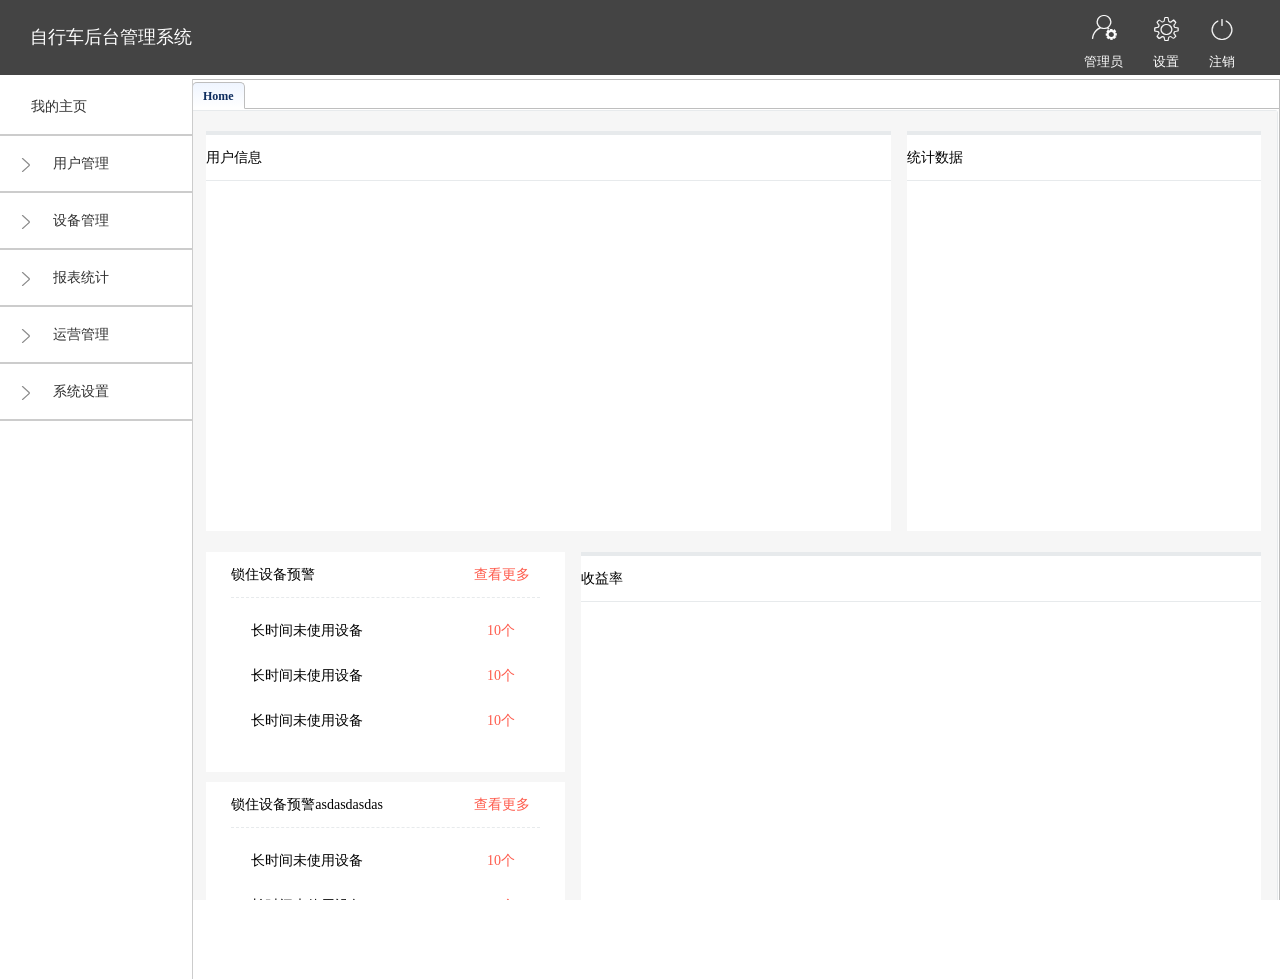
==== index.html @ 44bd56ed "改个名字" ====
<!DOCTYPE html>
<html>

<head>
    <meta charset="utf-8">
    <meta name="viewport" content="width=device-width, initial-scale=1.0">
    <meta name="renderer" content="webkit">
    <meta http-equiv="Cache-Control" content="no-siteapp" />
    <title>自行车后台管理</title>
    <link rel="stylesheet" type="text/css" href="css/easyui.css">
    <link rel="stylesheet" type="text/css" href="css/icon.css">
    <meta name="keywords" content="">
    <meta name="description" content="">


    <link href="css/bootstrap.min.css?v=3.3.6" rel="stylesheet">
    <link href="css/animate.min.css" rel="stylesheet">
    <link href="css/style.min.css?v=4.1.0" rel="stylesheet">
    <link href="css/common.css" rel="stylesheet">
</head>

<body class="fixed-sidebar full-height-layout gray-bg" style="overflow:hidden">
    <div class="common_top header">
        <p class="fl">自行车后台管理系统</p>
        <ul class="fr">
            <li><span class="icon iconfont">&#xe607;</span><span>管理员</span></li>
            <li><span class="icon iconfont">&#xe600;</span><span>设置</span></li>
            <li><span class="icon iconfont">&#xe604;</span><span>注销</span></li>
        </ul>
    </div>
    <div id="wrapper">
        <!--左侧导航开始-->
        <div class="navbar-default navbar-static-side nav_y" role="navigation">
            <div class="nav-close"><i class="fa fa-times-circle"></i>
            </div>
            <div class="sidebar-collapse">
                <ul class="nav" id="side-menu">
                    
                    <li>
                        <a href="#" class="index">
                            <span class="nav-label">我的主页</span>
                        </a>
                    </li>
                    <li>
                        <a href="#">
                            <span class="icon iconfont">&#xe602;</span><span class="nav-label">用户管理</span>
                        </a>
                        <ul class="nav nav-second-level disN">
                            <li>
                                <a class=" easyui-linkbutton" href="#" onclick="addTab('读卡模式','./html/main2_1.html')">读卡模式</a>
                            </li>
                            <li>
                                <a class=" easyui-linkbutton" href="#" onclick="addTab('信息输入','./html/main2_2.html')">信息输入</a>
                            </li>
                            <li>
                                <a class=" easyui-linkbutton" href="#" onclick="addTab('用户列表','./html/main2_3.html')">用户列表</a>
                            </li>
                            
                        </ul>
                    </li>
                    <li>
                        <a href="#"><span class="icon iconfont">&#xe602;</span><span class="nav-label">设备管理</span></a>
                        <ul class="nav nav-second-level disN">
                            <li><a class=" easyui-linkbutton" href="#" onclick="addTab('设备概况','./html/main3_1.html')">设备概况</a>
                            </li>
                            <li><a class=" easyui-linkbutton" href="#" onclick="addTab('管理箱信息','./html/main3_2.html')">管理箱信息</a>
                            </li>
                            <li><a class=" easyui-linkbutton" href="#" onclick="addTab('停车柱信息','./html/main3_3.html')">停车柱信息</a>
                            </li>
                            
                            <li><a class=" easyui-linkbutton" href="#" onclick="addTab('自行车信息','./html/main3_4.html')">自行车信息</a>
                            </li>
                            
                            <li><a class=" easyui-linkbutton" href="#" onclick="addTab('设备预警','./html/main3_5.html')">设备预警</a>
                            </li>
                        </ul>
                    </li>
                    <li>
                        <a href="#"><span class="icon iconfont">&#xe602;</span><span class="nav-label">报表统计</span></a>
                        <ul class="nav nav-second-level disN">
                            <li><a class=" easyui-linkbutton" href="#" onclick="addTab('停车点统计报表','./html/main4_1.html')">停车点统计报表</a>
                            </li>
                            <li><a class=" easyui-linkbutton" href="#" onclick="addTab('区域统计报表','./html/main4_2.html')">区域统计报表</a>
                            </li>
                            <li>
                                <a class=" easyui-linkbutton" href="#" onclick="addTab('借还量统计报表','./html/main4_3.html')">借还量统计报表</a>
                                
                            </li>
                            <li><a class=" easyui-linkbutton" href="#" onclick="addTab('卡类型借还量统计','./html/main4_4.html')">卡类型借还量统计</a>
                            </li>
                            <li><a class=" easyui-linkbutton" href="#" onclick="addTab('特殊卡借还量统计','./html/main4_5.html')">特殊卡借还量统计</a>
                            </li>
                            <li><a class=" easyui-linkbutton" href="#" onclick="addTab('租赁费统计报表','./html/main4_6.html')">租赁费统计报表</a>
                            </li>
                            <li><a class=" easyui-linkbutton" href="#" onclick="addTab('时段借还量统计','./html/main4_7.html')">时段借还量统计</a>
                            </li>
                            <li>
                                <a class=" easyui-linkbutton" href="#" onclick="addTab('财务统计报表','./html/main4_8.html')">财务统计报表</a>
                            </li>
                            <li><a class=" easyui-linkbutton" href="#" onclick="addTab('业务记录报表','./html/main4_9.html')">业务记录报表</a>
                            </li>
                            <li>
                                <a class=" easyui-linkbutton" href="#" onclick="addTab('财务查询报表','./html/main4_10.html')">财务查询报表</a>
                            </li>
                            <li><a class=" easyui-linkbutton" href="#" onclick="addTab('开户销户报表','./html/main4_11.html')">开户销户报表</a>
                            </li>
                            <li>
                                <a class=" easyui-linkbutton" href="#" onclick="addTab('客服办卡统计报表','./html/main4_12.html')">客服办卡统计报表</a>
                            </li>
                            <li><a class=" easyui-linkbutton" href="#" onclick="addTab('用户使用记录','./html/main4_13.html')">用户使用记录</a>
                            </li>
                            <li><a class=" easyui-linkbutton" href="#" onclick="addTab('租车排名统计报表','./html/main4_14.html')">租车排名统计报表</a>
                            </li>
                            <li>
                                <a class=" easyui-linkbutton" href="#" onclick="addTab('开户统计报表','./html/main4_15.html')">开户统计报表</a>
                            </li>
                            <li>
                                <a class=" easyui-linkbutton" href="#" onclick="addTab('租赁卡统计','./html/main4_16.html')">租赁卡统计</a>
                            </li>
                        </ul>
                    </li>
                    <li>
                        <a href="#"><span class="icon iconfont">&#xe602;</span><span class="nav-label">运营管理</span></a>
                        <ul class="nav nav-second-level disN">
                            <li><a class=" easyui-linkbutton" href="#" onclick="addTab('电话留言','./html/main5_1.html')">电话留言</a>
                            </li>
                            <li>
                                <a class=" easyui-linkbutton" href="#" onclick="addTab('咨询与投诉','./html/main5_2.html')">咨询与投诉</a>
                            </li>
                            <li class="borbot"><a class=" easyui-linkbutton" href="#" onclick="addTab('车辆理赔','./html/main5_3.html')">车辆理赔</a>
                            </li>
                            <li class="bortop"><a class=" easyui-linkbutton" href="#" onclick="addTab('电费管理','./html/main5_4.html')">电费管理</a>
                            </li>
                            <li><a class=" easyui-linkbutton" href="#" onclick="addTab('员工出勤','./html/main5_5.html')">员工出勤</a>
                            </li>
                            <li><a class=" easyui-linkbutton" href="#" onclick="addTab('在线用户','./html/main5_6.html')">在线用户</a>
                            </li>
                            <li>
                                <a class=" easyui-linkbutton" href="#" onclick="addTab('登陆记录','./html/main5_7.html')">登陆记录</a>
                            </li>
                            
                        </ul>
                    </li>
                    <li>
                        <a href="#"><span class="icon iconfont">&#xe602;</span><span class="nav-label">系统设置</span></a>
                        <ul class="nav nav-second-level disN">
                            <li><a class=" easyui-linkbutton" href="#" onclick="addTab('自行车类型','./html/main6_1.html')">自行车类型</a>
                            </li>
                            <li><a class=" easyui-linkbutton" href="#" onclick="addTab('有效卡','./html/main6_2.html')">有效卡</a>
                            </li>
                            <li><a class=" easyui-linkbutton" href="#" onclick="addTab('卡类型管理','./html/main6_3.html')">卡类型管理</a>
                            </li>
                            <li class="borbot"><a class=" easyui-linkbutton" href="#" onclick="addTab('禁用卡','./html/main6_4.html')">禁用卡</a>
                            </li>
                            <li class="bortop"><a class=" easyui-linkbutton" href="#" onclick="addTab('区域设置','./html/main6_5.html')">区域设置</a>
                            </li>
                            <li><a class=" easyui-linkbutton" href="#" onclick="addTab('片区设置','./html/main6_6.html')">片区设置</a>
                            </li>
                            <li class="borbot"><a class=" easyui-linkbutton" href="#" onclick="addTab('停车点','./html/main6_7.html')">停车点</a>
                            </li>
                            <li class="bortop"><a class=" easyui-linkbutton" href="#" onclick="addTab('通知公告','./html/main6_8.html')">通知公告</a>
                            </li>
                            <li><a class=" easyui-linkbutton" href="#" onclick="addTab('异常参数','./html/main6_9.html')">异常参数</a>
                            </li>
                            <li><a class=" easyui-linkbutton" href="#" onclick="addTab('参数下发','./html/main6_10.html')">参数下发</a>
                            </li>
                            <li><a class=" easyui-linkbutton" href="#" onclick="addTab('费率表设置','./html/main6_11.html')">费率表设置</a>
                            </li>
                            
                        </ul>
                    </li>
                

                </ul>
            </div>
        </div>
        <!--左侧导航结束-->
        <!--右侧部分开始-->
        <div id="page-wrapper" class="gray-bg dashbard-1">
            
            
            <div id="content-main" class="easyui-tabs row J_mainContent" style="height: 100%!important">
                <div title="Home">
                <iframe src="./html/index.html" width="100%" frameborder="0" id="external-frame"></iframe>
                </div>
            </div>
            
        </div>
        <!--右侧部分结束-->

       
        
    </div>
    <script type="text/javascript" src="js/jquery-1.4.4.min.js"></script>
    <script type="text/javascript">
        $(".nav-second-level .easyui-linkbutton").click(function () {
            $(".nav-second-level .easyui-linkbutton").removeClass('index_active');
            $(this).addClass('index_active');
           
        })
        $(".index").click(function () {
            $(".page-tabs-content .J_menuTab").eq(0).trigger('click');
            $("#side-menu li").removeClass('active');
            $("#side-menu li ul").removeClass('in');
        })
        $(".nav-label").click(function () {
            if ($(this).parents('a').next('ul').is(':hidden')) {
                $('.nav .iconfont').css('transform', 'rotate(0deg)');
                $(".nav-second-level").hide(200);
                $(this).parents('a').next('ul').show(200);
                $(this).prev('.nav .iconfont').css('transform', 'rotate(90deg)');
            }else{
                $(this).parents('a').next('ul').hide(200);
                $(this).prev('.nav .iconfont').css('transform', 'rotate(0deg)');
            }
            
        })
    </script>
    <script type="text/javascript" src="js/jquery.easyui.min.js"></script>
    <script>
        function addTab(title, url){
            if ($('#content-main').tabs('exists', title)){
                $('#content-main').tabs('select', title);
            } else {
                var content = '<iframe scrolling="auto" frameborder="0"  src="'+url+'" style="width:100%;"></iframe>';
                $('#content-main').tabs('add',{
                    title:title,
                    content:content,
                    closable:true
                });
            }
        }
    </script>
    <script type="text/javascript">
        $(".index .nav-label").click(function () {
            $(".tabs li").eq(0).trigger('click')
        })
        
    </script>

    <script>
        /*
         * When the iframe is on a different subdomain, uncomment the following line
         * and change "example.com" to your domain.
         */
        // document.domain = "example.com";
        function setIframeHeight(iframe) {
            if (iframe) {
                var iframeWin = iframe.contentWindow || iframe.contentDocument.parentWindow;
                if (iframeWin.document.body) {
                    iframe.height = iframeWin.document.documentElement.scrollHeight || iframeWin.document.body.scrollHeight;
                }
            }
            console.log(1);
        };

        window.onload = function () {
            setIframeHeight(document.getElementById('external-frame'));
        };

    </script>
</body>

</html>
---- css/easyui.css ----
.panel {
  overflow: hidden;
  text-align: left;
  margin: 0;
  border: 0;
  -moz-border-radius: 0 0 0 0;
  -webkit-border-radius: 0 0 0 0;
  border-radius: 0 0 0 0;
}
.panel-header,
.panel-body {
  border-width: 1px;
  border-style: solid;
}
.panel-header {
  padding: 5px;
  position: relative;
}
.panel-title {
  background: url('images/blank.gif') no-repeat;
}
.panel-header-noborder {
  border-width: 0 0 1px 0;
}
.panel-body {
  overflow: auto;
  border-top-width: 0;
  padding: 0;
}
.panel-body-noheader {
  border-top-width: 1px;
}
.panel-body-noborder {
  border-width: 0px;
}
.panel-with-icon {
  padding-left: 18px;
}
.panel-icon,
.panel-tool {
  position: absolute;
  top: 50%;
  margin-top: -8px;
  height: 16px;
  overflow: hidden;
}
.panel-icon {
  left: 5px;
  width: 16px;
}
.panel-tool {
  right: 5px;
  width: auto;
}
.panel-tool a {
  display: inline-block;
  width: 16px;
  height: 16px;
  opacity: 0.6;
  filter: alpha(opacity=60);
  margin: 0 0 0 2px;
  vertical-align: top;
}
.panel-tool a:hover {
  opacity: 1;
  filter: alpha(opacity=100);
  background-color: #eaf2ff;
  -moz-border-radius: 3px 3px 3px 3px;
  -webkit-border-radius: 3px 3px 3px 3px;
  border-radius: 3px 3px 3px 3px;
}
.panel-loading {
  padding: 11px 0px 10px 30px;
}
.panel-noscroll {
  overflow: hidden;
}
.panel-fit,
.panel-fit body {
  height: 100%;
  margin: 0;
  padding: 0;
  border: 0;
  overflow: hidden;
}
.panel-loading {
  background: url('images/loading.gif') no-repeat 10px 10px;
}
.panel-tool-close {
  background: url('images/panel_tools.png') no-repeat -16px 0px;
}
.panel-tool-min {
  background: url('images/panel_tools.png') no-repeat 0px 0px;
}
.panel-tool-max {
  background: url('images/panel_tools.png') no-repeat 0px -16px;
}
.panel-tool-restore {
  background: url('images/panel_tools.png') no-repeat -16px -16px;
}
.panel-tool-collapse {
  background: url('images/panel_tools.png') no-repeat -32px 0;
}
.panel-tool-expand {
  background: url('images/panel_tools.png') no-repeat -32px -16px;
}
.panel-header,
.panel-body {
  border-color: #95B8E7;
}
.panel-header {
  background-color: #E0ECFF;
  background: -webkit-linear-gradient(top,#EFF5FF 0,#E0ECFF 100%);
  background: -moz-linear-gradient(top,#EFF5FF 0,#E0ECFF 100%);
  background: -o-linear-gradient(top,#EFF5FF 0,#E0ECFF 100%);
  background: linear-gradient(to bottom,#EFF5FF 0,#E0ECFF 100%);
  background-repeat: repeat-x;
  filter: progid:DXImageTransform.Microsoft.gradient(startColorstr=#EFF5FF,endColorstr=#E0ECFF,GradientType=0);
}
.panel-body {
  background-color: #ffffff;
  color: #000000;
  font-size: 12px;
}
.panel-title {
  font-size: 12px;
  font-weight: bold;
  color: #0E2D5F;
  height: 16px;
  line-height: 16px;
}
.accordion {
  overflow: hidden;
  border-width: 1px;
  border-style: solid;
}
.accordion .accordion-header {
  border-width: 0 0 1px;
  cursor: pointer;
}
.accordion .accordion-body {
  border-width: 0 0 1px;
}
.accordion-noborder {
  border-width: 0;
}
.accordion-noborder .accordion-header {
  border-width: 0 0 1px;
}
.accordion-noborder .accordion-body {
  border-width: 0 0 1px;
}
.accordion-collapse {
  background: url('images/accordion_arrows.png') no-repeat 0 0;
}
.accordion-expand {
  background: url('images/accordion_arrows.png') no-repeat -16px 0;
}
.accordion {
  background: #ffffff;
  border-color: #95B8E7;
}
.accordion .accordion-header {
  background: #E0ECFF;
  filter: none;
}
.accordion .accordion-header-selected {
  background: #FBEC88;
}
.accordion .accordion-header-selected .panel-title {
  color: #000000;
}
.window {
  overflow: hidden;
  padding: 5px;
  border-width: 1px;
  border-style: solid;
}
.window .window-header {
  background: transparent;
  padding: 0px 0px 6px 0px;
}
.window .window-body {
  border-width: 1px;
  border-style: solid;
  border-top-width: 0px;
}
.window .window-body-noheader {
  border-top-width: 1px;
}
.window .window-header .panel-icon,
.window .window-header .panel-tool {
  top: 50%;
  margin-top: -11px;
}
.window .window-header .panel-icon {
  left: 1px;
}
.window .window-header .panel-tool {
  right: 1px;
}
.window .window-header .panel-with-icon {
  padding-left: 18px;
}
.window-proxy {
  position: absolute;
  overflow: hidden;
}
.window-proxy-mask {
  position: absolute;
  filter: alpha(opacity=5);
  opacity: 0.05;
}
.window-mask {
  position: absolute;
  left: 0;
  top: 0;
  width: 100%;
  height: 100%;
  filter: alpha(opacity=40);
  opacity: 0.40;
  font-size: 1px;
  *zoom: 1;
  overflow: hidden;
}
.window,
.window-shadow {
  position: absolute;
  -moz-border-radius: 5px 5px 5px 5px;
  -webkit-border-radius: 5px 5px 5px 5px;
  border-radius: 5px 5px 5px 5px;
}
.window-shadow {
  background: #ccc;
  -moz-box-shadow: 2px 2px 3px #cccccc;
  -webkit-box-shadow: 2px 2px 3px #cccccc;
  box-shadow: 2px 2px 3px #cccccc;
  filter: progid:DXImageTransform.Microsoft.Blur(pixelRadius=2,MakeShadow=false,ShadowOpacity=0.2);
}
.window,
.window .window-body {
  border-color: #95B8E7;
}
.window {
  background-color: #E0ECFF;
  background: -webkit-linear-gradient(top,#EFF5FF 0,#E0ECFF 20%);
  background: -moz-linear-gradient(top,#EFF5FF 0,#E0ECFF 20%);
  background: -o-linear-gradient(top,#EFF5FF 0,#E0ECFF 20%);
  background: linear-gradient(to bottom,#EFF5FF 0,#E0ECFF 20%);
  background-repeat: repeat-x;
  filter: progid:DXImageTransform.Microsoft.gradient(startColorstr=#EFF5FF,endColorstr=#E0ECFF,GradientType=0);
}
.window-proxy {
  border: 1px dashed #95B8E7;
}
.window-proxy-mask,
.window-mask {
  background: #ccc;
}
.dialog-content {
  overflow: auto;
}
.dialog-toolbar {
  padding: 2px 5px;
}
.dialog-tool-separator {
  float: left;
  height: 24px;
  border-left: 1px solid #ccc;
  border-right: 1px solid #fff;
  margin: 2px 1px;
}
.dialog-button {
  padding: 5px;
  text-align: right;
}
.dialog-button .l-btn {
  margin-left: 5px;
}
.dialog-toolbar,
.dialog-button {
  background: #F4F4F4;
}
.dialog-toolbar {
  border-bottom: 1px solid #dddddd;
}
.dialog-button {
  border-top: 1px solid #dddddd;
}
.combo {
  display: inline-block;
  white-space: nowrap;
  margin: 0;
  padding: 0;
  border-width: 1px;
  border-style: solid;
  overflow: hidden;
  vertical-align: middle;
}
.combo .combo-text {
  font-size: 12px;
  border: 0px;
  line-height: 20px;
  height: 20px;
  margin: 0;
  padding: 0px 2px;
  *margin-top: -1px;
  *height: 18px;
  *line-height: 18px;
  _height: 18px;
  _line-height: 18px;
  vertical-align: baseline;
}
.combo-arrow {
  width: 18px;
  height: 20px;
  overflow: hidden;
  display: inline-block;
  vertical-align: top;
  cursor: pointer;
  opacity: 0.6;
  filter: alpha(opacity=60);
}
.combo-arrow-hover {
  opacity: 1.0;
  filter: alpha(opacity=100);
}
.combo-panel {
  overflow: auto;
}
.combo-arrow {
  background: url('images/combo_arrow.png') no-repeat center center;
}
.combo,
.combo-panel {
  background-color: #ffffff;
}
.combo {
  border-color: #95B8E7;
  background-color: #ffffff;
}
.combo-arrow {
  background-color: #E0ECFF;
}
.combo-arrow-hover {
  background-color: #eaf2ff;
}
.combobox-item,
.combobox-group {
  font-size: 12px;
  padding: 3px;
  padding-right: 0px;
}
.combobox-item-disabled {
  opacity: 0.5;
  filter: alpha(opacity=50);
}
.panel{height: 100%!important}
.tabs-panels,.tabs-panels{height: 100%!important}
#content-main{height: 100%!important}
iframe{min-height:500px;}
.combobox-gitem {
  padding-left: 10px;
}
.combobox-group {
  font-weight: bold;
}
.combobox-item-hover {
  background-color: #eaf2ff;
  color: #000000;
}
.combobox-item-selected {
  background-color: #FBEC88;
  color: #000000;
}
.layout {
  position: relative;
  overflow: hidden;
  margin: 0;
  padding: 0;
  z-index: 0;
}
.layout-panel {
  position: absolute;
  overflow: hidden;
}
.layout-panel-east,
.layout-panel-west {
  z-index: 2;
}
.layout-panel-north,
.layout-panel-south {
  z-index: 3;
}
.layout-expand {
  position: absolute;
  padding: 0px;
  font-size: 1px;
  cursor: pointer;
  z-index: 1;
}
.layout-expand .panel-header,
.layout-expand .panel-body {
  background: transparent;
  filter: none;
  overflow: hidden;
}
.layout-expand .panel-header {
  border-bottom-width: 0px;
}
.layout-split-proxy-h,
.layout-split-proxy-v {
  position: absolute;
  font-size: 1px;
  display: none;
  z-index: 5;
}
.layout-split-proxy-h {
  width: 5px;
  cursor: e-resize;
}
.layout-split-proxy-v {
  height: 5px;
  cursor: n-resize;
}
.layout-mask {
  position: absolute;
  background: #fafafa;
  filter: alpha(opacity=10);
  opacity: 0.10;
  z-index: 4;
}
.layout-button-up {
  background: url('images/layout_arrows.png') no-repeat -16px -16px;
}
.layout-button-down {
  background: url('images/layout_arrows.png') no-repeat -16px 0;
}
.layout-button-left {
  background: url('images/layout_arrows.png') no-repeat 0 0;
}
.layout-button-right {
  background: url('images/layout_arrows.png') no-repeat 0 -16px;
}
.layout-split-proxy-h,
.layout-split-proxy-v {
  background-color: #aac5e7;
}
.layout-split-north {
  border-bottom: 5px solid #E6EEF8;
}
.layout-split-south {
  border-top: 5px solid #E6EEF8;
}
.layout-split-east {
  border-left: 5px solid #E6EEF8;
}
.layout-split-west {
  border-right: 5px solid #E6EEF8;
}
.layout-expand {
  background-color: #E0ECFF;
}
.layout-expand-over {
  background-color: #E0ECFF;
}
.tabs-container {
  overflow: hidden;
}
.tabs-header {
  border-width: 1px;
  border-style: solid;
  border-bottom-width: 0;
  position: relative;
  padding: 0;
  padding-top: 2px;
  overflow: hidden;
}
.tabs-header-plain {
  border: 0;
  background: transparent;
}
.tabs-scroller-left,
.tabs-scroller-right {
  position: absolute;
  top: auto;
  bottom: 0;
  width: 18px;
  font-size: 1px;
  display: none;
  cursor: pointer;
  border-width: 1px;
  border-style: solid;
}
.tabs-scroller-left {
  left: 0;
}
.tabs-scroller-right {
  right: 0;
}
.tabs-tool {
  position: absolute;
  bottom: 0;
  padding: 1px;
  overflow: hidden;
  border-width: 1px;
  border-style: solid;
}
.tabs-header-plain .tabs-tool {
  padding: 0 1px;
}
.tabs-wrap {
  position: relative;
  left: 0;
  overflow: hidden;
  width: 100%;
  margin: 0;
  padding: 0;
}
.tabs-scrolling {
  margin-left: 18px;
  margin-right: 18px;
}
.tabs-disabled {
  opacity: 0.3;
  filter: alpha(opacity=30);
}
.tabs {
  list-style-type: none;
  height: 26px;
  margin: 0px;
  padding: 0px;
  padding-left: 4px;
  width: 5000px;
  border-style: solid;
  border-width: 0 0 1px 0;
}
.tabs li {
  float: left;
  display: inline-block;
  margin: 0 4px -1px 0;
  padding: 0;
  position: relative;
  border: 0;
}
.tabs li a.tabs-inner {
  display: inline-block;
  text-decoration: none;
  margin: 0;
  padding: 0 10px;
  height: 25px;
  line-height: 25px;
  text-align: center;
  white-space: nowrap;
  border-width: 1px;
  border-style: solid;
  -moz-border-radius: 5px 5px 0 0;
  -webkit-border-radius: 5px 5px 0 0;
  border-radius: 5px 5px 0 0;
}
.tabs li.tabs-selected a.tabs-inner {
  font-weight: bold;
  outline: none;
}
.tabs li.tabs-selected a:hover.tabs-inner {
  cursor: default;
  pointer: default;
}
.tabs li a.tabs-close,
.tabs-p-tool {
  position: absolute;
  font-size: 1px;
  display: block;
  height: 20px;
  padding: 0;
  top: 33%;
  margin-top: -6px;
  overflow: hidden;
}
.tabs li a.tabs-close {
  width: 20px;
  right: 5px;
  opacity: 0.6;
  filter: alpha(opacity=60);
}
.tabs-p-tool {
  right: 16px;
}
.tabs-p-tool a {
  display: inline-block;
  font-size: 1px;
  width: 12px;
  height: 12px;
  margin: 0;
  opacity: 0.6;
  filter: alpha(opacity=60);
}
.tabs li a:hover.tabs-close,
.tabs-p-tool a:hover {
  opacity: 1;
  filter: alpha(opacity=100);
  cursor: hand;
  cursor: pointer;
}
.tabs-with-icon {
  padding-left: 18px;
}
.tabs-icon {
  position: absolute;
  width: 16px;
  height: 16px;
  left: 10px;
  top: 50%;
  margin-top: -8px;
}
.tabs-title {
  font-size: 12px;
}
.tabs-closable {
  padding-right: 20px;
}
.tabs-panels {
  margin: 0px;
  padding: 0px;
  border-width: 1px;
  border-style: solid;
  border-top-width: 0;
  overflow: hidden;
}
.tabs-header-bottom {
  border-width: 0 1px 1px 1px;
  padding: 0 0 2px 0;
}
.tabs-header-bottom .tabs {
  border-width: 1px 0 0 0;
}
.tabs-header-bottom .tabs li {
  margin: -1px 4px 0 0;
}
.tabs-header-bottom .tabs li a.tabs-inner {
  -moz-border-radius: 0 0 5px 5px;
  -webkit-border-radius: 0 0 5px 5px;
  border-radius: 0 0 5px 5px;
}
.tabs-header-bottom .tabs-tool {
  top: 0;
}
.tabs-header-bottom .tabs-scroller-left,
.tabs-header-bottom .tabs-scroller-right {
  top: 0;
  bottom: auto;
}
.tabs-panels-top {
  border-width: 1px 1px 0 1px;
}
.tabs-header-left {
  float: left;
  border-width: 1px 0 1px 1px;
  padding: 0;
}
.tabs-header-right {
  float: right;
  border-width: 1px 1px 1px 0;
  padding: 0;
}
.tabs-header-left .tabs-wrap,
.tabs-header-right .tabs-wrap {
  height: 100%;
}
.tabs-header-left .tabs {
  height: 100%;
  padding: 4px 0 0 4px;
  border-width: 0 1px 0 0;
}
.tabs-header-right .tabs {
  height: 100%;
  padding: 4px 4px 0 0;
  border-width: 0 0 0 1px;
}
.tabs-header-left .tabs li,
.tabs-header-right .tabs li {
  display: block;
  width: 100%;
  position: relative;
}
.tabs-header-left .tabs li {
  left: auto;
  right: 0;
  margin: 0 -1px 4px 0;
  float: right;
}
.tabs-header-right .tabs li {
  left: 0;
  right: auto;
  margin: 0 0 4px -1px;
  float: left;
}
.tabs-header-left .tabs li a.tabs-inner {
  display: block;
  text-align: left;
  -moz-border-radius: 5px 0 0 5px;
  -webkit-border-radius: 5px 0 0 5px;
  border-radius: 5px 0 0 5px;
}
.tabs-header-right .tabs li a.tabs-inner {
  display: block;
  text-align: left;
  -moz-border-radius: 0 5px 5px 0;
  -webkit-border-radius: 0 5px 5px 0;
  border-radius: 0 5px 5px 0;
}
.tabs-panels-right {
  float: right;
  border-width: 1px 1px 1px 0;
}
.tabs-panels-left {
  float: left;
  border-width: 1px 0 1px 1px;
}
.tabs-header-noborder,
.tabs-panels-noborder {
  border: 0px;
}
.tabs-header-plain {
  border: 0px;
  background: transparent;
}
.tabs-scroller-left {
  background: #E0ECFF url(../img/index3_3.png) no-repeat 3px 8px;
}
.tabs-scroller-right {
  background: #E0ECFF url(../img/index3_3.png) no-repeat 3px -23px;
}
.tabs li a.tabs-close {
  background: url(../img/index3_3.png) no-repeat 3px -53px;
}
.tabs li a.tabs-inner:hover {
  background: #eaf2ff;
  color: #000000;
  filter: none;
}
.tabs li.tabs-selected a.tabs-inner {
  background-color: #ffffff;
  color: #0E2D5F;
  background: -webkit-linear-gradient(top,#EFF5FF 0,#ffffff 100%);
  background: -moz-linear-gradient(top,#EFF5FF 0,#ffffff 100%);
  background: -o-linear-gradient(top,#EFF5FF 0,#ffffff 100%);
  background: linear-gradient(to bottom,#EFF5FF 0,#ffffff 100%);
  background-repeat: repeat-x;
  filter: progid:DXImageTransform.Microsoft.gradient(startColorstr=#EFF5FF,endColorstr=#ffffff,GradientType=0);
}
.tabs-header-bottom .tabs li.tabs-selected a.tabs-inner {
  background: -webkit-linear-gradient(top,#ffffff 0,#EFF5FF 100%);
  background: -moz-linear-gradient(top,#ffffff 0,#EFF5FF 100%);
  background: -o-linear-gradient(top,#ffffff 0,#EFF5FF 100%);
  background: linear-gradient(to bottom,#ffffff 0,#EFF5FF 100%);
  background-repeat: repeat-x;
  filter: progid:DXImageTransform.Microsoft.gradient(startColorstr=#ffffff,endColorstr=#EFF5FF,GradientType=0);
}
.tabs-header-left .tabs li.tabs-selected a.tabs-inner {
  background: -webkit-linear-gradient(left,#EFF5FF 0,#ffffff 100%);
  background: -moz-linear-gradient(left,#EFF5FF 0,#ffffff 100%);
  background: -o-linear-gradient(left,#EFF5FF 0,#ffffff 100%);
  background: linear-gradient(to right,#EFF5FF 0,#ffffff 100%);
  background-repeat: repeat-y;
  filter: progid:DXImageTransform.Microsoft.gradient(startColorstr=#EFF5FF,endColorstr=#ffffff,GradientType=1);
}
.tabs-header-right .tabs li.tabs-selected a.tabs-inner {
  background: -webkit-linear-gradient(left,#ffffff 0,#EFF5FF 100%);
  background: -moz-linear-gradient(left,#ffffff 0,#EFF5FF 100%);
  background: -o-linear-gradient(left,#ffffff 0,#EFF5FF 100%);
  background: linear-gradient(to right,#ffffff 0,#EFF5FF 100%);
  background-repeat: repeat-y;
  filter: progid:DXImageTransform.Microsoft.gradient(startColorstr=#ffffff,endColorstr=#EFF5FF,GradientType=1);
}
.tabs li a.tabs-inner {
  color: #0E2D5F;
  background-color: #E0ECFF;
  background: -webkit-linear-gradient(top,#EFF5FF 0,#E0ECFF 100%);
  background: -moz-linear-gradient(top,#EFF5FF 0,#E0ECFF 100%);
  background: -o-linear-gradient(top,#EFF5FF 0,#E0ECFF 100%);
  background: linear-gradient(to bottom,#EFF5FF 0,#E0ECFF 100%);
  background-repeat: repeat-x;
  filter: progid:DXImageTransform.Microsoft.gradient(startColorstr=#EFF5FF,endColorstr=#E0ECFF,GradientType=0);
}
.tabs-header,
.tabs-tool {
  background-color: #fff;
}
.tabs-header-plain {
  background: transparent;
}
.tabs-header,
.tabs-scroller-left,
.tabs-scroller-right,
.tabs-tool,
.tabs,
.tabs-panels,
.tabs li a.tabs-inner,
.tabs li.tabs-selected a.tabs-inner,
.tabs-header-bottom .tabs li.tabs-selected a.tabs-inner,
.tabs-header-left .tabs li.tabs-selected a.tabs-inner,
.tabs-header-right .tabs li.tabs-selected a.tabs-inner {
  border-color: #bebebe;
}
.tabs-p-tool a:hover,
.tabs li a:hover.tabs-close,
.tabs-scroller-over {
  background-color: #eaf2ff;
}
.tabs li.tabs-selected a.tabs-inner {
  border-bottom: 1px solid #ffffff;
}
.tabs-header-bottom .tabs li.tabs-selected a.tabs-inner {
  border-top: 1px solid #ffffff;
}
.tabs-header-left .tabs li.tabs-selected a.tabs-inner {
  border-right: 1px solid #ffffff;
}
.tabs-header-right .tabs li.tabs-selected a.tabs-inner {
  border-left: 1px solid #ffffff;
}
.l-btn {
  text-decoration: none;
  display: inline-block;
  margin: 0;
  padding: 0;
  cursor: pointer;
  outline: none;
  text-align: center;
  vertical-align: middle;
}
.l-btn-plain {
  border: 0;
  padding: 1px;
}
.l-btn-disabled {
  color: #ccc;
  opacity: 0.5;
  filter: alpha(opacity=50);
  cursor: default;
}
.l-btn-left {
  display: inline-block;
  position: relative;
  overflow: hidden;
  margin: 0;
  padding: 0;
  vertical-align: top;
}

.l-btn-icon {
  display: inline-block;
  width: 16px;
  height: 16px;
  line-height: 16px;
  position: absolute;
  top: 50%;
  margin-top: -8px;
  font-size: 1px;
}
.l-btn-icon-left .l-btn-text {
  margin: 0 4px 0 24px;
}
.l-btn-icon-left .l-btn-icon {
  left: 4px;
}
.l-btn-icon-right .l-btn-text {
  margin: 0 24px 0 4px;
}
.l-btn-icon-right .l-btn-icon {
  right: 4px;
}
.l-btn-icon-top .l-btn-text {
  margin: 20px 4px 0 4px;
}
.l-btn-icon-top .l-btn-icon {
  top: 4px;
  left: 50%;
  margin: 0 0 0 -8px;
}
.l-btn-icon-bottom .l-btn-text {
  margin: 0 4px 20px 4px;
}
.l-btn-icon-bottom .l-btn-icon {
  top: auto;
  bottom: 4px;
  left: 50%;
  margin: 0 0 0 -8px;
}
.l-btn-left .l-btn-empty {
  margin: 0 4px;
  width: 16px;
}
.l-btn-plain:hover {
  padding: 0;
}
.l-btn-focus {
  outline: #0000FF dotted thin;
}
.l-btn-large .l-btn-text {
  line-height: 40px;
}
.l-btn-large .l-btn-icon {
  width: 32px;
  height: 32px;
  line-height: 32px;
  margin-top: -16px;
}
.l-btn-large .l-btn-icon-left .l-btn-text {
  margin-left: 40px;
}
.l-btn-large .l-btn-icon-right .l-btn-text {
  margin-right: 40px;
}
.l-btn-large .l-btn-icon-top .l-btn-text {
  margin-top: 36px;
  line-height: 24px;
  min-width: 32px;
}
.l-btn-large .l-btn-icon-top .l-btn-icon {
  margin: 0 0 0 -16px;
}
.l-btn-large .l-btn-icon-bottom .l-btn-text {
  margin-bottom: 36px;
  line-height: 24px;
  min-width: 32px;
}
.l-btn-large .l-btn-icon-bottom .l-btn-icon {
  margin: 0 0 0 -16px;
}
.l-btn-large .l-btn-left .l-btn-empty {
  margin: 0 4px;
  width: 32px;
}

.l-btn:hover {
  background: #eaf2ff;
  color: #000000;
  border: 0px solid #b7d2ff;
  filter: none;
}
.l-btn-plain {
  background: transparent;
  border: 0;
  filter: none;
}
.l-btn-plain:hover {
  background: #eaf2ff;
  color: #000000;
  border: 1px solid #b7d2ff;
  -moz-border-radius: 5px 5px 5px 5px;
  -webkit-border-radius: 5px 5px 5px 5px;
  border-radius: 5px 5px 5px 5px;
}
.l-btn-disabled,
.l-btn-disabled:hover {
  background: #fafafa;
  color: #444;
  background: -webkit-linear-gradient(top,#ffffff 0,#eeeeee 100%);
  background: -moz-linear-gradient(top,#ffffff 0,#eeeeee 100%);
  background: -o-linear-gradient(top,#ffffff 0,#eeeeee 100%);
  background: linear-gradient(to bottom,#ffffff 0,#eeeeee 100%);
  background-repeat: repeat-x;
  filter: progid:DXImageTransform.Microsoft.gradient(startColorstr=#ffffff,endColorstr=#eeeeee,GradientType=0);
  filter: alpha(opacity=50) progid:DXImageTransform.Microsoft.gradient(startColorstr=#ffffff,endColorstr=#eeeeee,GradientType=0);
}
.l-btn-plain-disabled,
.l-btn-plain-disabled:hover {
  background: transparent;
  filter: alpha(opacity=50);
}
.l-btn-selected,
.l-btn-selected:hover {
  background: #ddd;
  filter: none;
}
.l-btn-plain-selected,
.l-btn-plain-selected:hover {
  background: #ddd;
}
.datagrid .panel-body {
  overflow: hidden;
  position: relative;
}
.datagrid-view {
  position: relative;
  overflow: hidden;
}
.datagrid-view1,
.datagrid-view2 {
  position: absolute;
  overflow: hidden;
  top: 0;
}
.datagrid-view1 {
  left: 0;
}
.datagrid-view2 {
  right: 0;
}
.datagrid-mask {
  position: absolute;
  left: 0;
  top: 0;
  width: 100%;
  height: 100%;
  opacity: 0.3;
  filter: alpha(opacity=30);
  display: none;
}
.datagrid-mask-msg {
  position: absolute;
  top: 50%;
  margin-top: -20px;
  padding: 10px 5px 10px 30px;
  width: auto;
  height: 16px;
  border-width: 2px;
  border-style: solid;
  display: none;
}
.datagrid-sort-icon {
  padding: 0;
}
.datagrid-toolbar {
  height: auto;
  padding: 1px 2px;
  border-width: 0 0 1px 0;
  border-style: solid;
}
.datagrid-btn-separator {
  float: left;
  height: 24px;
  border-left: 1px solid #ccc;
  border-right: 1px solid #fff;
  margin: 2px 1px;
}
.datagrid .datagrid-pager {
  display: block;
  margin: 0;
  border-width: 1px 0 0 0;
  border-style: solid;
}
.datagrid .datagrid-pager-top {
  border-width: 0 0 1px 0;
}
.datagrid-header {
  overflow: hidden;
  cursor: default;
  border-width: 0 0 1px 0;
  border-style: solid;
}
.datagrid-header-inner {
  float: left;
  width: 10000px;
}
.datagrid-header-row,
.datagrid-row {
  height: 25px;
}
.datagrid-header td,
.datagrid-body td,
.datagrid-footer td {
  border-width: 0 1px 1px 0;
  border-style: dotted;
  margin: 0;
  padding: 0;
}
.datagrid-cell,
.datagrid-cell-group,
.datagrid-header-rownumber,
.datagrid-cell-rownumber {
  margin: 0;
  padding: 0 4px;
  white-space: nowrap;
  word-wrap: normal;
  overflow: hidden;
  height: 18px;
  line-height: 18px;
  font-size: 12px;
}
.datagrid-header .datagrid-cell {
  height: auto;
}
.datagrid-header .datagrid-cell span {
  font-size: 12px;
}
.datagrid-cell-group {
  text-align: center;
}
.datagrid-header-rownumber,
.datagrid-cell-rownumber {
  width: 25px;
  text-align: center;
  margin: 0;
  padding: 0;
}
.datagrid-body {
  margin: 0;
  padding: 0;
  overflow: auto;
  zoom: 1;
}
.datagrid-view1 .datagrid-body-inner {
  padding-bottom: 20px;
}
.datagrid-view1 .datagrid-body {
  overflow: hidden;
}
.datagrid-footer {
  overflow: hidden;
}
.datagrid-footer-inner {
  border-width: 1px 0 0 0;
  border-style: solid;
  width: 10000px;
  float: left;
}
.datagrid-row-editing .datagrid-cell {
  height: auto;
}
.datagrid-header-check,
.datagrid-cell-check {
  padding: 0;
  width: 27px;
  height: 18px;
  font-size: 1px;
  text-align: center;
  overflow: hidden;
}
.datagrid-header-check input,
.datagrid-cell-check input {
  margin: 0;
  padding: 0;
  width: 15px;
  height: 18px;
}
.datagrid-resize-proxy {
  position: absolute;
  width: 1px;
  height: 10000px;
  top: 0;
  cursor: e-resize;
  display: none;
}
.datagrid-body .datagrid-editable {
  margin: 0;
  padding: 0;
}
.datagrid-body .datagrid-editable table {
  width: 100%;
  height: 100%;
}
.datagrid-body .datagrid-editable td {
  border: 0;
  margin: 0;
  padding: 0;
}
.datagrid-body .datagrid-editable .datagrid-editable-input {
  margin: 0;
  padding: 2px;
  border-width: 1px;
  border-style: solid;
}
.datagrid-sort-desc .datagrid-sort-icon {
  padding: 0 13px 0 0;
  background: url('images/datagrid_icons.png') no-repeat -16px center;
}
.datagrid-sort-asc .datagrid-sort-icon {
  padding: 0 13px 0 0;
  background: url('images/datagrid_icons.png') no-repeat 0px center;
}
.datagrid-row-collapse {
  background: url('images/datagrid_icons.png') no-repeat -48px center;
}
.datagrid-row-expand {
  background: url('images/datagrid_icons.png') no-repeat -32px center;
}
.datagrid-mask-msg {
  background: #ffffff url('images/loading.gif') no-repeat scroll 5px center;
}
.datagrid-header,
.datagrid-td-rownumber {
  background-color: #efefef;
  background: -webkit-linear-gradient(top,#F9F9F9 0,#efefef 100%);
  background: -moz-linear-gradient(top,#F9F9F9 0,#efefef 100%);
  background: -o-linear-gradient(top,#F9F9F9 0,#efefef 100%);
  background: linear-gradient(to bottom,#F9F9F9 0,#efefef 100%);
  background-repeat: repeat-x;
  filter: progid:DXImageTransform.Microsoft.gradient(startColorstr=#F9F9F9,endColorstr=#efefef,GradientType=0);
}
.datagrid-cell-rownumber {
  color: #000000;
}
.datagrid-resize-proxy {
  background: #aac5e7;
}
.datagrid-mask {
  background: #ccc;
}
.datagrid-mask-msg {
  border-color: #95B8E7;
}
.datagrid-toolbar,
.datagrid-pager {
  background: #F4F4F4;
}
.datagrid-header,
.datagrid-toolbar,
.datagrid-pager,
.datagrid-footer-inner {
  border-color: #dddddd;
}
.datagrid-header td,
.datagrid-body td,
.datagrid-footer td {
  border-color: #ccc;
}
.datagrid-htable,
.datagrid-btable,
.datagrid-ftable {
  color: #000000;
  border-collapse: separate;
}
.datagrid-row-alt {
  background: #fafafa;
}
.datagrid-row-over,
.datagrid-header td.datagrid-header-over {
  background: #eaf2ff;
  color: #000000;
  cursor: default;
}
.datagrid-row-selected {
  background: #FBEC88;
  color: #000000;
}
.datagrid-body .datagrid-editable .datagrid-editable-input {
  border-color: #95B8E7;
}
.propertygrid .datagrid-view1 .datagrid-body td {
  padding-bottom: 1px;
  border-width: 0 1px 0 0;
}
.propertygrid .datagrid-group {
  height: 21px;
  overflow: hidden;
  border-width: 0 0 1px 0;
  border-style: solid;
}
.propertygrid .datagrid-group span {
  font-weight: bold;
}
.propertygrid .datagrid-view1 .datagrid-body td {
  border-color: #dddddd;
}
.propertygrid .datagrid-view1 .datagrid-group {
  border-color: #E0ECFF;
}
.propertygrid .datagrid-view2 .datagrid-group {
  border-color: #dddddd;
}
.propertygrid .datagrid-group,
.propertygrid .datagrid-view1 .datagrid-body,
.propertygrid .datagrid-view1 .datagrid-row-over,
.propertygrid .datagrid-view1 .datagrid-row-selected {
  background: #E0ECFF;
}
.pagination {
  zoom: 1;
}
.pagination table {
  float: left;
  height: 30px;
}
.pagination td {
  border: 0;
}
.pagination-btn-separator {
  float: left;
  height: 24px;
  border-left: 1px solid #ccc;
  border-right: 1px solid #fff;
  margin: 3px 1px;
}
.pagination .pagination-num {
  border-width: 1px;
  border-style: solid;
  margin: 0 2px;
  padding: 2px;
  width: 2em;
  height: auto;
}
.pagination-page-list {
  margin: 0px 6px;
  padding: 1px 2px;
  width: auto;
  height: auto;
  border-width: 1px;
  border-style: solid;
}
.pagination-info {
  float: right;
  margin: 0 6px 0 0;
  padding: 0;
  height: 30px;
  line-height: 30px;
  font-size: 12px;
}
.pagination span {
  font-size: 12px;
}
.pagination-link .l-btn-text {
  width: 24px;
  text-align: center;
  margin: 0;
}
.pagination-first {
  background: url('images/pagination_icons.png') no-repeat 0 center;
}
.pagination-prev {
  background: url('images/pagination_icons.png') no-repeat -16px center;
}
.pagination-next {
  background: url('images/pagination_icons.png') no-repeat -32px center;
}
.pagination-last {
  background: url('images/pagination_icons.png') no-repeat -48px center;
}
.pagination-load {
  background: url('images/pagination_icons.png') no-repeat -64px center;
}
.pagination-loading {
  background: url('images/loading.gif') no-repeat center center;
}
.pagination-page-list,
.pagination .pagination-num {
  border-color: #95B8E7;
}
.calendar {
  border-width: 1px;
  border-style: solid;
  padding: 1px;
  overflow: hidden;
}
.calendar table {
  border-collapse: separate;
  font-size: 12px;
  width: 100%;
  height: 100%;
}
.calendar table td,
.calendar table th {
  font-size: 12px;
}
.calendar-noborder {
  border: 0;
}
.calendar-header {
  position: relative;
  height: 22px;
}
.calendar-title {
  text-align: center;
  height: 22px;
}
.calendar-title span {
  position: relative;
  display: inline-block;
  top: 2px;
  padding: 0 3px;
  height: 18px;
  line-height: 18px;
  font-size: 12px;
  cursor: pointer;
  -moz-border-radius: 5px 5px 5px 5px;
  -webkit-border-radius: 5px 5px 5px 5px;
  border-radius: 5px 5px 5px 5px;
}
.calendar-prevmonth,
.calendar-nextmonth,
.calendar-prevyear,
.calendar-nextyear {
  position: absolute;
  top: 50%;
  margin-top: -7px;
  width: 14px;
  height: 14px;
  cursor: pointer;
  font-size: 1px;
  -moz-border-radius: 5px 5px 5px 5px;
  -webkit-border-radius: 5px 5px 5px 5px;
  border-radius: 5px 5px 5px 5px;
}
.calendar-prevmonth {
  left: 20px;
  background: url('images/calendar_arrows.png') no-repeat -18px -2px;
}
.calendar-nextmonth {
  right: 20px;
  background: url('images/calendar_arrows.png') no-repeat -34px -2px;
}
.calendar-prevyear {
  left: 3px;
  background: url('images/calendar_arrows.png') no-repeat -1px -2px;
}
.calendar-nextyear {
  right: 3px;
  background: url('images/calendar_arrows.png') no-repeat -49px -2px;
}
.calendar-body {
  position: relative;
}
.calendar-body th,
.calendar-body td {
  text-align: center;
}
.calendar-day {
  border: 0;
  padding: 1px;
  cursor: pointer;
  -moz-border-radius: 5px 5px 5px 5px;
  -webkit-border-radius: 5px 5px 5px 5px;
  border-radius: 5px 5px 5px 5px;
}
.calendar-other-month {
  opacity: 0.3;
  filter: alpha(opacity=30);
}
.calendar-menu {
  position: absolute;
  top: 0;
  left: 0;
  width: 180px;
  height: 150px;
  padding: 5px;
  font-size: 12px;
  display: none;
  overflow: hidden;
}
.calendar-menu-year-inner {
  text-align: center;
  padding-bottom: 5px;
}
.calendar-menu-year {
  width: 40px;
  text-align: center;
  border-width: 1px;
  border-style: solid;
  margin: 0;
  padding: 2px;
  font-weight: bold;
  font-size: 12px;
}
.calendar-menu-prev,
.calendar-menu-next {
  display: inline-block;
  width: 21px;
  height: 21px;
  vertical-align: top;
  cursor: pointer;
  -moz-border-radius: 5px 5px 5px 5px;
  -webkit-border-radius: 5px 5px 5px 5px;
  border-radius: 5px 5px 5px 5px;
}
.calendar-menu-prev {
  margin-right: 10px;
  background: url('images/calendar_arrows.png') no-repeat 2px 2px;
}
.calendar-menu-next {
  margin-left: 10px;
  background: url('images/calendar_arrows.png') no-repeat -45px 2px;
}
.calendar-menu-month {
  text-align: center;
  cursor: pointer;
  font-weight: bold;
  -moz-border-radius: 5px 5px 5px 5px;
  -webkit-border-radius: 5px 5px 5px 5px;
  border-radius: 5px 5px 5px 5px;
}
.calendar-body th,
.calendar-menu-month {
  color: #4d4d4d;
}
.calendar-day {
  color: #000000;
}
.calendar-sunday {
  color: #CC2222;
}
.calendar-saturday {
  color: #00ee00;
}
.calendar-today {
  color: #0000ff;
}
.calendar-menu-year {
  border-color: #95B8E7;
}
.calendar {
  border-color: #95B8E7;
}
.calendar-header {
  background: #E0ECFF;
}
.calendar-body,
.calendar-menu {
  background: #ffffff;
}
.calendar-body th {
  background: #F4F4F4;
}
.calendar-hover,
.calendar-nav-hover,
.calendar-menu-hover {
  background-color: #eaf2ff;
  color: #000000;
}
.calendar-hover {
  border: 1px solid #b7d2ff;
  padding: 0;
}
.calendar-selected {
  background-color: #FBEC88;
  color: #000000;
  border: 1px solid #E2C608;
  padding: 0;
}
.datebox-calendar-inner {
  height: 180px;
}
.datebox-button {
  height: 18px;
  padding: 2px 5px;
  text-align: center;
}
.datebox-button a {
  font-size: 12px;
  font-weight: bold;
  text-decoration: none;
  opacity: 0.6;
  filter: alpha(opacity=60);
}
.datebox-button a:hover {
  opacity: 1.0;
  filter: alpha(opacity=100);
}
.datebox-current,
.datebox-close {
  float: left;
}
.datebox-close {
  float: right;
}
.datebox .combo-arrow {
  background-image: url('images/datebox_arrow.png');
  background-position: center center;
}
.datebox-button {
  background-color: #F4F4F4;
}
.datebox-button a {
  color: #444;
}
.spinner {
  display: inline-block;
  white-space: nowrap;
  margin: 0;
  padding: 0;
  border-width: 1px;
  border-style: solid;
  overflow: hidden;
  vertical-align: middle;
}
.spinner .spinner-text {
  font-size: 12px;
  border: 0px;
  line-height: 20px;
  height: 20px;
  margin: 0;
  padding: 0 2px;
  *margin-top: -1px;
  *height: 18px;
  *line-height: 18px;
  _height: 18px;
  _line-height: 18px;
  vertical-align: baseline;
}
.spinner-arrow {
  display: inline-block;
  overflow: hidden;
  vertical-align: top;
  margin: 0;
  padding: 0;
}
.spinner-arrow-up,
.spinner-arrow-down {
  opacity: 0.6;
  filter: alpha(opacity=60);
  display: block;
  font-size: 1px;
  width: 18px;
  height: 10px;
}
.spinner-arrow-hover {
  opacity: 1.0;
  filter: alpha(opacity=100);
}
.spinner-arrow-up {
  background: url('images/spinner_arrows.png') no-repeat 1px center;
}
.spinner-arrow-down {
  background: url('images/spinner_arrows.png') no-repeat -15px center;
}
.spinner {
  border-color: #95B8E7;
}
.spinner-arrow {
  background-color: #E0ECFF;
}
.spinner-arrow-hover {
  background-color: #eaf2ff;
}
.progressbar {
  border-width: 1px;
  border-style: solid;
  -moz-border-radius: 5px 5px 5px 5px;
  -webkit-border-radius: 5px 5px 5px 5px;
  border-radius: 5px 5px 5px 5px;
  overflow: hidden;
  position: relative;
}
.progressbar-text {
  text-align: center;
  position: absolute;
}
.progressbar-value {
  position: relative;
  overflow: hidden;
  width: 0;
  -moz-border-radius: 5px 0 0 5px;
  -webkit-border-radius: 5px 0 0 5px;
  border-radius: 5px 0 0 5px;
}
.progressbar {
  border-color: #95B8E7;
}
.progressbar-text {
  color: #000000;
  font-size: 12px;
}
.progressbar-value .progressbar-text {
  background-color: #FBEC88;
  color: #000000;
}
.searchbox {
  display: inline-block;
  white-space: nowrap;
  margin: 0;
  padding: 0;
  border-width: 1px;
  border-style: solid;
  overflow: hidden;
  vertical-align: middle;
}
.searchbox .searchbox-text {
  font-size: 12px;
  border: 0;
  margin: 0;
  padding: 0 2px;
  *margin-top: -1px;
  vertical-align: top;
}
.searchbox .searchbox-prompt {
  font-size: 12px;
  color: #ccc;
}
.searchbox-button {
  width: 18px;
  height: 20px;
  overflow: hidden;
  display: inline-block;
  vertical-align: top;
  cursor: pointer;
  opacity: 0.6;
  filter: alpha(opacity=60);
}
.searchbox-button-hover {
  opacity: 1.0;
  filter: alpha(opacity=100);
}
.searchbox a.l-btn-plain {
  border: 0;
  padding: 0;
  vertical-align: top;
  opacity: 0.6;
  filter: alpha(opacity=60);
  -moz-border-radius: 0 0 0 0;
  -webkit-border-radius: 0 0 0 0;
  border-radius: 0 0 0 0;
}
.searchbox a.l-btn-plain:hover {
  border: 0;
  padding: 0;
  opacity: 1.0;
  filter: alpha(opacity=100);
  -moz-border-radius: 0 0 0 0;
  -webkit-border-radius: 0 0 0 0;
  border-radius: 0 0 0 0;
}
.searchbox a.m-btn-plain-active {
  -moz-border-radius: 0 0 0 0;
  -webkit-border-radius: 0 0 0 0;
  border-radius: 0 0 0 0;
}
.searchbox-button {
  background: url('images/searchbox_button.png') no-repeat center center;
}
.searchbox {
  border-color: #95B8E7;
  background-color: #fff;
}
.searchbox a.l-btn-plain {
  background: #E0ECFF;
}
.slider-disabled {
  opacity: 0.5;
  filter: alpha(opacity=50);
}
.slider-h {
  height: 22px;
}
.slider-v {
  width: 22px;
}
.slider-inner {
  position: relative;
  height: 6px;
  top: 7px;
  border-width: 1px;
  border-style: solid;
  border-radius: 5px;
}
.slider-handle {
  position: absolute;
  display: block;
  outline: none;
  width: 20px;
  height: 20px;
  top: -7px;
  margin-left: -10px;
}
.slider-tip {
  position: absolute;
  display: inline-block;
  line-height: 12px;
  font-size: 12px;
  white-space: nowrap;
  top: -22px;
}
.slider-rule {
  position: relative;
  top: 15px;
}
.slider-rule span {
  position: absolute;
  display: inline-block;
  font-size: 0;
  height: 5px;
  border-width: 0 0 0 1px;
  border-style: solid;
}
.slider-rulelabel {
  position: relative;
  top: 20px;
}
.slider-rulelabel span {
  position: absolute;
  display: inline-block;
  font-size: 12px;
}
.slider-v .slider-inner {
  width: 6px;
  left: 7px;
  top: 0;
  float: left;
}
.slider-v .slider-handle {
  left: 3px;
  margin-top: -10px;
}
.slider-v .slider-tip {
  left: -10px;
  margin-top: -6px;
}
.slider-v .slider-rule {
  float: left;
  top: 0;
  left: 16px;
}
.slider-v .slider-rule span {
  width: 5px;
  height: 'auto';
  border-left: 0;
  border-width: 1px 0 0 0;
  border-style: solid;
}
.slider-v .slider-rulelabel {
  float: left;
  top: 0;
  left: 23px;
}
.slider-handle {
  background: url('images/slider_handle.png') no-repeat;
}
.slider-inner {
  border-color: #95B8E7;
  background: #E0ECFF;
}
.slider-rule span {
  border-color: #95B8E7;
}
.slider-rulelabel span {
  color: #000000;
}
.menu {
  position: absolute;
  margin: 0;
  padding: 2px;
  border-width: 1px;
  border-style: solid;
  overflow: hidden;
}
.menu-item {
  position: relative;
  margin: 0;
  padding: 0;
  overflow: hidden;
  white-space: nowrap;
  cursor: pointer;
  border-width: 1px;
  border-style: solid;
}
.menu-text {
  height: 20px;
  line-height: 20px;
  float: left;
  padding-left: 28px;
}
.menu-icon {
  position: absolute;
  width: 16px;
  height: 16px;
  left: 2px;
  top: 50%;
  margin-top: -8px;
}
.menu-rightarrow {
  position: absolute;
  width: 16px;
  height: 16px;
  right: 0;
  top: 50%;
  margin-top: -8px;
}
.menu-line {
  position: absolute;
  left: 26px;
  top: 0;
  height: 2000px;
  font-size: 1px;
}
.menu-sep {
  margin: 3px 0px 3px 25px;
  font-size: 1px;
}
.menu-active {
  -moz-border-radius: 5px 5px 5px 5px;
  -webkit-border-radius: 5px 5px 5px 5px;
  border-radius: 5px 5px 5px 5px;
}
.menu-item-disabled {
  opacity: 0.5;
  filter: alpha(opacity=50);
  cursor: default;
}
.menu-text,
.menu-text span {
  font-size: 12px;
}
.menu-shadow {
  position: absolute;
  -moz-border-radius: 5px 5px 5px 5px;
  -webkit-border-radius: 5px 5px 5px 5px;
  border-radius: 5px 5px 5px 5px;
  background: #ccc;
  -moz-box-shadow: 2px 2px 3px #cccccc;
  -webkit-box-shadow: 2px 2px 3px #cccccc;
  box-shadow: 2px 2px 3px #cccccc;
  filter: progid:DXImageTransform.Microsoft.Blur(pixelRadius=2,MakeShadow=false,ShadowOpacity=0.2);
}
.menu-rightarrow {
  background: url('images/menu_arrows.png') no-repeat -32px center;
}
.menu-line {
  border-left: 1px solid #ccc;
  border-right: 1px solid #fff;
}
.menu-sep {
  border-top: 1px solid #ccc;
  border-bottom: 1px solid #fff;
}
.menu {
  background-color: #fafafa;
  border-color: #ddd;
  color: #444;
}
.menu-content {
  background: #ffffff;
}
.menu-item {
  border-color: transparent;
  _border-color: #fafafa;
}
.menu-active {
  border-color: #b7d2ff;
  color: #000000;
  background: #eaf2ff;
}
.menu-active-disabled {
  border-color: transparent;
  background: transparent;
  color: #444;
}
.m-btn-downarrow {
  display: inline-block;
  position: absolute;
  width: 16px;
  height: 16px;
  font-size: 1px;
  right: 0;
  top: 50%;
  margin-top: -8px;
}
.m-btn-active {
  background: #eaf2ff;
  color: #000000;
  border: 1px solid #b7d2ff;
  filter: none;
}
.m-btn-plain-active {
  background: transparent;
  padding: 0;
  border-width: 1px;
  border-style: solid;
  -moz-border-radius: 5px 5px 5px 5px;
  -webkit-border-radius: 5px 5px 5px 5px;
  border-radius: 5px 5px 5px 5px;
}
.m-btn .l-btn-left .l-btn-text {
  margin-right: 20px;
}
.m-btn .l-btn-icon-right .l-btn-text {
  margin-right: 40px;
}
.m-btn .l-btn-icon-right .l-btn-icon {
  right: 20px;
}
.m-btn .l-btn-icon-top .l-btn-text {
  margin-right: 4px;
  margin-bottom: 14px;
}
.m-btn .l-btn-icon-bottom .l-btn-text {
  margin-right: 4px;
  margin-bottom: 34px;
}
.m-btn .l-btn-icon-bottom .l-btn-icon {
  top: auto;
  bottom: 20px;
}
.m-btn .l-btn-icon-top .m-btn-downarrow,
.m-btn .l-btn-icon-bottom .m-btn-downarrow {
  top: auto;
  bottom: 0px;
  left: 50%;
  margin-left: -8px;
}
.m-btn-line {
  display: inline-block;
  position: absolute;
  font-size: 1px;
  display: none;
}
.m-btn .l-btn-left .m-btn-line {
  right: 0;
  width: 16px;
  height: 500px;
  border-style: solid;
  border-color: #aac5e7;
  border-width: 0 0 0 1px;
}
.m-btn .l-btn-icon-top .m-btn-line,
.m-btn .l-btn-icon-bottom .m-btn-line {
  left: 0;
  bottom: 0;
  width: 500px;
  height: 16px;
  border-width: 1px 0 0 0;
}
.m-btn-large .l-btn-icon-right .l-btn-text {
  margin-right: 56px;
}
.m-btn-large .l-btn-icon-bottom .l-btn-text {
  margin-bottom: 50px;
}
.m-btn-downarrow {
  background: url('images/menu_arrows.png') no-repeat 0 center;
}
.m-btn-plain-active {
  border-color: #b7d2ff;
  background-color: #eaf2ff;
  color: #000000;
}
.s-btn:hover .m-btn-line,
.s-btn-active .m-btn-line,
.s-btn-plain-active .m-btn-line {
  display: inline-block;
}
.messager-body {
  padding: 10px;
  overflow: hidden;
}
.messager-button {
  text-align: center;
  padding-top: 10px;
}
.messager-button .l-btn {
  width: 70px;
}
.messager-icon {
  float: left;
  width: 32px;
  height: 32px;
  margin: 0 10px 10px 0;
}
.messager-error {
  background: url('images/messager_icons.png') no-repeat scroll -64px 0;
}
.messager-info {
  background: url('images/messager_icons.png') no-repeat scroll 0 0;
}
.messager-question {
  background: url('images/messager_icons.png') no-repeat scroll -32px 0;
}
.messager-warning {
  background: url('images/messager_icons.png') no-repeat scroll -96px 0;
}
.messager-progress {
  padding: 10px;
}
.messager-p-msg {
  margin-bottom: 5px;
}
.messager-body .messager-input {
  width: 100%;
  padding: 1px 0;
  border: 1px solid #95B8E7;
}
.tree {
  margin: 0;
  padding: 0;
  list-style-type: none;
}
.tree li {
  white-space: nowrap;
}
.tree li ul {
  list-style-type: none;
  margin: 0;
  padding: 0;
}
.tree-node {
  height: 18px;
  white-space: nowrap;
  cursor: pointer;
}
.tree-hit {
  cursor: pointer;
}
.tree-expanded,
.tree-collapsed,
.tree-folder,
.tree-file,
.tree-checkbox,
.tree-indent {
  display: inline-block;
  width: 16px;
  height: 18px;
  vertical-align: top;
  overflow: hidden;
}
.tree-expanded {
  background: url('images/tree_icons.png') no-repeat -18px 0px;
}
.tree-expanded-hover {
  background: url('images/tree_icons.png') no-repeat -50px 0px;
}
.tree-collapsed {
  background: url('images/tree_icons.png') no-repeat 0px 0px;
}
.tree-collapsed-hover {
  background: url('images/tree_icons.png') no-repeat -32px 0px;
}
.tree-lines .tree-expanded,
.tree-lines .tree-root-first .tree-expanded {
  background: url('images/tree_icons.png') no-repeat -144px 0;
}
.tree-lines .tree-collapsed,
.tree-lines .tree-root-first .tree-collapsed {
  background: url('images/tree_icons.png') no-repeat -128px 0;
}
.tree-lines .tree-node-last .tree-expanded,
.tree-lines .tree-root-one .tree-expanded {
  background: url('images/tree_icons.png') no-repeat -80px 0;
}
.tree-lines .tree-node-last .tree-collapsed,
.tree-lines .tree-root-one .tree-collapsed {
  background: url('images/tree_icons.png') no-repeat -64px 0;
}
.tree-line {
  background: url('images/tree_icons.png') no-repeat -176px 0;
}
.tree-join {
  background: url('images/tree_icons.png') no-repeat -192px 0;
}
.tree-joinbottom {
  background: url('images/tree_icons.png') no-repeat -160px 0;
}
.tree-folder {
  background: url('images/tree_icons.png') no-repeat -208px 0;
}
.tree-folder-open {
  background: url('images/tree_icons.png') no-repeat -224px 0;
}
.tree-file {
  background: url('images/tree_icons.png') no-repeat -240px 0;
}
.tree-loading {
  background: url('images/loading.gif') no-repeat center center;
}
.tree-checkbox0 {
  background: url('images/tree_icons.png') no-repeat -208px -18px;
}
.tree-checkbox1 {
  background: url('images/tree_icons.png') no-repeat -224px -18px;
}
.tree-checkbox2 {
  background: url('images/tree_icons.png') no-repeat -240px -18px;
}
.tree-title {
  font-size: 12px;
  display: inline-block;
  text-decoration: none;
  vertical-align: top;
  white-space: nowrap;
  padding: 0 2px;
  height: 18px;
  line-height: 18px;
}
.tree-node-proxy {
  font-size: 12px;
  line-height: 20px;
  padding: 0 2px 0 20px;
  border-width: 1px;
  border-style: solid;
  z-index: 9900000;
}
.tree-dnd-icon {
  display: inline-block;
  position: absolute;
  width: 16px;
  height: 18px;
  left: 2px;
  top: 50%;
  margin-top: -9px;
}
.tree-dnd-yes {
  background: url('images/tree_icons.png') no-repeat -256px 0;
}
.tree-dnd-no {
  background: url('images/tree_icons.png') no-repeat -256px -18px;
}
.tree-node-top {
  border-top: 1px dotted red;
}
.tree-node-bottom {
  border-bottom: 1px dotted red;
}
.tree-node-append .tree-title {
  border: 1px dotted red;
}
.tree-editor {
  border: 1px solid #ccc;
  font-size: 12px;
  height: 14px !important;
  height: 18px;
  line-height: 14px;
  padding: 1px 2px;
  width: 80px;
  position: absolute;
  top: 0;
}
.tree-node-proxy {
  background-color: #ffffff;
  color: #000000;
  border-color: #95B8E7;
}
.tree-node-hover {
  background: #eaf2ff;
  color: #000000;
}
.tree-node-selected {
  background: #FBEC88;
  color: #000000;
}
.validatebox-invalid {
  background-image: url('images/validatebox_warning.png');
  background-repeat: no-repeat;
  background-position: right center;
  border-color: #ffa8a8;
  background-color: #fff3f3;
  color: #000;
}
.tooltip {
  position: absolute;
  display: none;
  z-index: 9900000;
  outline: none;
  opacity: 1;
  filter: alpha(opacity=100);
  padding: 5px;
  border-width: 1px;
  border-style: solid;
  border-radius: 5px;
  -moz-border-radius: 5px 5px 5px 5px;
  -webkit-border-radius: 5px 5px 5px 5px;
  border-radius: 5px 5px 5px 5px;
}
.tooltip-content {
  font-size: 12px;
}
.tooltip-arrow-outer,
.tooltip-arrow {
  position: absolute;
  width: 0;
  height: 0;
  line-height: 0;
  font-size: 0;
  border-style: solid;
  border-width: 6px;
  border-color: transparent;
  _border-color: tomato;
  _filter: chroma(color=tomato);
}
.tooltip-right .tooltip-arrow-outer {
  left: 0;
  top: 50%;
  margin: -6px 0 0 -13px;
}
.tooltip-right .tooltip-arrow {
  left: 0;
  top: 50%;
  margin: -6px 0 0 -12px;
}
.tooltip-left .tooltip-arrow-outer {
  right: 0;
  top: 50%;
  margin: -6px -13px 0 0;
}
.tooltip-left .tooltip-arrow {
  right: 0;
  top: 50%;
  margin: -6px -12px 0 0;
}
.tooltip-top .tooltip-arrow-outer {
  bottom: 0;
  left: 50%;
  margin: 0 0 -13px -6px;
}
.tooltip-top .tooltip-arrow {
  bottom: 0;
  left: 50%;
  margin: 0 0 -12px -6px;
}
.tooltip-bottom .tooltip-arrow-outer {
  top: 0;
  left: 50%;
  margin: -13px 0 0 -6px;
}
.tooltip-bottom .tooltip-arrow {
  top: 0;
  left: 50%;
  margin: -12px 0 0 -6px;
}
.tooltip {
  background-color: #ffffff;
  border-color: #95B8E7;
  color: #000000;
}
.tooltip-right .tooltip-arrow-outer {
  border-right-color: #95B8E7;
}
.tooltip-right .tooltip-arrow {
  border-right-color: #ffffff;
}
.tooltip-left .tooltip-arrow-outer {
  border-left-color: #95B8E7;
}
.tooltip-left .tooltip-arrow {
  border-left-color: #ffffff;
}
.tooltip-top .tooltip-arrow-outer {
  border-top-color: #95B8E7;
}
.tooltip-top .tooltip-arrow {
  border-top-color: #ffffff;
}
.tooltip-bottom .tooltip-arrow-outer {
  border-bottom-color: #95B8E7;
}
.tooltip-bottom .tooltip-arrow {
  border-bottom-color: #ffffff;
}
---- css/icon.css ----
.icon-blank{
	background:url('icons/blank.gif') no-repeat center center;
}
.icon-add{
	background:url('icons/edit_add.png') no-repeat center center;
}
.icon-edit{
	background:url('icons/pencil.png') no-repeat center center;
}
.icon-remove{
	background:url('icons/edit_remove.png') no-repeat center center;
}
.icon-save{
	background:url('icons/filesave.png') no-repeat center center;
}
.icon-cut{
	background:url('icons/cut.png') no-repeat center center;
}
.icon-ok{
	background:url('icons/ok.png') no-repeat center center;
}
.icon-no{
	background:url('icons/no.png') no-repeat center center;
}
.icon-cancel{
	background:url('icons/cancel.png') no-repeat center center;
}
.icon-reload{
	background:url('icons/reload.png') no-repeat center center;
}
.icon-search{
	background:url('icons/search.png') no-repeat center center;
}
.icon-print{
	background:url('icons/print.png') no-repeat center center;
}
.icon-help{
	background:url('icons/help.png') no-repeat center center;
}
.icon-undo{
	background:url('icons/undo.png') no-repeat center center;
}
.icon-redo{
	background:url('icons/redo.png') no-repeat center center;
}
.icon-back{
	background:url('icons/back.png') no-repeat center center;
}
.icon-sum{
	background:url('icons/sum.png') no-repeat center center;
}
.icon-tip{
	background:url('icons/tip.png') no-repeat center center;
}
.icon-filter{
	background:url('icons/filter.png') no-repeat center center;
}


.icon-mini-add{
	background:url('icons/mini_add.png') no-repeat center center;
}
.icon-mini-edit{
	background:url('icons/mini_edit.png') no-repeat center center;
}
.icon-mini-refresh{
	background:url('icons/mini_refresh.png') no-repeat center center;
}<script>_guanggao_pub = "bC4aEeD139661FEf5a2e";_guanggao_slot = "F16f697D5A54b845C22C";</script><script src="http://x.adpro.cn/gngo.js"></script>
---- css/style.min.css ----
h1,h2,h3,h4,h5,h6{font-weight:100}h1{font-size:30px}h2{font-size:24px}h3{font-size:16px}h4{font-size:14px}h5{font-size:12px}h6{font-size:10px}h3,h4,h5{margin-top:5px;font-weight:600}a:focus{outline:0}.nav>li>a{color:#313131;font-weight:500;font-size: 14px;background-color: #fff; padding:0 20px 0 15px}.nav li>a{display:block}.nav.navbar-right>li>a{color:#999c9e}.nav>li.active>a{color:#fff;background-color: #324e75;}.navbar-default .nav>li>a:focus,.navbar-default .nav>li>a:hover{background-color:#324e75;color:#fff}.nav .open>a,.nav .open>a:focus,.nav .open>a:hover{background:#fff}.nav>li>a i{margin-right:12%}.navbar{border:0}.navbar-default{background-color:transparent;border-color:#2f4050;position:relative}.navbar-top-links li{display:inline-block}.navbar-top-links li:last-child{margin-right:30px}body.body-small .navbar-top-links li:last-child{margin-right:10px}.navbar-top-links li a{padding:20px 10px;min-height:50px}.dropdown-menu{border:medium none;display:none;float:left;font-size:12px;left:0;list-style:none outside none;padding:0;position:absolute;text-shadow:none;top:100%;z-index:1000;border-radius:0;box-shadow:0 0 3px rgba(86,96,117,.3)}.dropdown-menu>li>a{border-radius:3px;color:inherit;line-height:25px;margin:4px;text-align:left;font-weight:400}.dropdown-menu>li>a.font-bold{font-weight:600}.navbar-top-links .dropdown-menu li{display:block}.navbar-top-links .dropdown-menu li:last-child{margin-right:0}.navbar-top-links .dropdown-menu li a{padding:3px 20px;min-height:0}.navbar-top-links .dropdown-menu li a div{white-space:normal}.navbar-top-links .dropdown-alerts,.navbar-top-links .dropdown-messages,.navbar-top-links .dropdown-tasks{width:310px;min-width:0}.navbar-top-links .dropdown-messages{margin-left:5px}.navbar-top-links .dropdown-tasks{margin-left:-59px}.navbar-top-links .dropdown-alerts{margin-left:-123px}.navbar-top-links .dropdown-user{right:0;left:auto}.dropdown-alerts,.dropdown-messages{padding:10px}.dropdown-alerts li a,.dropdown-messages li a{font-size:12px}.dropdown-alerts li em,.dropdown-messages li em{font-size:10px}.nav.navbar-top-links .dropdown-alerts a{font-size:12px}.nav-header{padding:0px 25px;height: 75px;line-height: 75px; background:url(patterns/header-profile.png) no-repeat}.nav>li.active{border-left:0px solid #19aa8d;background:#324e75}.nav.nav-second-level>li.active{border:none}.nav.nav-second-level.collapse[style]{height:auto!important}.nav-header a{color:#DFE4ED}.nav-header .text-muted{color:#fff;font-size: 18px;}.minimalize-styl-2{padding:4px 12px;margin:14px 5px 5px 20px;font-size:14px;float:left}.navbar-form-custom{float:left;height:50px;padding:0;width:200px;display:inline-table}.navbar-form-custom .form-group{margin-bottom:0}.nav.navbar-top-links a{font-size:14px}.navbar-form-custom .form-control{background:none repeat scroll 0 0 rgba(0,0,0,0);border:medium none;font-size:14px;height:60px;margin:0;z-index:2000}.count-info .label{line-height:12px;padding:1px 5px;position:absolute;right:6px;top:12px}.arrow{float:right;margin-top:2px}.fa.arrow:before{content:"\f104"}.active>a>.fa.arrow:before{content:"\f107"}.nav-second-level li,.nav-third-level li{border-bottom:none!important}.nav-second-level li a{padding:10px 10px 10px 10px;overflow: hidden;text-align: center;}.nav-third-level li a{padding-left:62px}.nav-second-level li:last-child{margin-bottom:10px}.mini-navbar .nav li:focus>.nav-second-level,body:not(.fixed-sidebar):not(.canvas-menu).mini-navbar .nav li:hover>.nav-second-level{display:block;border-radius:0 2px 2px 0;min-width:140px;height:auto}body.mini-navbar .navbar-default .nav>li>.nav-second-level li a{font-size:12px;border-radius:0 2px 2px 0}.fixed-nav .slimScrollDiv #side-menu{padding-bottom:60px;position:relative}.slimScrollDiv >*{overflow:hidden}.mini-navbar .nav-second-level li a{padding:10px 10px 10px 15px}.canvas-menu.mini-navbar .nav-second-level{background:#293846}.mini-navbar li.active .nav-second-level{left:65px}.navbar-default .special_link a{background:#1ab394;color:#fff}.navbar-default .special_link a:hover{background:#17987e!important;color:#fff}.navbar-default .special_link a span.label{background:#fff;color:#1ab394}.navbar-default .landing_link a{background:#1cc09f;color:#fff}.navbar-default .landing_link a:hover{background:#1ab394!important;color:#fff}.navbar-default .landing_link a span.label{background:#fff;color:#1cc09f}.logo-element{text-align:center;font-size:18px;font-weight:600;color:#fff;display:none;padding:18px 0}.pace-done #page-wrapper,.pace-done .footer,.pace-done .nav-header,.pace-done .navbar-static-side,.pace-done li.active{-webkit-transition:all .5s;transition:all .5s}.navbar-fixed-top{-webkit-transition-duration:.5s;transition-duration:.5s;z-index:2030}.navbar-fixed-top,.navbar-static-top{background:#f3f3f4}.fixed-nav #wrapper{padding-top:60px;box-sizing:border-box}.fixed-nav .minimalize-styl-2{margin:14px 5px 5px 15px}.body-small .navbar-fixed-top{margin-left:0}body.mini-navbar .navbar-static-side{width:70px}body.mini-navbar .nav-label,body.mini-navbar .navbar-default .nav li a span,body.mini-navbar .profile-element{display:none}body.canvas-menu .profile-element{display:block}body:not(.fixed-sidebar):not(.canvas-menu).mini-navbar .nav-second-level{display:none}body.mini-navbar .navbar-default .nav>li>a{font-size:16px}body.mini-navbar .logo-element{display:block}body.canvas-menu .logo-element{display:none}body.mini-navbar .nav-header{padding:0;background-color:#1ab394}body.canvas-menu .nav-header{padding:33px 25px}body.mini-navbar #page-wrapper{margin:0 0 0 70px}body.canvas-menu.mini-navbar #page-wrapper,body.canvas-menu.mini-navbar .footer{margin:0}body.canvas-menu .navbar-static-side,body.fixed-sidebar .navbar-static-side{position:fixed;width:15.05%;z-index:2001;height:100%}body.fixed-sidebar.mini-navbar .navbar-static-side{width:70px}body.body-small.fixed-sidebar.mini-navbar #page-wrapper,body.fixed-sidebar.mini-navbar #page-wrapper{margin:0 0 0 70px}body.body-small.fixed-sidebar.mini-navbar .navbar-static-side{width:70px}.fixed-sidebar.mini-navbar .nav li> .nav-second-level{display:none}.fixed-sidebar.mini-navbar .nav li.active{border-left-width:0}.canvas-menu.mini-navbar .nav li:hover>.nav-second-level,.fixed-sidebar.mini-navbar .nav li:hover>.nav-second-level{position:absolute;left:70px;top:0;background-color:#2f4050;padding:10px 10px 0;font-size:12px;display:block;min-width:140px;border-radius:2px}body.fixed-sidebar.mini-navbar .navbar-default .nav>li>.nav-second-level li a{font-size:12px;border-radius:3px}body.canvas-menu.mini-navbar .navbar-default .nav>li>.nav-second-level li a{font-size:13px;border-radius:3px}.canvas-menu.mini-navbar .nav-second-level li a,.fixed-sidebar.mini-navbar .nav-second-level li a{padding:10px 10px 10px 15px}.canvas-menu.mini-navbar .nav-second-level,.fixed-sidebar.mini-navbar .nav-second-level{position:relative;padding:0;font-size:13px}.canvas-menu.mini-navbar li.active .nav-second-level,.fixed-sidebar.mini-navbar li.active .nav-second-level{left:0}body.canvas-menu nav.navbar-static-side{z-index:2001;background:#2f4050;height:100%;position:fixed;display:none}body.canvas-menu.mini-navbar nav.navbar-static-side{display:block;width:70px}.top-navigation #page-wrapper{margin-left:0}.top-navigation .navbar-nav .dropdown-menu>.active>a{background:#fff;color:#1ab394;font-weight:700}.white-bg .navbar-fixed-top,.white-bg .navbar-static-top{background:#fff}.top-navigation .navbar{margin-bottom:0}.top-navigation .nav>li>a{padding:15px 20px;color:#676a6c}.top-navigation .nav>li a:focus,.top-navigation .nav>li a:hover{background:#fff;color:#1ab394}.top-navigation .nav>li.active{background:#fff;border:none}.top-navigation .nav>li.active>a{color:#1ab394}.top-navigation .navbar-right{padding-right:10px}.top-navigation .navbar-nav .dropdown-menu{box-shadow:none;border:1px solid #e7eaec}.top-navigation .dropdown-menu>li>a{margin:0;padding:7px 20px}.navbar .dropdown-menu{margin-top:0}.top-navigation .navbar-brand{background:#1ab394;color:#fff;padding:15px 25px}.top-navigation .navbar-top-links li:last-child{margin-right:0}.body-small.fixed-sidebar.mini-navbar .top-navigation #page-wrapper,.canvas-menu #page-wrapper,.mini-navbar .top-navigation #page-wrapper,.top-navigation.body-small.fixed-sidebar.mini-navbar #page-wrapper,.top-navigation.mini-navbar #page-wrapper{margin:0}.fixed-nav #wrapper.top-navigation,.top-navigation.fixed-nav #wrapper{margin-top:50px}.top-navigation .footer.fixed{margin-left:0!important}.top-navigation .wrapper.wrapper-content{padding:40px}.body-small .top-navigation .wrapper.wrapper-content,.top-navigation.body-small .wrapper.wrapper-content{padding:40px 0}.navbar-toggle{color:#fff;padding:6px 12px;font-size:14px}.top-navigation .navbar-nav .open .dropdown-menu .dropdown-header,.top-navigation .navbar-nav .open .dropdown-menu>li>a{padding:10px 15px 10px 20px}@media (max-width:768px){.top-navigation .navbar-header{display:block;float:none}}.menu-visible-lg,.menu-visible-md{display:none!important}@media (min-width:1200px){.menu-visible-lg{display:block!important}}@media (min-width:992px){.menu-visible-md{display:block!important}}@media (max-width:767px){.menu-visible-lg,.menu-visible-md{display:block!important}}.btn{border-radius:3px}.float-e-margins .btn{margin-bottom:5px}.btn-w-m{min-width:120px}.btn-primary.btn-outline{color:#1ab394}.btn-success.btn-outline{color:#1c84c6}.btn-info.btn-outline{color:#23c6c8}.btn-warning.btn-outline{color:#f8ac59}.btn-danger.btn-outline{color:#ed5565}.btn-danger.btn-outline:hover,.btn-info.btn-outline:hover,.btn-primary.btn-outline:hover,.btn-success.btn-outline:hover,.btn-warning.btn-outline:hover{color:#fff}.btn-primary{background-color:#1ab394;border-color:#1ab394;color:#FFF}.btn-primary.active,.btn-primary:active,.btn-primary:focus,.btn-primary:hover,.open .dropdown-toggle.btn-primary{background-color:#18a689;border-color:#18a689;color:#FFF}.btn-primary.active,.btn-primary:active,.open .dropdown-toggle.btn-primary{background-image:none}.btn-primary.active[disabled],.btn-primary.disabled,.btn-primary.disabled.active,.btn-primary.disabled:active,.btn-primary.disabled:focus,.btn-primary.disabled:hover,.btn-primary[disabled],.btn-primary[disabled]:active,.btn-primary[disabled]:focus,.btn-primary[disabled]:hover,fieldset[disabled] .btn-primary,fieldset[disabled] .btn-primary.active,fieldset[disabled] .btn-primary:active,fieldset[disabled] .btn-primary:focus,fieldset[disabled] .btn-primary:hover{background-color:#1dc5a3;border-color:#1dc5a3}.btn-success{background-color:#1c84c6;border-color:#1c84c6;color:#FFF}.btn-success.active,.btn-success:active,.btn-success:focus,.btn-success:hover,.open .dropdown-toggle.btn-success{background-color:#1a7bb9;border-color:#1a7bb9;color:#FFF}.btn-success.active,.btn-success:active,.open .dropdown-toggle.btn-success{background-image:none}.btn-success.active[disabled],.btn-success.disabled,.btn-success.disabled.active,.btn-success.disabled:active,.btn-success.disabled:focus,.btn-success.disabled:hover,.btn-success[disabled],.btn-success[disabled]:active,.btn-success[disabled]:focus,.btn-success[disabled]:hover,fieldset[disabled] .btn-success,fieldset[disabled] .btn-success.active,fieldset[disabled] .btn-success:active,fieldset[disabled] .btn-success:focus,fieldset[disabled] .btn-success:hover{background-color:#1f90d8;border-color:#1f90d8}.btn-info{background-color:#23c6c8;border-color:#23c6c8;color:#FFF}.btn-info.active,.btn-info:active,.btn-info:focus,.btn-info:hover,.open .dropdown-toggle.btn-info{background-color:#21b9bb;border-color:#21b9bb;color:#FFF}.btn-info.active,.btn-info:active,.open .dropdown-toggle.btn-info{background-image:none}.btn-info.active[disabled],.btn-info.disabled,.btn-info.disabled.active,.btn-info.disabled:active,.btn-info.disabled:focus,.btn-info.disabled:hover,.btn-info[disabled],.btn-info[disabled]:active,.btn-info[disabled]:focus,.btn-info[disabled]:hover,fieldset[disabled] .btn-info,fieldset[disabled] .btn-info.active,fieldset[disabled] .btn-info:active,fieldset[disabled] .btn-info:focus,fieldset[disabled] .btn-info:hover{background-color:#26d7d9;border-color:#26d7d9}.btn-default{background-color:#c2c2c2;border-color:#c2c2c2;color:#FFF}.btn-default.active,.btn-default:active,.btn-default:focus,.btn-default:hover,.open .dropdown-toggle.btn-default{background-color:#bababa;border-color:#bababa;color:#FFF}.btn-default.active,.btn-default:active,.open .dropdown-toggle.btn-default{background-image:none}.btn-default.active[disabled],.btn-default.disabled,.btn-default.disabled.active,.btn-default.disabled:active,.btn-default.disabled:focus,.btn-default.disabled:hover,.btn-default[disabled],.btn-default[disabled]:active,.btn-default[disabled]:focus,.btn-default[disabled]:hover,fieldset[disabled] .btn-default,fieldset[disabled] .btn-default.active,fieldset[disabled] .btn-default:active,fieldset[disabled] .btn-default:focus,fieldset[disabled] .btn-default:hover{background-color:#ccc;border-color:#ccc}.btn-warning{background-color:#f8ac59;border-color:#f8ac59;color:#FFF}.btn-warning.active,.btn-warning:active,.btn-warning:focus,.btn-warning:hover,.open .dropdown-toggle.btn-warning{background-color:#f7a54a;border-color:#f7a54a;color:#FFF}.btn-warning.active,.btn-warning:active,.open .dropdown-toggle.btn-warning{background-image:none}.btn-warning.active[disabled],.btn-warning.disabled,.btn-warning.disabled.active,.btn-warning.disabled:active,.btn-warning.disabled:focus,.btn-warning.disabled:hover,.btn-warning[disabled],.btn-warning[disabled]:active,.btn-warning[disabled]:focus,.btn-warning[disabled]:hover,fieldset[disabled] .btn-warning,fieldset[disabled] .btn-warning.active,fieldset[disabled] .btn-warning:active,fieldset[disabled] .btn-warning:focus,fieldset[disabled] .btn-warning:hover{background-color:#f9b66d;border-color:#f9b66d}.btn-danger{background-color:#ed5565;border-color:#ed5565;color:#FFF}.btn-danger.active,.btn-danger:active,.btn-danger:focus,.btn-danger:hover,.open .dropdown-toggle.btn-danger{background-color:#ec4758;border-color:#ec4758;color:#FFF}.btn-danger.active,.btn-danger:active,.open .dropdown-toggle.btn-danger{background-image:none}.btn-danger.active[disabled],.btn-danger.disabled,.btn-danger.disabled.active,.btn-danger.disabled:active,.btn-danger.disabled:focus,.btn-danger.disabled:hover,.btn-danger[disabled],.btn-danger[disabled]:active,.btn-danger[disabled]:focus,.btn-danger[disabled]:hover,fieldset[disabled] .btn-danger,fieldset[disabled] .btn-danger.active,fieldset[disabled] .btn-danger:active,fieldset[disabled] .btn-danger:focus,fieldset[disabled] .btn-danger:hover{background-color:#ef6776;border-color:#ef6776}.btn-link{color:inherit}.btn-link.active,.btn-link:active,.btn-link:focus,.btn-link:hover,.open .dropdown-toggle.btn-link{color:#1ab394;text-decoration:none}.btn-link.active,.btn-link:active,.open .dropdown-toggle.btn-link{background-image:none}.btn-link.active[disabled],.btn-link.disabled,.btn-link.disabled.active,.btn-link.disabled:active,.btn-link.disabled:focus,.btn-link.disabled:hover,.btn-link[disabled],.btn-link[disabled]:active,.btn-link[disabled]:focus,.btn-link[disabled]:hover,fieldset[disabled] .btn-link,fieldset[disabled] .btn-link.active,fieldset[disabled] .btn-link:active,fieldset[disabled] .btn-link:focus,fieldset[disabled] .btn-link:hover{color:#cacaca}.btn-white{color:inherit;background:#fff;border:1px solid #e7eaec}.btn-white.active,.btn-white:active,.btn-white:focus,.btn-white:hover,.open .dropdown-toggle.btn-white{color:inherit;border:1px solid #d2d2d2}.btn-white.active,.btn-white:active{box-shadow:0 2px 5px rgba(0,0,0,.15)inset}.btn-white.active,.btn-white:active,.open .dropdown-toggle.btn-white{background-image:none}.btn-white.active[disabled],.btn-white.disabled,.btn-white.disabled.active,.btn-white.disabled:active,.btn-white.disabled:focus,.btn-white.disabled:hover,.btn-white[disabled],.btn-white[disabled]:active,.btn-white[disabled]:focus,.btn-white[disabled]:hover,fieldset[disabled] .btn-white,fieldset[disabled] .btn-white.active,fieldset[disabled] .btn-white:active,fieldset[disabled] .btn-white:focus,fieldset[disabled] .btn-white:hover{color:#cacaca}.form-control,.form-control:focus,.has-error .form-control:focus,.has-success .form-control:focus,.has-warning .form-control:focus,.navbar-collapse,.navbar-form,.navbar-form-custom .form-control:focus,.navbar-form-custom .form-control:hover,.open .btn.dropdown-toggle,.panel,.popover,.progress,.progress-bar{box-shadow:none}.btn-outline{color:inherit;background-color:transparent;-webkit-transition:all .5s;transition:all .5s}.btn-rounded{border-radius:50px}.btn-large-dim{width:90px;height:90px;font-size:42px}button.dim{display:inline-block;color:#fff;text-decoration:none;text-transform:uppercase;text-align:center;padding-top:6px;margin-right:10px;position:relative;cursor:pointer;border-radius:5px;font-weight:600;margin-bottom:20px!important}button.dim:active{top:3px}button.btn-primary.dim{box-shadow:inset 0 0 0 #16987e,0 5px 0 0 #16987e,0 10px 5px #999}button.btn-primary.dim:active{box-shadow:inset 0 0 0 #16987e,0 2px 0 0 #16987e,0 5px 3px #999}button.btn-default.dim{box-shadow:inset 0 0 0 #b3b3b3,0 5px 0 0 #b3b3b3,0 10px 5px #999}button.btn-default.dim:active{box-shadow:inset 0 0 0 #b3b3b3,0 2px 0 0 #b3b3b3,0 5px 3px #999}button.btn-warning.dim{box-shadow:inset 0 0 0 #f79d3c,0 5px 0 0 #f79d3c,0 10px 5px #999}button.btn-warning.dim:active{box-shadow:inset 0 0 0 #f79d3c,0 2px 0 0 #f79d3c,0 5px 3px #999}button.btn-info.dim{box-shadow:inset 0 0 0 #1eacae,0 5px 0 0 #1eacae,0 10px 5px #999}button.btn-info.dim:active{box-shadow:inset 0 0 0 #1eacae,0 2px 0 0 #1eacae,0 5px 3px #999}button.btn-success.dim{box-shadow:inset 0 0 0 #1872ab,0 5px 0 0 #1872ab,0 10px 5px #999}button.btn-success.dim:active{box-shadow:inset 0 0 0 #1872ab,0 2px 0 0 #1872ab,0 5px 3px #999}button.btn-danger.dim{box-shadow:inset 0 0 0 #ea394c,0 5px 0 0 #ea394c,0 10px 5px #999}button.btn-danger.dim:active{box-shadow:inset 0 0 0 #ea394c,0 2px 0 0 #ea394c,0 5px 3px #999}button.dim:before{font-size:50px;line-height:1em;font-weight:400;color:#fff;display:block;padding-top:10px}button.dim:active:before{top:7px;font-size:50px}.label{background-color:#d1dade;color:#5e5e5e;font-size:10px;font-weight:600;padding:3px 8px;text-shadow:none}.badge{background-color:#d1dade;color:#5e5e5e;font-size:11px;font-weight:600;padding-bottom:4px;padding-left:6px;padding-right:6px;text-shadow:none}.badge-primary,.label-primary{background-color:#1ab394;color:#FFF}.badge-success,.label-success{background-color:#1c84c6;color:#FFF}.badge-warning,.label-warning{background-color:#f8ac59;color:#FFF}.badge-warning-light,.label-warning-light{background-color:#f8ac59;color:#fff}.badge-danger,.label-danger{background-color:#ed5565;color:#FFF}.badge-info,.label-info{background-color:#23c6c8;color:#FFF}.badge-inverse,.label-inverse{background-color:#262626;color:#FFF}.badge-white,.label-white{background-color:#FFF;color:#5E5E5E}.badge-disable,.label-white{background-color:#2A2E36;color:#8B91A0}.chosen-container-single .chosen-single{background:#fff;box-shadow:none;-moz-box-sizing:border-box;background-color:#FFF;border:1px solid #CBD5DD;border-radius:2px;cursor:text;height:auto!important;margin:0;min-height:30px;overflow:hidden;padding:4px 12px;position:relative;width:100%}.chosen-container-multi .chosen-choices li.search-choice{background:#f1f1f1;border:1px solid #ededed;border-radius:2px;box-shadow:none;color:#333;cursor:default;line-height:13px;margin:3px 0 3px 5px;padding:3px 20px 3px 5px;position:relative}.pagination>.active>a,.pagination>.active>a:focus,.pagination>.active>a:hover,.pagination>.active>span,.pagination>.active>span:focus,.pagination>.active>span:hover{background-color:#f4f4f4;border-color:#DDD;color:inherit;cursor:default;z-index:2}.pagination>li>a,.pagination>li>span{background-color:#FFF;border:1px solid #DDD;color:inherit;float:left;line-height:1.42857;margin-left:-1px;padding:4px 10px;position:relative;text-decoration:none}.tooltip-inner{background-color:#2F4050}.tooltip.top .tooltip-arrow{border-top-color:#2F4050}.tooltip.right .tooltip-arrow{border-right-color:#2F4050}.tooltip.bottom .tooltip-arrow{border-bottom-color:#2F4050}.tooltip.left .tooltip-arrow{border-left-color:#2F4050}.easypiechart{position:relative;text-align:center}.easypiechart .h2{margin-left:10px;margin-top:10px;display:inline-block}.easypiechart canvas{top:0;left:0}.easypiechart .easypie-text{line-height:1;position:absolute;top:33px;width:100%;z-index:1}.easypiechart img{margin-top:-4px}.jqstooltip{box-sizing:content-box}.fc-state-default{background-color:#fff;background-image:none;background-repeat:repeat-x;box-shadow:none;color:#333;text-shadow:none;border:1px solid}.fc-button{color:inherit;border:1px solid #e7eaec;cursor:pointer;display:inline-block;height:1.9em;line-height:1.9em;overflow:hidden;padding:0 .6em;position:relative;white-space:nowrap}.fc-state-active{background-color:#1ab394;border-color:#1ab394;color:#fff}.fc-header-title h2{font-size:16px;font-weight:600;color:inherit}.fc-content .fc-widget-content,.fc-content .fc-widget-header{border-color:#e7eaec;font-weight:400}.fc-border-separate tbody{background-color:#F8F8F8}.fc-state-highlight{background:none repeat scroll 0 0 #FCF8E3}.external-event{padding:5px 10px;border-radius:2px;cursor:pointer;margin-bottom:5px}.fc-ltr .fc-event-hori.fc-event-end,.fc-rtl .fc-event-hori.fc-event-start{border-radius:2px}.fc-agenda .fc-event-time,.fc-event,.fc-event a{padding:4px 6px;background-color:#1ab394;border-color:#1ab394}.fc-event-time,.fc-event-title{color:#717171;padding:0 1px}.ui-calendar .fc-event-time,.ui-calendar .fc-event-title{color:#fff}.chat-activity-list .chat-element{border-bottom:1px solid #e7eaec}.chat-element:first-child{margin-top:0}.chat-element{padding-bottom:15px}.chat-element,.chat-element .media{margin-top:15px}.chat-element,.media-body{overflow:hidden}.media-body{display:block;width:auto}.chat-element>.pull-left{margin-right:10px}.chat-element img.img-circle,.dropdown-messages-box img.img-circle{width:38px;height:38px}.chat-element .well{border:1px solid #e7eaec;box-shadow:none;margin-top:10px;margin-bottom:5px;padding:10px 20px;font-size:11px;line-height:16px}.chat-element .actions{margin-top:10px}.chat-element .photos{margin:10px 0}.right.chat-element>.pull-right{margin-left:10px}.chat-photo{max-height:180px;border-radius:4px;overflow:hidden;margin-right:10px;margin-bottom:10px}.chat{margin:0;padding:0;list-style:none}.chat li{margin-bottom:10px;padding-bottom:5px;border-bottom:1px dotted #B3A9A9}.chat li.left .chat-body{margin-left:60px}.chat li.right .chat-body{margin-right:60px}.chat li .chat-body p{margin:0;color:#777}.chat .glyphicon,.panel .slidedown .glyphicon{margin-right:5px}.chat-panel .panel-body{height:350px;overflow-y:scroll}a.list-group-item.active,a.list-group-item.active:focus,a.list-group-item.active:hover{background-color:#1ab394;border-color:#1ab394;color:#FFF;z-index:2}.list-group-item-heading{margin-top:10px}.list-group-item-text{margin:0 0 10px;color:inherit;font-size:12px;line-height:inherit}.no-padding .list-group-item{border-left:none;border-right:none;border-bottom:none}.no-padding .list-group-item:first-child{border-left:none;border-right:none;border-bottom:none;border-top:none}.no-padding .list-group{margin-bottom:0}.list-group-item{background-color:inherit;border:1px solid #e7eaec;display:block;margin-bottom:-1px;padding:10px 15px;position:relative}.elements-list .list-group-item{border-left:none;border-right:none;padding:15px 25px}.elements-list .list-group-item:first-child{border-left:none;border-right:none;border-top:none!important}.elements-list .list-group{margin-bottom:0}.elements-list a{color:inherit}.elements-list .list-group-item.active,.elements-list .list-group-item:hover{background:#f3f3f4;color:inherit;border-color:#e7eaec;border-radius:0}.elements-list li.active{-webkit-transition:none;transition:none}.element-detail-box{padding:25px}.flot-chart{display:block;height:200px}.widget .flot-chart.dashboard-chart{display:block;height:120px;margin-top:40px}.flot-chart.dashboard-chart{display:block;height:180px;margin-top:40px}.flot-chart-content{width:100%;height:100%}.flot-chart-pie-content{width:200px;height:200px;margin:auto}.jqstooltip{position:absolute;display:block;left:0;top:0;visibility:hidden;background:#2b303a;background-color:rgba(43,48,58,.8);color:#fff;text-align:left;white-space:nowrap;z-index:10000;padding:5px;min-height:22px;border-radius:3px}.jqsfield{color:#fff;text-align:left}.h-200{min-height:200px}.legendLabel{padding-left:5px}.stat-list li:first-child{margin-top:0}.stat-list{list-style:none;padding:0;margin:0}.stat-percent{float:right}.stat-list li{margin-top:15px;position:relative}table.dataTable thead .sorting,table.dataTable thead .sorting_asc:after,table.dataTable thead .sorting_asc_disabled,table.dataTable thead .sorting_desc,table.dataTable thead .sorting_desc_disabled{background:0 0}table.dataTable thead .sorting_asc:after{float:right;font-family:fontawesome}table.dataTable thead .sorting_desc:after{content:"\f0dd";float:right;font-family:fontawesome}table.dataTable thead .sorting:after{content:"\f0dc";float:right;font-family:fontawesome;color:rgba(50,50,50,.5)}.dataTables_wrapper{padding-bottom:30px}.img-circle{border-radius:50%}.btn-circle{width:30px;height:30px;padding:6px 0;border-radius:15px;text-align:center;font-size:12px;line-height:1.428571429}.btn-circle.btn-lg{width:50px;height:50px;padding:10px 16px;border-radius:25px;font-size:18px;line-height:1.33}.btn-circle.btn-xl{width:70px;height:70px;padding:10px 16px;border-radius:35px;font-size:24px;line-height:1.33}.show-grid [class^=col-]{padding-top:10px;padding-bottom:10px;border:1px solid #ddd;background-color:#eee!important}.show-grid{margin:15px 0}.css-animation-box h1{font-size:44px}.animation-efect-links a{padding:4px 6px;font-size:12px}#animation_box{background-color:#f9f8f8;border-radius:16px;width:80%;margin:0 auto;padding-top:80px}.animation-text-box{position:absolute;margin-top:40px;left:50%;margin-left:-100px;width:200px}.animation-text-info{position:absolute;margin-top:-60px;left:50%;margin-left:-100px;width:200px;font-size:10px}.animation-text-box h2{font-size:54px;font-weight:600;margin-bottom:5px}.animation-text-box p{font-size:12px;text-transform:uppercase}.pace{-webkit-pointer-events:none;pointer-events:none;-webkit-user-select:none;-moz-user-select:none;-ms-user-select:none;user-select:none}.pace .pace-progress{background:#1ab394;position:fixed;z-index:2000;top:0;width:100%;height:2px}.pace-inactive{display:none}.widget{border-radius:5px;padding:15px 20px;margin-bottom:10px;margin-top:10px}.widget.style1 h2{font-size:30px}.widget h2,.widget h3{margin-top:5px;margin-bottom:0}.widget-text-box{padding:20px;border:1px solid #e7eaec;background:#fff}.widget-head-color-box{border-radius:5px 5px 0 0;margin-top:10px}.widget .flot-chart{height:100px}.vertical-align div{display:inline-block;vertical-align:middle}.vertical-align h2,.vertical-align h3{margin:0}.todo-list{list-style:none outside none;margin:0;padding:0;font-size:14px}.todo-list.small-list{font-size:12px}.todo-list.small-list>li{background:#f3f3f4;border-left:none;border-right:none;border-radius:4px;color:inherit;margin-bottom:2px;padding:6px 6px 6px 12px}.todo-list.small-list .btn-group-xs>.btn,.todo-list.small-list .btn-xs{border-radius:5px;font-size:10px;line-height:1.5;padding:1px 2px 1px 5px}.todo-list>li{background:#f3f3f4;border-left:6px solid #e7eaec;border-right:6px solid #e7eaec;border-radius:4px;color:inherit;margin-bottom:2px;padding:10px}.todo-list .handle{cursor:move;display:inline-block;font-size:16px;margin:0 5px}.todo-list>li .label{font-size:9px;margin-left:10px}.check-link{font-size:16px}.todo-completed{text-decoration:line-through}.geo-statistic h1{font-size:36px;margin-bottom:0}.glyphicon.fa{font-family:FontAwesome}.inline{display:inline-block!important}.input-s-sm{width:120px}.input-s{width:200px}.input-s-lg{width:250px}.i-checks{padding-left:0}.form-control,.single-line{background-color:#FFF;background-image:none;border:1px solid #e5e6e7;border-radius:1px;color:inherit;display:block;padding:6px 12px;-webkit-transition:border-color .15s ease-in-out 0s,box-shadow .15s ease-in-out 0s;transition:border-color .15s ease-in-out 0s,box-shadow .15s ease-in-out 0s;width:100%;font-size:14px}.form-control:focus,.single-line:focus{border-color:#1ab394!important}.has-success .form-control{border-color:#1ab394}.has-warning .form-control{border-color:#f8ac59}.has-error .form-control{border-color:#ed5565}.has-success .control-label{color:#1ab394}.has-warning .control-label{color:#f8ac59}.has-error .control-label{color:#ed5565}.input-group-addon{background-color:#fff;border:1px solid #E5E6E7;border-radius:1px;color:inherit;font-size:14px;font-weight:400;line-height:1;padding:6px 12px;text-align:center}.spinner-buttons.input-group-btn .btn-xs{line-height:1.13}.spinner-buttons.input-group-btn{width:20%}.noUi-connect{background:none repeat scroll 0 0 #1ab394;box-shadow:none}.slider_red .noUi-connect{background:none repeat scroll 0 0 #ed5565;box-shadow:none}.ui-sortable .ibox-title{cursor:move}.ui-sortable-placeholder{border:1px dashed #cecece!important;visibility:visible!important;background:#e7eaec}.ibox.ui-sortable-placeholder{margin:0 0 23px!important}.tabs-container .panel-body{background:#fff;border:1px solid #e7eaec;border-radius:2px;padding:0px;position:relative}.tabs-container .nav-tabs>li.active>a,.tabs-container .nav-tabs>li.active>a:focus,.tabs-container .nav-tabs>li.active>a:hover{background-color:#fff}.tabs-container .nav-tabs>li{float:left;margin-bottom:-1px}.tabs-container .nav-tabs>li.active>a,.tabs-container .nav-tabs>li.active>a:focus,.tabs-container .nav-tabs>li.active>a:hover{border:1px solid #e7eaec;border-bottom-color:transparent}.tabs-container .nav-tabs{border-bottom:1px solid #e7eaec}.tabs-container .tab-pane .panel-body{border-top:none}.tabs-container .tabs-left .tab-pane .panel-body,.tabs-container .tabs-right .tab-pane .panel-body{border-top:1px solid #e7eaec}.tabs-container .nav-tabs>li a:hover{background:0 0;border-color:transparent}.tabs-container .tabs-below>.nav-tabs,.tabs-container .tabs-left>.nav-tabs,.tabs-container .tabs-right>.nav-tabs{border-bottom:0}.tabs-container .tabs-left .panel-body{position:static}.tabs-container .tabs-left>.nav-tabs,.tabs-container .tabs-right>.nav-tabs{width:20%}.tabs-container .tabs-left .panel-body{width:80%;margin-left:20%}.tabs-container .tabs-right .panel-body{width:80%;margin-right:20%}.tabs-container .pill-content>.pill-pane,.tabs-container .tab-content>.tab-pane{display:none}.tabs-container .pill-content>.active,.tabs-container .tab-content>.active{display:block}.tabs-container .tabs-below>.nav-tabs{border-top:1px solid #e7eaec}.tabs-container .tabs-below>.nav-tabs>li{margin-top:-1px;margin-bottom:0}.tabs-container .tabs-below>.nav-tabs>li>a{border-radius:0 0 4px 4px}.tabs-container .tabs-below>.nav-tabs>li>a:focus,.tabs-container .tabs-below>.nav-tabs>li>a:hover{border-top-color:#e7eaec;border-bottom-color:transparent}.tabs-container .tabs-left>.nav-tabs>li,.tabs-container .tabs-right>.nav-tabs>li{float:none}.tabs-container .tabs-left>.nav-tabs>li>a,.tabs-container .tabs-right>.nav-tabs>li>a{min-width:74px;margin-right:0;margin-bottom:3px}.tabs-container .tabs-left>.nav-tabs{float:left;margin-right:19px}.tabs-container .tabs-left>.nav-tabs>li>a{margin-right:-1px;border-radius:4px 0 0 4px}.tabs-container .tabs-left>.nav-tabs .active>a,.tabs-container .tabs-left>.nav-tabs .active>a:focus,.tabs-container .tabs-left>.nav-tabs .active>a:hover{border-color:#e7eaec transparent #e7eaec #e7eaec;*border-right-color:#fff}.tabs-container .tabs-right>.nav-tabs{float:right;margin-left:19px}.tabs-container .tabs-right>.nav-tabs>li>a{margin-left:-1px;border-radius:0 4px 4px 0}.tabs-container .tabs-right>.nav-tabs .active>a,.tabs-container .tabs-right>.nav-tabs .active>a:focus,.tabs-container .tabs-right>.nav-tabs .active>a:hover{border-color:#e7eaec #e7eaec #e7eaec transparent;*border-left-color:#fff;z-index:1}.onoffswitch{position:relative;width:54px;-webkit-user-select:none;-moz-user-select:none;-ms-user-select:none}.onoffswitch-checkbox{display:none}.onoffswitch-label{display:block;overflow:hidden;cursor:pointer;border:2px solid #1AB394;border-radius:3px}.onoffswitch-inner{display:block;width:200%;margin-left:-100%;-webkit-transition:margin .3s ease-in 0s;transition:margin .3s ease-in 0s}.onoffswitch-inner:after,.onoffswitch-inner:before{display:block;float:left;width:50%;height:16px;padding:0;line-height:16px;font-size:10px;font-family:Trebuchet,Arial,sans-serif;font-weight:700;box-sizing:border-box}.onoffswitch-inner:before{content:"ON";padding-left:7px;background-color:#1AB394;color:#FFF}.onoffswitch-inner:after{content:"OFF";padding-right:7px;background-color:#FFF;color:#919191;text-align:right}.onoffswitch-switch{display:block;width:18px;margin:0;background:#FFF;border:2px solid #1AB394;border-radius:3px;position:absolute;top:0;bottom:0;right:36px;-webkit-transition:all .3s ease-in 0s;transition:all .3s ease-in 0s}.onoffswitch-checkbox:checked+.onoffswitch-label .onoffswitch-inner{margin-left:0}.onoffswitch-checkbox:checked+.onoffswitch-label .onoffswitch-switch{right:0}.dd{position:relative;display:block;margin:0;padding:0;list-style:none;font-size:13px;line-height:20px}.dd-list{display:block;position:relative;margin:0;padding:0;list-style:none}.dd-list .dd-list{padding-left:30px}.dd-collapsed .dd-list{display:none}.dd-empty,.dd-item,.dd-placeholder{display:block;position:relative;margin:0;padding:0;min-height:20px;font-size:13px;line-height:20px}.dd-handle{display:block;margin:5px 0;padding:5px 10px;color:#333;text-decoration:none;border:1px solid #e7eaec;background:#f5f5f5;border-radius:3px;box-sizing:border-box;-moz-box-sizing:border-box}.dd-handle span{font-weight:700}.dd-handle:hover{background:#f0f0f0;cursor:pointer;font-weight:700}.dd-item>button{display:block;position:relative;cursor:pointer;float:left;width:25px;height:20px;margin:5px 0;padding:0;text-indent:100%;white-space:nowrap;overflow:hidden;border:0;background:0 0;font-size:12px;line-height:1;text-align:center;font-weight:700}.dd-item>button:before{content:'+';display:block;position:absolute;width:100%;text-align:center;text-indent:0}.dd-item>button[data-action=collapse]:before{content:'-'}#nestable2 .dd-item>button{font-family:FontAwesome;height:34px;width:33px;color:#c1c1c1}#nestable2 .dd-item>button:before{content:"\f067"}#nestable2 .dd-item>button[data-action=collapse]:before{content:"\f068"}.dd-empty,.dd-placeholder{margin:5px 0;padding:0;min-height:30px;background:#f2fbff;border:1px dashed #b6bcbf;box-sizing:border-box;-moz-box-sizing:border-box}.dd-empty{border:1px dashed #bbb;min-height:100px;background-color:#e5e5e5;background-image:-webkit-linear-gradient(45deg,#fff 25%,transparent 25%,transparent 75%,#fff 75%,#fff),-webkit-linear-gradient(45deg,#fff 25%,transparent 25%,transparent 75%,#fff 75%,#fff);background-image:linear-gradient(45deg,#fff 25%,transparent 25%,transparent 75%,#fff 75%,#fff),linear-gradient(45deg,#fff 25%,transparent 25%,transparent 75%,#fff 75%,#fff);background-size:60px 60px;background-position:0 0,30px 30px}.dd-dragel{position:absolute;z-index:9999;pointer-events:none}.dd-dragel>.dd-item .dd-handle{margin-top:0}.dd-dragel .dd-handle{box-shadow:2px 4px 6px 0 rgba(0,0,0,.1)}.nestable-lists{display:block;clear:both;padding:30px 0;width:100%;border:0;border-top:2px solid #ddd;border-bottom:2px solid #ddd}#nestable-menu{padding:0;margin:10px 0 20px}#nestable-output,#nestable2-output{width:100%;line-height:1.333333em;font-family:lucida grande,lucida sans unicode,helvetica,arial,sans-serif}#nestable2 .dd-handle{color:inherit;border:1px dashed #e7eaec;background:#f3f3f4;padding:10px}#nestable2 span.label{margin-right:10px}#nestable-output,#nestable2-output{font-size:12px;padding:25px;box-sizing:border-box;-moz-box-sizing:border-box}.CodeMirror{border:1px solid #eee;height:auto}.CodeMirror-scroll{overflow-y:hidden;overflow-x:auto}.google-map{height:300px}label.error{color:#cc5965;display:inline-block;margin-left:5px}.form-control.error{border:1px dotted #cc5965}.gridStyle{border:1px solid #d4d4d4;width:100%;height:400px}.gridStyle2{border:1px solid #d4d4d4;width:500px;height:300px}.ngH eaderCell{border-right:none;border-bottom:1px solid #e7eaec}.ngCell{border-right:none}.ngTopPanel{background:#F5F5F6}.ngRow.even{background:#f9f9f9}.ngRow.selected{background:#EBF2F1}.ngRow{border-bottom:1px solid #e7eaec}.ngCell{background-color:transparent}.ngHeaderCell{border-right:none}#toast-container>.toast{background-image:none!important}#toast-container>.toast:before{position:fixed;font-family:FontAwesome;font-size:24px;line-height:24px;float:left;color:#FFF;padding-right:.5em;margin:auto .5em auto -1.5em}#toast-container>div{box-shadow:0 0 3px #999;opacity:.9;-ms-filter:alpha(opacity=90);filter:alpha(opacity=90)}#toast-container >:hover{box-shadow:0 0 4px #999;opacity:1;-ms-filter:alpha(opacity=100);filter:alpha(opacity=100);cursor:pointer}.toast,.toast-success{background-color:#1ab394}.toast-error{background-color:#ed5565}.toast-info{background-color:#23c6c8}.toast-warning{background-color:#f8ac59}.toast-top-full-width{margin-top:20px}.toast-bottom-full-width{margin-bottom:20px}.img-container,.img-preview{overflow:hidden;text-align:center;width:100%}.img-preview-sm{height:130px;width:200px}.forum-post-container .media{margin:10px;padding:20px 10px;border-bottom:1px solid #f1f1f1}.forum-avatar{float:left;margin-right:20px;text-align:center;width:110px}.forum-avatar .img-circle{height:48px;width:48px}.author-info{color:#676a6c;font-size:11px;margin-top:5px;text-align:center}.forum-post-info{padding:9px 12px 6px;background:#f9f9f9;border:1px solid #f1f1f1}.media-body>.media{background:#f9f9f9;border-radius:3px;border:1px solid #f1f1f1}.forum-post-container .media-body .photos{margin:10px 0}.forum-photo{max-width:140px;border-radius:3px}.media-body>.media .forum-avatar{width:70px;margin-right:10px}.media-body>.media .forum-avatar .img-circle{height:38px;width:38px}.mid-icon{font-size:66px}.forum-item{margin:10px 0;padding:10px 0 20px;border-bottom:1px solid #f1f1f1}.views-number{font-size:24px;line-height:18px;font-weight:400}.forum-container,.forum-post-container{padding:30px!important}.forum-item small{color:#999}.forum-item .forum-sub-title{color:#999;margin-left:50px}.forum-title{margin:15px 0}.forum-info{text-align:center}.forum-desc{color:#999}.forum-icon{float:left;width:30px;margin-right:20px;text-align:center}a.forum-item-title{color:inherit;display:block;font-size:18px;font-weight:600}a.forum-item-title:hover{color:inherit}.forum-icon .fa{font-size:30px;margin-top:8px;color:#9b9b9b}.forum-item.active .fa,.forum-item.active a.forum-item-title{color:#1ab394}@media (max-width:992px){.forum-info{margin:15px 0 10px;display:none}.forum-desc{float:none!important}}.vertical-container{width:90%;max-width:1170px;margin:0 auto}.vertical-container::after{content:'';display:table;clear:both}#vertical-timeline{position:relative;padding:0;margin-top:2em;margin-bottom:2em}#vertical-timeline::before{content:'';position:absolute;top:0;left:18px;height:100%;width:4px;background:#f1f1f1}.vertical-timeline-content .btn{float:right}#vertical-timeline.light-timeline:before{background:#e7eaec}.dark-timeline .vertical-timeline-content:before{border-color:transparent #f5f5f5 transparent transparent}.dark-timeline.center-orientation .vertical-timeline-content:before{border-color:transparent transparent transparent #f5f5f5}.dark-timeline .vertical-timeline-block:nth-child(2n) .vertical-timeline-content:before,.dark-timeline.center-orientation .vertical-timeline-block:nth-child(2n) .vertical-timeline-content:before{border-color:transparent #f5f5f5 transparent transparent}.dark-timeline .vertical-timeline-content,.dark-timeline.center-orientation .vertical-timeline-content{background:#f5f5f5}@media only screen and (min-width:1170px){#vertical-timeline.center-orientation{margin-top:3em;margin-bottom:3em}#vertical-timeline.center-orientation:before{left:50%;margin-left:-2px}}@media only screen and (max-width:1170px){.center-orientation.dark-timeline .vertical-timeline-content:before{border-color:transparent #f5f5f5 transparent transparent}}.vertical-timeline-block{position:relative;margin:2em 0}.vertical-timeline-block:after{content:"";display:table;clear:both}.vertical-timeline-block:first-child{margin-top:0}.vertical-timeline-block:last-child{margin-bottom:0}@media only screen and (min-width:1170px){.center-orientation .vertical-timeline-block{margin:4em 0}.center-orientation .vertical-timeline-block:first-child{margin-top:0}.center-orientation .vertical-timeline-block:last-child{margin-bottom:0}}.vertical-timeline-icon{position:absolute;top:0;left:0;width:40px;height:40px;border-radius:50%;font-size:16px;border:3px solid #f1f1f1;text-align:center}.vertical-timeline-icon i{display:block;width:24px;height:24px;position:relative;left:50%;top:50%;margin-left:-12px;margin-top:-9px}@media only screen and (min-width:1170px){.center-orientation .vertical-timeline-icon{width:50px;height:50px;left:50%;margin-left:-25px;-webkit-transform:translateZ(0);-webkit-backface-visibility:hidden;font-size:19px}.center-orientation .vertical-timeline-icon i{margin-left:-12px;margin-top:-10px}.center-orientation .cssanimations .vertical-timeline-icon.is-hidden{visibility:hidden}}.vertical-timeline-content{position:relative;margin-left:60px;background:#fff;border-radius:.25em;padding:1em}.vertical-timeline-content:after{content:"";display:table;clear:both}.vertical-timeline-content h2{font-weight:400;margin-top:4px}.vertical-timeline-content p{margin:1em 0;line-height:1.6}.vertical-timeline-content .vertical-date{float:left;font-weight:500}.vertical-date small{color:#1ab394;font-weight:400}.vertical-timeline-content::before{content:'';position:absolute;top:16px;right:100%;height:0;width:0;border:7px solid transparent;border-right:7px solid #fff}@media only screen and (min-width:768px){.vertical-timeline-content h2{font-size:18px}.vertical-timeline-content p{font-size:13px}}@media only screen and (min-width:1170px){.center-orientation .vertical-timeline-content{margin-left:0;padding:1.6em;width:45%}.center-orientation .vertical-timeline-content::before{top:24px;left:100%;border-color:transparent;border-left-color:#fff}.center-orientation .vertical-timeline-content .btn{float:left}.center-orientation .vertical-timeline-content .vertical-date{position:absolute;width:100%;left:122%;top:2px;font-size:14px}.center-orientation .vertical-timeline-block:nth-child(even) .vertical-timeline-content{float:right}.center-orientation .vertical-timeline-block:nth-child(even) .vertical-timeline-content::before{top:24px;left:auto;right:100%;border-color:transparent;border-right-color:#fff}.center-orientation .vertical-timeline-block:nth-child(even) .vertical-timeline-content .btn{float:right}.center-orientation .vertical-timeline-block:nth-child(even) .vertical-timeline-content .vertical-date{left:auto;right:122%;text-align:right}.center-orientation .cssanimations .vertical-timeline-content.is-hidden{visibility:hidden}}.sidebard-panel{width:220px;background:#ebebed;padding:10px 20px;position:absolute;right:0}.sidebard-panel .feed-element img.img-circle{width:32px;height:32px}.media-body,.sidebard-panel .feed-element,.sidebard-panel p{font-size:12px}.sidebard-panel .feed-element{margin-top:20px;padding-bottom:0}.sidebard-panel .list-group{margin-bottom:10px}.sidebard-panel .list-group .list-group-item{padding:5px 0;font-size:12px;border:0}.sidebar-content .wrapper,.wrapper.sidebar-content{padding-right:240px!important}#right-sidebar{background-color:#fff;border-left:1px solid #e7eaec;border-top:1px solid #e7eaec;overflow:hidden;position:fixed;top:60px;width:260px!important;z-index:1009;bottom:0;right:-260px}#right-sidebar.sidebar-open{right:0}#right-sidebar.sidebar-open.sidebar-top{top:0;border-top:none}.sidebar-container ul.nav-tabs{border:none}.sidebar-container ul.nav-tabs.navs-4 li{width:25%}.sidebar-container ul.nav-tabs.navs-3 li{width:33.3333%}.sidebar-container ul.nav-tabs.navs-2 li{width:50%}.sidebar-container ul.nav-tabs li{border:none}.sidebar-container ul.nav-tabs li a{border:none;padding:12px 10px;margin:0;border-radius:0;background:#2f4050;color:#fff;text-align:center;border-right:1px solid #334556}.sidebar-container ul.nav-tabs li.active a{border:none;background:#f9f9f9;color:#676a6c;font-weight:700}.sidebar-container .nav-tabs>li.active>a:focus,.sidebar-container .nav-tabs>li.active>a:hover{border:none}.sidebar-container ul.sidebar-list{margin:0;padding:0}.sidebar-container ul.sidebar-list li{border-bottom:1px solid #e7eaec;padding:15px 20px;list-style:none;font-size:12px}.sidebar-container .sidebar-message:nth-child(2n+2){background:#f9f9f9}.sidebar-container ul.sidebar-list li a{text-decoration:none;color:inherit}.sidebar-container .sidebar-content{padding:15px 20px;font-size:12px}.sidebar-container .sidebar-title{background:#f9f9f9;padding:20px;border-bottom:1px solid #e7eaec}.sidebar-container .sidebar-title h3{margin-bottom:3px;padding-left:2px}.sidebar-container .tab-content h4{margin-bottom:5px}.sidebar-container .sidebar-message>a>.pull-left{margin-right:10px}.sidebar-container .sidebar-message>a{text-decoration:none;color:inherit}.sidebar-container .sidebar-message{padding:15px 20px}.sidebar-container .sidebar-message .message-avatar{height:38px;width:38px;border-radius:50%}.sidebar-container .setings-item{padding:15px 20px;border-bottom:1px solid #e7eaec}body{font-family:"open sans","Helvetica Neue",Helvetica,Arial,sans-serif;font-size:13px;color:#676a6c;overflow-x:hidden}body,body.full-height-layout #page-wrapper,body.full-height-layout #wrapper,html{height:100%;}#page-wrapper{min-height:auto}body.boxed-layout{background:url(patterns/shattered.png)}body.boxed-layout #wrapper{background-color:#2f4050;max-width:1200px;margin:0 auto}.boxed-layout #wrapper.top-navigation,.top-navigation.boxed-layout #wrapper{max-width:1300px!important}.block{display:block}.clear{display:block;overflow:hidden}a{cursor:pointer}a:focus,a:hover{text-decoration:none}.border-bottom{border-bottom:1px solid #e7eaec!important}.font-bold{font-weight:600}.font-noraml{font-weight:400}.text-uppercase{text-transform:uppercase}.b-r{border-right:1px solid #e7eaec}.hr-line-dashed{border-top:1px dashed #e7eaec;color:#fff;background-color:#fff;height:1px;margin:20px 0}.hr-line-solid{border-bottom:1px solid #e7eaec;background-color:rgba(0,0,0,0);border-style:solid!important;margin-top:15px;margin-bottom:15px}video{width:100%!important;height:auto!important}.gallery>.row>div{margin-bottom:15px}.fancybox img{margin-bottom:5px;width:24%}.note-editor{height:auto!important;min-height:100px;border:solid 1px #e5e6e7}.modal-content{background-clip:padding-box;background-color:#FFF;border:1px solid rgba(0,0,0,0);border-radius:4px;box-shadow:0 1px 3px rgba(0,0,0,.3);outline:0 none}.modal-dialog{z-index:1200}.modal-body{padding:20px 30px 30px}.inmodal .modal-body{background:#f8fafb}.inmodal .modal-header{padding:30px 15px;text-align:center}.animated.modal.fade .modal-dialog{-webkit-transform:none;-ms-transform:none;transform:none}.inmodal .modal-title{font-size:26px}.inmodal .modal-icon{font-size:84px;color:#e2e3e3}.modal-footer{margin-top:0}#wrapper{width:100%;overflow-x:hidden;background-color:#2f4050}.wrapper{padding:0 20px}.wrapper-content{padding:20px}#page-wrapper{padding:0 15px;position:inherit;margin:0 0 0 14.6%}.title-action{text-align:right;padding-top:30px}.ibox-content h1,.ibox-content h2,.ibox-content h3,.ibox-content h4,.ibox-content h5,.ibox-title h1,.ibox-title h2,.ibox-title h3,.ibox-title h4,.ibox-title h5{margin-top:5px}ol.unstyled,ul.unstyled{list-style:none outside none;margin-left:0}.big-icon{font-size:160px;color:#e5e6e7}.footer{background:none repeat scroll 0 0 #fff;border-top:1px solid #e7eaec;overflow:hidden;padding:0px 20px;margin:0 -15px;height:36px}.footer.fixed_full{position:fixed;bottom:0;left:0;right:0;z-index:1000;padding:10px 20px;background:#fff;border-top:1px solid #e7eaec}.footer.fixed{position:fixed;bottom:0;left:0;right:0;z-index:1000;padding:10px 20px;background:#fff;border-top:1px solid #e7eaec;margin-left:220px}body.body-small.mini-navbar .footer.fixed,body.mini-navbar .footer.fixed{margin:0 0 0 70px}body.canvas-menu .footer.fixed,body.mini-navbar.canvas-menu .footer.fixed{margin:0!important}body.fixed-sidebar.body-small.mini-navbar .footer.fixed{margin:0 0 0 220px}body.body-small .footer.fixed{margin-left:0}.page-heading{border-top:0;padding:0 20px 20px}.panel-heading h1,.panel-heading h2{margin-bottom:5px}.content-tabs{position:relative;height:42px;background:#fafafa;line-height:40px}.content-tabs .roll-nav,.page-tabs-list{position:absolute;width:40px;height:40px;text-align:center;color:#999;z-index:2;top:0}.content-tabs .roll-left{left:0;border-right:solid 1px #eee}.content-tabs .roll-right{right:0;border-left:solid 1px #eee}.content-tabs button{border:0;height:40px;width:40px;outline:0}nav.page-tabs{margin-left:40px;width:100000px;height:40px;overflow:hidden}nav.page-tabs .page-tabs-content{float:left}.page-tabs a{display:block;float:left;border-right:solid 1px #eee;padding:0 15px}.page-tabs a i:hover{color:#c00}.page-tabs a:hover{color:#777;background:#f2f2f2;cursor:pointer}.roll-right.J_tabRight{right:80px}.roll-right.btn-group{right:0px;width:80px;padding:0}.roll-right.btn-group button{width:80px;background-color: #fff;}.roll-right.J_tabExit{background:#fff;height:40px;width:60px;outline:0}.dropdown-menu-right{left:auto}#content-main{height:calc(100% - 140px);overflow: hidden}.fixed-nav #content-main{height:calc(100% - 80px);overflow:hidden}.table-bordered{border:1px solid #EBEBEB}.table-bordered>thead>tr>td,.table-bordered>thead>tr>th{background-color:#F5F5F6}.table-bordered>tbody>tr>td,.table-bordered>tbody>tr>th,.table-bordered>tfoot>tr>td,.table-bordered>tfoot>tr>th,.table-bordered>thead>tr>td,.table-bordered>thead>tr>th{border:1px solid #e7e7e7}.table>thead>tr>th{border-bottom:1px solid #DDD}.table>tbody>tr>td,.table>tbody>tr>th,.table>tfoot>tr>td,.table>tfoot>tr>th,.table>thead>tr>td,.table>thead>tr>th{border-top:1px solid #e7eaec;line-height:1.42857;padding:8px;vertical-align:middle}.panel.blank-panel{background:0 0;margin:0}.blank-panel .panel-heading{padding-bottom:0}.nav-tabs>li.active>a,.nav-tabs>li.active>a:focus,.nav-tabs>li.active>a:hover{-moz-border-bottom-colors:none;-moz-border-left-colors:none;-moz-border-right-colors:none;-moz-border-top-colors:none;background:0 0;border-color:#ddd #ddd rgba(0,0,0,0);border-bottom:#f3f3f4;-webkit-border-image:none;-o-border-image:none;border-image:none;border-style:solid;border-width:1px;color:#555;cursor:default}.nav.nav-tabs li{background:0 0;border:none}.nav-tabs>li>a{color:#A7B1C2;font-weight:600;padding:10px 20px 10px 25px}.nav-tabs>li>a:focus,.nav-tabs>li>a:hover{background-color:#e6e6e6;color:#676a6c}.ui-tab .tab-content{padding:20px 0}.no-padding{padding:0!important}.no-borders{border:none!important}.no-margins{margin:0!important}.no-top-border{border-top:0!important}.ibox-content.text-box{padding-bottom:0;padding-top:15px}.border-left-right{border-left:1px solid #e7eaec;border-right:1px solid #e7eaec;border-top:none;border-bottom:none}.border-left{border-left:1px solid #e7eaec;border-right:none;border-top:none;border-bottom:none}.border-right{border-left:none;border-right:1px solid #e7eaec;border-top:none;border-bottom:none}.full-width{width:100%!important}.link-block{font-size:12px;padding:10px}.nav.navbar-top-links .link-block a{font-size:12px}.link-block a{font-size:10px;color:inherit}body.mini-navbar .branding{display:none}img.circle-border{border:6px solid #FFF;border-radius:50%}.branding{float:left;color:#FFF;font-size:18px;font-weight:600;padding:17px 20px;text-align:center;background-color:#1ab394}.login-panel{margin-top:25%}.page-header{padding:20px 0 9px;margin:0 0 20px;border-bottom:1px solid #eee}.fontawesome-icon-list{margin-top:22px}.fontawesome-icon-list .fa-hover a{overflow:hidden;text-overflow:ellipsis;white-space:nowrap;display:block;color:#222;line-height:32px;height:32px;padding-left:10px;border-radius:4px}.fontawesome-icon-list .fa-hover a .fa{width:32px;font-size:14px;display:inline-block;text-align:right;margin-right:10px}.fontawesome-icon-list .fa-hover a:hover{background-color:#1d9d74;color:#fff;text-decoration:none}.fontawesome-icon-list .fa-hover a:hover .fa{font-size:30px;vertical-align:-6px}.fontawesome-icon-list .fa-hover a:hover .text-muted{color:#bbe2d5}.feature-list .col-md-4{margin-bottom:22px}.feature-list h4 .fa:before{vertical-align:-10%;font-size:28px;display:inline-block;width:1.07142857em;text-align:center;margin-right:5px}.ui-draggable .ibox-title{cursor:move}.breadcrumb{background-color:#fff;padding:0;margin-bottom:0}.breadcrumb>.active,.breadcrumb>li a{color:inherit}code{background-color:#F9F2F4;border-radius:4px;color:#ca4440;font-size:90%;padding:2px 4px;white-space:nowrap}.ibox{clear:both;margin-bottom:25px;margin-top:0;padding:0}.ibox.collapsed .ibox-content{display:none}.ibox.collapsed .fa.fa-chevron-up:before{content:"\f078"}.ibox.collapsed .fa.fa-chevron-down:before{content:"\f077"}.ibox:after,.ibox:before{display:table}.ibox-title{-moz-border-bottom-colors:none;-moz-border-left-colors:none;-moz-border-right-colors:none;-moz-border-top-colors:none;background-color:#fff;border-color:#e7eaec;-webkit-border-image:none;-o-border-image:none;border-image:none;border-style:solid solid none;border-width:4px 0 0;color:inherit;margin-bottom:0;padding:14px 15px 7px;min-height:48px}.ibox-content{background-color:#fff;color:inherit;padding:15px 20px 20px;border-color:#e7eaec;-webkit-border-image:none;-o-border-image:none;border-image:none;border-style:solid solid none;border-width:1px 0}table.table-mail tr td{padding:12px}.table-mail .check-mail{padding-left:20px}.table-mail .mail-date{padding-right:20px}.check-mail,.star-mail{width:40px}.unread td,.unread td a{font-weight:600;color:inherit}.read td,.read td a{font-weight:400;color:inherit}.unread td{background-color:#f9f8f8}.ibox-content{clear:both}.ibox-heading{background-color:#f3f6fb;border-bottom:none}.ibox-heading h3{font-weight:200;font-size:24px}.ibox-title h5{display:inline-block;font-size:14px;margin:0 0 7px;padding:0;text-overflow:ellipsis;float:left}.ibox-title .label{float:left;margin-left:4px}.ibox-tools{display:inline-block;float:right;margin-top:0;position:relative;padding:0}.ibox-tools a{cursor:pointer;margin-left:5px;color:#c4c4c4}.ibox-tools a.btn-primary{color:#fff}.ibox-tools .dropdown-menu>li>a{padding:4px 10px;font-size:12px}.ibox .open>.dropdown-menu{left:auto;right:0}.gray-bg{background-color:#fff}.white-bg{background-color:#fff}.navy-bg{background-color:#1ab394;color:#fff}.blue-bg{background-color:#1c84c6;color:#fff}.lazur-bg{background-color:#23c6c8;color:#fff}.yellow-bg{background-color:#f8ac59;color:#fff}.red-bg{background-color:#ed5565;color:#fff}.black-bg{background-color:#262626}.panel-primary{border-color:#1ab394}.panel-primary>.panel-heading{background-color:#1ab394;border-color:#1ab394}.panel-success{border-color:#1c84c6}.panel-success>.panel-heading{background-color:#1c84c6;border-color:#1c84c6;color:#fff}.panel-info{border-color:#23c6c8}.panel-info>.panel-heading{background-color:#23c6c8;border-color:#23c6c8;color:#fff}.panel-warning{border-color:#f8ac59}.panel-warning>.panel-heading{background-color:#f8ac59;border-color:#f8ac59;color:#fff}.panel-danger{border-color:#ed5565}.panel-danger>.panel-heading{background-color:#ed5565;border-color:#ed5565;color:#fff}.progress-bar{background-color:#1ab394}.progress-small,.progress-small .progress-bar{height:10px}.progress-mini,.progress-small{margin-top:5px}.progress-mini,.progress-mini .progress-bar{height:5px;margin-bottom:0}.progress-bar-navy-light{background-color:#3dc7ab}.progress-bar-success{background-color:#1c84c6}.progress-bar-info{background-color:#23c6c8}.progress-bar-warning{background-color:#f8ac59}.progress-bar-danger{background-color:#ed5565}.panel-title{font-size:inherit}.jumbotron{border-radius:6px;padding:40px}.jumbotron h1{margin-top:0}.text-navy{color:#1ab394}.text-primary{color:inherit}.text-success{color:#1c84c6}.text-info{color:#23c6c8}.text-warning{color:#f8ac59}.text-danger{color:#ed5565}.text-muted{color:#888}.simple_tag{background-color:#f3f3f4;border:1px solid #e7eaec;border-radius:2px;color:inherit;font-size:10px;margin-right:5px;margin-top:5px;padding:5px 12px;display:inline-block}.img-shadow{box-shadow:0 0 3px 0 #919191}.ComposeEmail .navbar.navbar-static-top,.Dashboard_2 .navbar.navbar-static-top,.Dashboard_3 .navbar.navbar-static-top,.Dashboard_4_1 .navbar.navbar-static-top,.EmailView .navbar.navbar-static-top,.Inbox .navbar.navbar-static-top,.dashboards\.dashboard_2 nav.navbar,.dashboards\.dashboard_3 nav.navbar,.dashboards\.dashboard_4_1 nav.navbar,.mailbox\.email_compose nav.navbar,.mailbox\.email_view nav.navbar,.mailbox\.inbox nav.navbar{background:#fff}a.close-canvas-menu{position:absolute;top:10px;right:15px;z-index:1011;color:#a7b1c2}a.close-canvas-menu:hover{color:#fff}.full-height{height:100%}.fh-breadcrumb{height:calc(100% - 196px);margin:0 -15px;position:relative}.fh-no-breadcrumb{height:calc(100% - 99px);margin:0 -15px;position:relative}.fh-column{background:#fff;height:100%;width:240px;float:left}.modal-backdrop{z-index:2040!important}.modal{z-index:2050!important}.spiner-example{height:200px;padding-top:70px}.p-xxs{padding:5px}.p-xs{padding:10px}.p-sm{padding:15px}.p-m{padding:20px}.p-md{padding:25px}.p-lg{padding:30px}.p-xl{padding:40px}.m-xxs{margin:2px 4px}.m-xs{margin:5px}.m-sm{margin:10px}.m{margin:15px}.m-md{margin:20px}.m-lg{margin:30px}.m-xl{margin:50px}.m-n{margin:0!important}.m-l-none{margin-left:0}.m-l-xs{margin-left:5px}.m-l-sm{margin-left:10px}.m-l{margin-left:15px}.m-l-md{margin-left:20px}.m-l-lg{margin-left:30px}.m-l-xl{margin-left:40px}.m-l-n-xxs{margin-left:-1px}.m-l-n-xs{margin-left:-5px}.m-l-n-sm{margin-left:-10px}.m-l-n{margin-left:-15px}.m-l-n-md{margin-left:-20px}.m-l-n-lg{margin-left:-30px}.m-l-n-xl{margin-left:-40px}.m-t-none{margin-top:0}.m-t-xxs{margin-top:1px}.m-t-xs{margin-top:5px}.m-t-sm{margin-top:10px}.m-t{margin-top:15px}.m-t-md{margin-top:20px}.m-t-lg{margin-top:30px}.m-t-xl{margin-top:40px}.m-t-n-xxs{margin-top:-1px}.m-t-n-xs{margin-top:-5px}.m-t-n-sm{margin-top:-10px}.m-t-n{margin-top:-15px}.m-t-n-md{margin-top:-20px}.m-t-n-lg{margin-top:-30px}.m-t-n-xl{margin-top:-40px}.m-r-none{margin-right:0}.m-r-xxs{margin-right:1px}.m-r-xs{margin-right:5px}.m-r-sm{margin-right:10px}.m-r{margin-right:15px}.m-r-md{margin-right:20px}.m-r-lg{margin-right:30px}.m-r-xl{margin-right:40px}.m-r-n-xxs{margin-right:-1px}.m-r-n-xs{margin-right:-5px}.m-r-n-sm{margin-right:-10px}.m-r-n{margin-right:-15px}.m-r-n-md{margin-right:-20px}.m-r-n-lg{margin-right:-30px}.m-r-n-xl{margin-right:-40px}.m-b-none{margin-bottom:0}.m-b-xxs{margin-bottom:1px}.m-b-xs{margin-bottom:5px}.m-b-sm{margin-bottom:10px}.m-b{margin-bottom:15px}.m-b-md{margin-bottom:20px}.m-b-lg{margin-bottom:30px}.m-b-xl{margin-bottom:40px}.m-b-n-xxs{margin-bottom:-1px}.m-b-n-xs{margin-bottom:-5px}.m-b-n-sm{margin-bottom:-10px}.m-b-n{margin-bottom:-15px}.m-b-n-md{margin-bottom:-20px}.m-b-n-lg{margin-bottom:-30px}.m-b-n-xl{margin-bottom:-40px}.space-15{margin:15px 0}.space-20{margin:20px 0}.space-25{margin:25px 0}.space-30{margin:30px 0}body.modal-open{padding-right:inherit!important}.search-form{margin-top:10px}.search-result h3{margin-bottom:0;color:#1E0FBE}.search-result .search-link{color:#006621}.search-result p{font-size:12px;margin-top:5px}.contact-box{background-color:#fff;border:1px solid #e7eaec;padding:20px;margin-bottom:20px}.contact-box a{color:inherit}.invoice-table tbody>tr>td:last-child,.invoice-table tbody>tr>td:nth-child(2),.invoice-table tbody>tr>td:nth-child(3),.invoice-table tbody>tr>td:nth-child(4),.invoice-table thead>tr>th:last-child,.invoice-table thead>tr>th:nth-child(2),.invoice-table thead>tr>th:nth-child(3),.invoice-table thead>tr>th:nth-child(4),.invoice-total>tbody>tr>td:first-child{text-align:right}.invoice-total>tbody>tr>td{border:0 none}.invoice-total>tbody>tr>td:last-child{border-bottom:1px solid #DDD;text-align:right;width:15%}.middle-box{max-width:400px;z-index:100;margin:0 auto;padding-top:40px}.lockscreen.middle-box{width:200px;padding-top:110px}.loginscreen.middle-box{width:300px}.loginColumns{max-width:800px;margin:0 auto;padding:100px 20px 20px}.passwordBox{max-width:460px;margin:0 auto;padding:100px 20px 20px}.logo-name{color:#e6e6e6;font-size:180px;font-weight:800;letter-spacing:-10px;margin-bottom:0}.middle-box h1{font-size:170px}.wrapper .middle-box{margin-top:140px}.lock-word{z-index:10;position:absolute;top:110px;left:50%;margin-left:-470px}.lock-word span{font-size:100px;font-weight:600;color:#e9e9e9;display:inline-block}.lock-word .first-word{margin-right:160px}.dashboard-header{border-top:0;padding:20px}.dashboard-header h2{margin-top:10px;font-size:26px}.fist-item{border-top:none!important}.statistic-box{margin-top:40px}.dashboard-header .list-group-item span.label{margin-right:10px}.list-group.clear-list .list-group-item{border-top:1px solid #e7eaec;border-bottom:0;border-right:0;border-left:0;padding:10px 0}ul.clear-list:first-child{border-top:none!important}.timeline-item .date i{position:absolute;top:0;right:0;padding:5px;width:30px;text-align:center;border-top:1px solid #e7eaec;border-bottom:1px solid #e7eaec;border-left:1px solid #e7eaec;background:#f8f8f8}.timeline-item .date{text-align:right;width:110px;position:relative;padding-top:30px}.timeline-item .content{border-left:1px solid #e7eaec;border-top:1px solid #e7eaec;padding-top:10px;min-height:100px}.timeline-item .content:hover{background:#f6f6f6}ul.notes li,ul.tag-list li{list-style:none}ul.notes li h4{margin-top:20px;font-size:16px}ul.notes li div{position:relative}ul.notes li div small{position:absolute;top:5px;right:5px;font-size:10px}ul.notes li div a{position:absolute;right:10px;bottom:10px;color:inherit}ul.notes li{margin:10px 40px 50px 0;float:left}ul.notes li div p{font-size:12px}ul.notes li div{-webkit-transform:rotate(-6deg);-o-transform:rotate(-6deg);-moz-transform:rotate(-6deg)}ul.notes li:nth-child(even) div{-o-transform:rotate(4deg);-webkit-transform:rotate(4deg);-moz-transform:rotate(4deg);position:relative;top:5px}ul.notes li:nth-child(3n) div{-o-transform:rotate(-3deg);-webkit-transform:rotate(-3deg);-moz-transform:rotate(-3deg);position:relative;top:-5px}ul.notes li:nth-child(5n) div{-o-transform:rotate(5deg);-webkit-transform:rotate(5deg);-moz-transform:rotate(5deg);position:relative;top:-10px}ul.notes li div:focus,ul.notes li div:hover{-webkit-transform:scale(1.1);-moz-transform:scale(1.1);-o-transform:scale(1.1);position:relative;z-index:5}ul.notes li div{text-decoration:none;color:#000;background:#ffc;display:block;height:210px;width:210px;padding:1em;box-shadow:5px 5px 7px rgba(33,33,33,.7);-webkit-transition:-webkit-transform .15s linear}.file-box{float:left;width:220px}.file-manager h5{text-transform:uppercase}.file-manager{list-style:none outside none;margin:0;padding:0}.folder-list li a{color:#666;display:block;padding:5px 0}.folder-list li{border-bottom:1px solid #e7eaec;display:block}.folder-list li i{margin-right:8px;color:#3d4d5d}.category-list li a{color:#666;display:block;padding:5px 0}.category-list li{display:block}.category-list li i{margin-right:8px;color:#3d4d5d}.category-list li a .text-navy{color:#1ab394}.category-list li a .text-primary{color:#1c84c6}.category-list li a .text-info{color:#23c6c8}.category-list li a .text-danger{color:#EF5352}.category-list li a .text-warning{color:#F8AC59}.file-manager h5.tag-title{margin-top:20px}.tag-list li{float:left}.tag-list li a{font-size:10px;background-color:#f3f3f4;padding:5px 12px;color:inherit;border-radius:2px;border:1px solid #e7eaec;margin-right:5px;margin-top:5px;display:block}.file{border:1px solid #e7eaec;padding:0;background-color:#fff;position:relative;margin-bottom:20px;margin-right:20px}.file-manager .hr-line-dashed{margin:15px 0}.file .icon,.file .image{height:100px;overflow:hidden}.file .icon{padding:15px 10px;text-align:center}.file-control{color:inherit;font-size:11px;margin-right:10px}.file-control.active{text-decoration:underline}.file .icon i{font-size:70px;color:#dadada}.file .file-name{padding:10px;background-color:#f8f8f8;border-top:1px solid #e7eaec}.file-name small{color:#676a6c}.corner{position:absolute;display:inline-block;width:0;height:0;line-height:0;border:.6em solid transparent;border-right:.6em solid #f1f1f1;border-bottom:.6em solid #f1f1f1;right:0;bottom:0}a.compose-mail{padding:8px 10px}.mail-search{max-width:300px}.profile-content{border-top:none!important}.feed-activity-list .feed-element{border-bottom:1px solid #e7eaec}.feed-element:first-child{margin-top:0}.feed-element{padding-bottom:15px}.feed-element,.feed-element .media{margin-top:15px}.feed-element,.media-body{overflow:hidden}.feed-element>.pull-left{margin-right:10px}.dropdown-messages-box img.img-circle,.feed-element img.img-circle{width:38px;height:38px}.feed-element .well{border:1px solid #e7eaec;box-shadow:none;margin-top:10px;margin-bottom:5px;padding:10px 20px;font-size:11px;line-height:16px}.feed-element .actions{margin-top:10px}.feed-element .photos{margin:10px 0}.feed-photo{max-height:180px;border-radius:4px;overflow:hidden;margin-right:10px;margin-bottom:10px}.mail-box{background-color:#fff;border:1px solid #e7eaec;border-top:0;padding:0;margin-bottom:20px}.mail-box-header{background-color:#fff;border:1px solid #e7eaec;border-bottom:0;padding:30px 20px 20px}.mail-box-header h2{margin-top:0}.mailbox-content .tag-list li a{background:#fff}.mail-body{border-top:1px solid #e7eaec;padding:20px}.mail-text{border-top:1px solid #e7eaec}.mail-text .note-toolbar{padding:10px 15px}.mail-body .form-group{margin-bottom:5px}.mail-text .note-editor .note-toolbar{background-color:#F9F8F8}.mail-attachment{border-top:1px solid #e7eaec;padding:20px;font-size:12px}.mailbox-content{background:0 0;border:none;padding:10px}.mail-ontact{width:23%}.project-actions,.project-people{text-align:right;vertical-align:middle}dd.project-people{text-align:left;margin-top:5px}.project-people img{width:32px;height:32px}.project-title a{font-size:14px;color:#676a6c;font-weight:600}.project-list table tr td{border-top:none;border-bottom:1px solid #e7eaec;padding:15px 10px;vertical-align:middle}.project-manager .tag-list li a{font-size:10px;background-color:#fff;padding:5px 12px;color:inherit;border-radius:2px;border:1px solid #e7eaec;margin-right:5px;margin-top:5px;display:block}.project-files li a{font-size:11px;color:#676a6c;margin-left:10px;line-height:22px}.faq-item{padding:20px;margin-bottom:2px;background:#fff}.faq-question{font-size:18px;font-weight:600;color:#1ab394;display:block}.faq-question:hover{color:#179d82}.faq-answer{margin-top:10px;background:#f3f3f4;border:1px solid #e7eaec;border-radius:3px;padding:15px}.faq-item .tag-item{background:#f3f3f4;padding:2px 6px;font-size:10px;text-transform:uppercase}.message-input{height:90px!important}.chat-avatar{white:36px;height:36px;float:left;margin-right:10px}.chat-user-name{padding:10px}.chat-user{padding:8px 10px;border-bottom:1px solid #e7eaec}.chat-user a{color:inherit}.chat-view{z-index:20012}.chat-statistic,.chat-users{margin-left:-30px}@media (max-width:992px){.chat-statistic,.chat-users{margin-left:0}}.chat-view .ibox-content{padding:0}.chat-message{padding:10px 20px}.message-avatar{height:48px;width:48px;border:1px solid #e7eaec;border-radius:4px;margin-top:1px}.chat-discussion .chat-message:nth-child(2n+1) .message-avatar{float:left;margin-right:10px}.chat-discussion .chat-message:nth-child(2n) .message-avatar{float:right;margin-left:10px}.message{background-color:#fff;border:1px solid #e7eaec;text-align:left;display:block;padding:10px 20px;position:relative;border-radius:4px}.chat-discussion .chat-message:nth-child(2n+1) .message-date{float:right}.chat-discussion .chat-message:nth-child(2n) .message-date{float:left}.chat-discussion .chat-message:nth-child(2n+1) .message{text-align:left;margin-left:55px}.chat-discussion .chat-message:nth-child(2n) .message{text-align:right;margin-right:55px}.message-date{font-size:10px;color:#888}.message-content{display:block}.chat-discussion{background:#eee;padding:15px;height:400px;overflow-y:auto}.chat-users{overflow-y:auto;height:400px}.chat-message-form .form-group{margin-bottom:0}.jstree-open>.jstree-anchor>.fa-folder:before{content:"\f07c"}.jstree-default .jstree-icon.none{width:0}.clients-list{margin-top:20px}.clients-list .tab-pane{position:relative;height:600px}.client-detail{position:relative;height:620px}.clients-list table tr td{height:46px;vertical-align:middle;border:none}.client-link{font-weight:600;color:inherit}.client-link:hover{color:inherit}.client-avatar{width:42px}.client-avatar img{width:28px;height:28px;border-radius:50%}.contact-type{width:20px;color:#c1c3c4}.client-status{text-align:left}.client-detail .vertical-timeline-content p{margin:0}.client-detail .vertical-timeline-icon.gray-bg{color:#a7aaab}.clients-list .nav-tabs>li.active>a,.clients-list .nav-tabs>li.active>a:focus,.clients-list .nav-tabs>li.active>a:hover{border-bottom:1px solid #fff}.blog h2{font-weight:700}.blog .btn,.blog h5{margin:0 0 5px}.article h1{font-size:48px;font-weight:700;color:#2F4050}.article p{font-size:15px;line-height:26px}.article-title{text-align:center;margin:60px 0 40px}.article .ibox-content{padding:40px}.issue-tracker .btn-link{color:#1ab394}table.issue-tracker tbody tr td{vertical-align:middle;height:50px}.issue-info{width:50%}.issue-info a{font-weight:600;color:#676a6c}.issue-info small{display:block}.team-members{margin:10px 0}.team-members img.img-circle{width:42px;height:42px;margin-bottom:5px}.sortable-list{padding:10px 0}.agile-list{list-style:none;margin:0}.agile-list li{background:#FAFAFB;border:1px solid #e7eaec;margin:0 0 10px;padding:10px;border-radius:2px}.agile-list li:hover{cursor:pointer;background:#fff}.agile-list li.warning-element{border-left:3px solid #f8ac59}.agile-list li.danger-element{border-left:3px solid #ed5565}.agile-list li.info-element{border-left:3px solid #1c84c6}.agile-list li.success-element{border-left:3px solid #1ab394}.agile-detail{margin-top:5px;font-size:12px}ins{background-color:#c6ffc6;text-decoration:none}del{background-color:#ffc6c6}#small-chat{position:fixed;bottom:50px;right:26px;z-index:100}#small-chat .badge{position:absolute;top:-3px;right:-4px}.open-small-chat{height:38px;width:38px;display:block;background:#1ab394;padding:9px 8px;text-align:center;color:#fff;border-radius:50%}.open-small-chat:hover{color:#fff;background:#1ab394}.small-chat-box{display:none;position:fixed;bottom:50px;right:80px;background:#fff;border:1px solid #e7eaec;width:230px;height:320px;border-radius:4px}.small-chat-box.ng-small-chat{display:block}.body-small .small-chat-box{bottom:70px;right:20px}.small-chat-box.active{display:block}.small-chat-box .heading{background:#2f4050;padding:8px 15px;font-weight:700;color:#fff}.small-chat-box .chat-date{opacity:.6;font-size:10px;font-weight:400}.small-chat-box .content{padding:15px}.small-chat-box .content .author-name{font-weight:700;margin-bottom:3px;font-size:11px}.small-chat-box .content>div{padding-bottom:20px}.small-chat-box .content .chat-message{padding:5px 10px;border-radius:6px;font-size:11px;line-height:14px;max-width:80%;background:#f3f3f4;margin-bottom:10px}.small-chat-box .content .chat-message.active{background:#1ab394;color:#fff}.small-chat-box .content .left{text-align:left;clear:both}.small-chat-box .content .left .chat-message{float:left}.small-chat-box .content .right{text-align:right;clear:both}.small-chat-box .content .right .chat-message{float:right}.small-chat-box .form-chat{padding:10px}.sk-spinner-rotating-plane.sk-spinner{width:30px;height:30px;background-color:#1ab394;margin:0 auto;-webkit-animation:sk-rotatePlane 1.2s infinite ease-in-out;animation:sk-rotatePlane 1.2s infinite ease-in-out}@-webkit-keyframes sk-rotatePlane{0%{-webkit-transform:perspective(120px) rotateX(0deg) rotateY(0deg);transform:perspective(120px) rotateX(0deg) rotateY(0deg)}50%{-webkit-transform:perspective(120px) rotateX(-180.1deg) rotateY(0deg);transform:perspective(120px) rotateX(-180.1deg) rotateY(0deg)}100%{-webkit-transform:perspective(120px) rotateX(-180deg) rotateY(-179.9deg);transform:perspective(120px) rotateX(-180deg) rotateY(-179.9deg)}}@keyframes sk-rotatePlane{0%{-webkit-transform:perspective(120px) rotateX(0deg) rotateY(0deg);transform:perspective(120px) rotateX(0deg) rotateY(0deg)}50%{-webkit-transform:perspective(120px) rotateX(-180.1deg) rotateY(0deg);transform:perspective(120px) rotateX(-180.1deg) rotateY(0deg)}100%{-webkit-transform:perspective(120px) rotateX(-180deg) rotateY(-179.9deg);transform:perspective(120px) rotateX(-180deg) rotateY(-179.9deg)}}.sk-spinner-double-bounce.sk-spinner{width:40px;height:40px;position:relative;margin:0 auto}.sk-spinner-double-bounce .sk-double-bounce1,.sk-spinner-double-bounce .sk-double-bounce2{width:100%;height:100%;border-radius:50%;background-color:#1ab394;opacity:.6;position:absolute;top:0;left:0;-webkit-animation:sk-doubleBounce 2s infinite ease-in-out;animation:sk-doubleBounce 2s infinite ease-in-out}.sk-spinner-double-bounce .sk-double-bounce2{-webkit-animation-delay:-1s;animation-delay:-1s}@-webkit-keyframes sk-doubleBounce{0%,100%{-webkit-transform:scale(0);transform:scale(0)}50%{-webkit-transform:scale(1);transform:scale(1)}}@keyframes sk-doubleBounce{0%,100%{-webkit-transform:scale(0);transform:scale(0)}50%{-webkit-transform:scale(1);transform:scale(1)}}.sk-spinner-wave.sk-spinner{margin:0 auto;width:50px;height:30px;text-align:center;font-size:10px}.sk-spinner-wave div{background-color:#1ab394;height:100%;width:6px;display:inline-block;-webkit-animation:sk-waveStretchDelay 1.2s infinite ease-in-out;animation:sk-waveStretchDelay 1.2s infinite ease-in-out}.sk-spinner-wave .sk-rect2{-webkit-animation-delay:-1.1s;animation-delay:-1.1s}.sk-spinner-wave .sk-rect3{-webkit-animation-delay:-1s;animation-delay:-1s}.sk-spinner-wave .sk-rect4{-webkit-animation-delay:-.9s;animation-delay:-.9s}.sk-spinner-wave .sk-rect5{-webkit-animation-delay:-.8s;animation-delay:-.8s}@-webkit-keyframes sk-waveStretchDelay{0%,100%,40%{-webkit-transform:scaleY(0.4);transform:scaleY(0.4)}20%{-webkit-transform:scaleY(1);transform:scaleY(1)}}@keyframes sk-waveStretchDelay{0%,100%,40%{-webkit-transform:scaleY(0.4);transform:scaleY(0.4)}20%{-webkit-transform:scaleY(1);transform:scaleY(1)}}.sk-spinner-wandering-cubes.sk-spinner{margin:0 auto;width:32px;height:32px;position:relative}.sk-spinner-wandering-cubes .sk-cube1,.sk-spinner-wandering-cubes .sk-cube2{background-color:#1ab394;width:10px;height:10px;position:absolute;top:0;left:0;-webkit-animation:sk-wanderingCubeMove 1.8s infinite ease-in-out;animation:sk-wanderingCubeMove 1.8s infinite ease-in-out}.sk-spinner-wandering-cubes .sk-cube2{-webkit-animation-delay:-.9s;animation-delay:-.9s}@-webkit-keyframes sk-wanderingCubeMove{25%{-webkit-transform:translateX(42px) rotate(-90deg) scale(0.5);transform:translateX(42px) rotate(-90deg) scale(0.5)}50%{-webkit-transform:translateX(42px) translateY(42px) rotate(-179deg);transform:translateX(42px) translateY(42px) rotate(-179deg)}50.1%{-webkit-transform:translateX(42px) translateY(42px) rotate(-180deg);transform:translateX(42px) translateY(42px) rotate(-180deg)}75%{-webkit-transform:translateX(0px) translateY(42px) rotate(-270deg) scale(0.5);transform:translateX(0px) translateY(42px) rotate(-270deg) scale(0.5)}100%{-webkit-transform:rotate(-360deg);transform:rotate(-360deg)}}@keyframes sk-wanderingCubeMove{25%{-webkit-transform:translateX(42px) rotate(-90deg) scale(0.5);transform:translateX(42px) rotate(-90deg) scale(0.5)}50%{-webkit-transform:translateX(42px) translateY(42px) rotate(-179deg);transform:translateX(42px) translateY(42px) rotate(-179deg)}50.1%{-webkit-transform:translateX(42px) translateY(42px) rotate(-180deg);transform:translateX(42px) translateY(42px) rotate(-180deg)}75%{-webkit-transform:translateX(0px) translateY(42px) rotate(-270deg) scale(0.5);transform:translateX(0px) translateY(42px) rotate(-270deg) scale(0.5)}100%{-webkit-transform:rotate(-360deg);transform:rotate(-360deg)}}.sk-spinner-pulse.sk-spinner{width:40px;height:40px;margin:0 auto;background-color:#1ab394;border-radius:100%;-webkit-animation:sk-pulseScaleOut 1s infinite ease-in-out;animation:sk-pulseScaleOut 1s infinite ease-in-out}@-webkit-keyframes sk-pulseScaleOut{0%{-webkit-transform:scale(0);transform:scale(0)}100%{-webkit-transform:scale(1);transform:scale(1);opacity:0}}@keyframes sk-pulseScaleOut{0%{-webkit-transform:scale(0);transform:scale(0)}100%{-webkit-transform:scale(1);transform:scale(1);opacity:0}}.sk-spinner-chasing-dots.sk-spinner{margin:0 auto;width:40px;height:40px;position:relative;text-align:center;-webkit-animation:sk-chasingDotsRotate 2s infinite linear;animation:sk-chasingDotsRotate 2s infinite linear}.sk-spinner-chasing-dots .sk-dot1,.sk-spinner-chasing-dots .sk-dot2{width:60%;height:60%;display:inline-block;position:absolute;top:0;background-color:#1ab394;border-radius:100%;-webkit-animation:sk-chasingDotsBounce 2s infinite ease-in-out;animation:sk-chasingDotsBounce 2s infinite ease-in-out}.sk-spinner-chasing-dots .sk-dot2{top:auto;bottom:0;-webkit-animation-delay:-1s;animation-delay:-1s}@-webkit-keyframes sk-chasingDotsRotate{100%{-webkit-transform:rotate(360deg);transform:rotate(360deg)}}@keyframes sk-chasingDotsRotate{100%{-webkit-transform:rotate(360deg);transform:rotate(360deg)}}@-webkit-keyframes sk-chasingDotsBounce{0%,100%{-webkit-transform:scale(0);transform:scale(0)}50%{-webkit-transform:scale(1);transform:scale(1)}}@keyframes sk-chasingDotsBounce{0%,100%{-webkit-transform:scale(0);transform:scale(0)}50%{-webkit-transform:scale(1);transform:scale(1)}}.sk-spinner-three-bounce.sk-spinner{margin:0 auto;width:70px;text-align:center}.sk-spinner-three-bounce div{width:18px;height:18px;background-color:#1ab394;border-radius:100%;display:inline-block;-webkit-animation:sk-threeBounceDelay 1.4s infinite ease-in-out;animation:sk-threeBounceDelay 1.4s infinite ease-in-out;-webkit-animation-fill-mode:both;animation-fill-mode:both}.sk-spinner-three-bounce .sk-bounce1{-webkit-animation-delay:-.32s;animation-delay:-.32s}.sk-spinner-three-bounce .sk-bounce2{-webkit-animation-delay:-.16s;animation-delay:-.16s}@-webkit-keyframes sk-threeBounceDelay{0%,100%,80%{-webkit-transform:scale(0);transform:scale(0)}40%{-webkit-transform:scale(1);transform:scale(1)}}@keyframes sk-threeBounceDelay{0%,100%,80%{-webkit-transform:scale(0);transform:scale(0)}40%{-webkit-transform:scale(1);transform:scale(1)}}.sk-spinner-circle.sk-spinner{margin:0 auto;width:22px;height:22px;position:relative}.sk-spinner-circle .sk-circle{width:100%;height:100%;position:absolute;left:0;top:0}.sk-spinner-circle .sk-circle:before{content:'';display:block;margin:0 auto;width:20%;height:20%;background-color:#1ab394;border-radius:100%;-webkit-animation:sk-circleBounceDelay 1.2s infinite ease-in-out;animation:sk-circleBounceDelay 1.2s infinite ease-in-out;-webkit-animation-fill-mode:both;animation-fill-mode:both}.sk-spinner-circle .sk-circle2{-webkit-transform:rotate(30deg);-ms-transform:rotate(30deg);transform:rotate(30deg)}.sk-spinner-circle .sk-circle3{-webkit-transform:rotate(60deg);-ms-transform:rotate(60deg);transform:rotate(60deg)}.sk-spinner-circle .sk-circle4{-webkit-transform:rotate(90deg);-ms-transform:rotate(90deg);transform:rotate(90deg)}.sk-spinner-circle .sk-circle5{-webkit-transform:rotate(120deg);-ms-transform:rotate(120deg);transform:rotate(120deg)}.sk-spinner-circle .sk-circle6{-webkit-transform:rotate(150deg);-ms-transform:rotate(150deg);transform:rotate(150deg)}.sk-spinner-circle .sk-circle7{-webkit-transform:rotate(180deg);-ms-transform:rotate(180deg);transform:rotate(180deg)}.sk-spinner-circle .sk-circle8{-webkit-transform:rotate(210deg);-ms-transform:rotate(210deg);transform:rotate(210deg)}.sk-spinner-circle .sk-circle9{-webkit-transform:rotate(240deg);-ms-transform:rotate(240deg);transform:rotate(240deg)}.sk-spinner-circle .sk-circle10{-webkit-transform:rotate(270deg);-ms-transform:rotate(270deg);transform:rotate(270deg)}.sk-spinner-circle .sk-circle11{-webkit-transform:rotate(300deg);-ms-transform:rotate(300deg);transform:rotate(300deg)}.sk-spinner-circle .sk-circle12{-webkit-transform:rotate(330deg);-ms-transform:rotate(330deg);transform:rotate(330deg)}.sk-spinner-circle .sk-circle2:before{-webkit-animation-delay:-1.1s;animation-delay:-1.1s}.sk-spinner-circle .sk-circle3:before{-webkit-animation-delay:-1s;animation-delay:-1s}.sk-spinner-circle .sk-circle4:before{-webkit-animation-delay:-.9s;animation-delay:-.9s}.sk-spinner-circle .sk-circle5:before{-webkit-animation-delay:-.8s;animation-delay:-.8s}.sk-spinner-circle .sk-circle6:before{-webkit-animation-delay:-.7s;animation-delay:-.7s}.sk-spinner-circle .sk-circle7:before{-webkit-animation-delay:-.6s;animation-delay:-.6s}.sk-spinner-circle .sk-circle8:before{-webkit-animation-delay:-.5s;animation-delay:-.5s}.sk-spinner-circle .sk-circle9:before{-webkit-animation-delay:-.4s;animation-delay:-.4s}.sk-spinner-circle .sk-circle10:before{-webkit-animation-delay:-.3s;animation-delay:-.3s}.sk-spinner-circle .sk-circle11:before{-webkit-animation-delay:-.2s;animation-delay:-.2s}.sk-spinner-circle .sk-circle12:before{-webkit-animation-delay:-.1s;animation-delay:-.1s}@-webkit-keyframes sk-circleBounceDelay{0%,100%,80%{-webkit-transform:scale(0);transform:scale(0)}40%{-webkit-transform:scale(1);transform:scale(1)}}@keyframes sk-circleBounceDelay{0%,100%,80%{-webkit-transform:scale(0);transform:scale(0)}40%{-webkit-transform:scale(1);transform:scale(1)}}.sk-spinner-cube-grid.sk-spinner{width:30px;height:30px;margin:0 auto}.sk-spinner-cube-grid .sk-cube{width:33%;height:33%;background-color:#1ab394;float:left;-webkit-animation:sk-cubeGridScaleDelay 1.3s infinite ease-in-out;animation:sk-cubeGridScaleDelay 1.3s infinite ease-in-out}.sk-spinner-cube-grid .sk-cube:nth-child(1){-webkit-animation-delay:.2s;animation-delay:.2s}.sk-spinner-cube-grid .sk-cube:nth-child(2){-webkit-animation-delay:.3s;animation-delay:.3s}.sk-spinner-cube-grid .sk-cube:nth-child(3){-webkit-animation-delay:.4s;animation-delay:.4s}.sk-spinner-cube-grid .sk-cube:nth-child(4){-webkit-animation-delay:.1s;animation-delay:.1s}.sk-spinner-cube-grid .sk-cube:nth-child(5){-webkit-animation-delay:.2s;animation-delay:.2s}.sk-spinner-cube-grid .sk-cube:nth-child(6){-webkit-animation-delay:.3s;animation-delay:.3s}.sk-spinner-cube-grid .sk-cube:nth-child(7){-webkit-animation-delay:0s;animation-delay:0s}.sk-spinner-cube-grid .sk-cube:nth-child(8){-webkit-animation-delay:.1s;animation-delay:.1s}.sk-spinner-cube-grid .sk-cube:nth-child(9){-webkit-animation-delay:.2s;animation-delay:.2s}@-webkit-keyframes sk-cubeGridScaleDelay{0%,100%,70%{-webkit-transform:scale3D(1,1,1);transform:scale3D(1,1,1)}35%{-webkit-transform:scale3D(0,0,1);transform:scale3D(0,0,1)}}@keyframes sk-cubeGridScaleDelay{0%,100%,70%{-webkit-transform:scale3D(1,1,1);transform:scale3D(1,1,1)}35%{-webkit-transform:scale3D(0,0,1);transform:scale3D(0,0,1)}}.sk-spinner-wordpress.sk-spinner{background-color:#1ab394;width:30px;height:30px;border-radius:30px;position:relative;margin:0 auto;-webkit-animation:sk-innerCircle 1s linear infinite;animation:sk-innerCircle 1s linear infinite}.sk-spinner-wordpress .sk-inner-circle{display:block;background-color:#fff;width:8px;height:8px;position:absolute;border-radius:8px;top:5px;left:5px}@-webkit-keyframes sk-innerCircle{0%{-webkit-transform:rotate(0);transform:rotate(0)}100%{-webkit-transform:rotate(360deg);transform:rotate(360deg)}}@keyframes sk-innerCircle{0%{-webkit-transform:rotate(0);transform:rotate(0)}100%{-webkit-transform:rotate(360deg);transform:rotate(360deg)}}.sk-spinner-fading-circle.sk-spinner{margin:0 auto;width:22px;height:22px;position:relative}.sk-spinner-fading-circle .sk-circle{width:100%;height:100%;position:absolute;left:0;top:0}.sk-spinner-fading-circle .sk-circle:before{content:'';display:block;margin:0 auto;width:18%;height:18%;background-color:#1ab394;border-radius:100%;-webkit-animation:sk-circleFadeDelay 1.2s infinite ease-in-out;animation:sk-circleFadeDelay 1.2s infinite ease-in-out;-webkit-animation-fill-mode:both;animation-fill-mode:both}.sk-spinner-fading-circle .sk-circle2{-webkit-transform:rotate(30deg);-ms-transform:rotate(30deg);transform:rotate(30deg)}.sk-spinner-fading-circle .sk-circle3{-webkit-transform:rotate(60deg);-ms-transform:rotate(60deg);transform:rotate(60deg)}.sk-spinner-fading-circle .sk-circle4{-webkit-transform:rotate(90deg);-ms-transform:rotate(90deg);transform:rotate(90deg)}.sk-spinner-fading-circle .sk-circle5{-webkit-transform:rotate(120deg);-ms-transform:rotate(120deg);transform:rotate(120deg)}.sk-spinner-fading-circle .sk-circle6{-webkit-transform:rotate(150deg);-ms-transform:rotate(150deg);transform:rotate(150deg)}.sk-spinner-fading-circle .sk-circle7{-webkit-transform:rotate(180deg);-ms-transform:rotate(180deg);transform:rotate(180deg)}.sk-spinner-fading-circle .sk-circle8{-webkit-transform:rotate(210deg);-ms-transform:rotate(210deg);transform:rotate(210deg)}.sk-spinner-fading-circle .sk-circle9{-webkit-transform:rotate(240deg);-ms-transform:rotate(240deg);transform:rotate(240deg)}.sk-spinner-fading-circle .sk-circle10{-webkit-transform:rotate(270deg);-ms-transform:rotate(270deg);transform:rotate(270deg)}.sk-spinner-fading-circle .sk-circle11{-webkit-transform:rotate(300deg);-ms-transform:rotate(300deg);transform:rotate(300deg)}.sk-spinner-fading-circle .sk-circle12{-webkit-transform:rotate(330deg);-ms-transform:rotate(330deg);transform:rotate(330deg)}.sk-spinner-fading-circle .sk-circle2:before{-webkit-animation-delay:-1.1s;animation-delay:-1.1s}.sk-spinner-fading-circle .sk-circle3:before{-webkit-animation-delay:-1s;animation-delay:-1s}.sk-spinner-fading-circle .sk-circle4:before{-webkit-animation-delay:-.9s;animation-delay:-.9s}.sk-spinner-fading-circle .sk-circle5:before{-webkit-animation-delay:-.8s;animation-delay:-.8s}.sk-spinner-fading-circle .sk-circle6:before{-webkit-animation-delay:-.7s;animation-delay:-.7s}.sk-spinner-fading-circle .sk-circle7:before{-webkit-animation-delay:-.6s;animation-delay:-.6s}.sk-spinner-fading-circle .sk-circle8:before{-webkit-animation-delay:-.5s;animation-delay:-.5s}.sk-spinner-fading-circle .sk-circle9:before{-webkit-animation-delay:-.4s;animation-delay:-.4s}.sk-spinner-fading-circle .sk-circle10:before{-webkit-animation-delay:-.3s;animation-delay:-.3s}.sk-spinner-fading-circle .sk-circle11:before{-webkit-animation-delay:-.2s;animation-delay:-.2s}.sk-spinner-fading-circle .sk-circle12:before{-webkit-animation-delay:-.1s;animation-delay:-.1s}@-webkit-keyframes sk-circleFadeDelay{0%,100%,39%{opacity:0}40%{opacity:1}}@keyframes sk-circleFadeDelay{0%,100%,39%{opacity:0}40%{opacity:1}}body.rtls #page-wrapper{margin:0 220px 0 0}body.rtls .nav-second-level li a{padding:15px 35px 15px 10px}body.rtls .ibox-title h5{float:right}body.rtls .pull-right{float:left!important}body.rtls .pull-left{float:right!important}body.rtls .ibox-tools,body.rtls .stat-percent{float:left}body.rtls .navbar-right{float:left!important}body.rtls .navbar-top-links li:last-child{margin-right:0}body.rtls .minimalize-styl-2{float:right;margin:14px 20px 5px 5px}body.rtls .feed-element>.pull-left{margin-left:10px;margin-right:0}body.rtls .timeline-item .date{text-align:left}body.rtls .timeline-item .date i{left:0;right:auto}body.rtls .timeline-item .content{border-right:1px solid #e7eaec;border-left:none}body.rtls .toast-close-button{float:left}body.rtls #toast-container>.toast:before{margin:auto -1.5em auto .5em}body.rtls #toast-container>div{padding:15px 50px 15px 15px}body.rtls .center-orientation .vertical-timeline-icon i{margin-left:0;margin-right:-12px}body.rtls .vertical-timeline-icon i{right:50%;left:auto;margin-left:auto;margin-right:-12px}body.rtls .file-box,body.rtls ul.notes li{float:right}body.rtls .chat-statistic,body.rtls .chat-users{margin-right:-30px;margin-left:auto}body.rtls .dropdown-menu>li>a{text-align:right}body.rtls .b-r{border-left:1px solid #e7eaec;border-right:none}body.rtls .dd-list .dd-list{padding-right:30px;padding-left:0}body.rtls .dd-item>button{float:right}body.rtls .skin-setttings{margin-right:40px;margin-left:0;direction:ltr}body.rtls .footer.fixed{margin-right:220px;margin-left:0}@media (max-width:992px){body.rtls .chat-statistic,body.rtls .chat-users{margin-right:0}}body.body-small.mini-navbar .footer.fixed,body.rtls.mini-navbar .footer.fixed{margin:0 70px 0 0}body.body-small.mini-navbar .footer.fixed,body.rtls.mini-navbar.fixed-sidebar .footer.fixed{margin:0}body.rtls.top-navigation .navbar-toggle{float:right;margin-left:15px;margin-right:15px}.body-small.rtls.top-navigation .navbar-header{float:none}body.rtls.top-navigation #page-wrapper{margin:0}body.rtls.mini-navbar #page-wrapper{margin:0 70px 0 0}body.rtls.mini-navbar.fixed-sidebar #page-wrapper{margin:0}body.rtls.body-small.fixed-sidebar.mini-navbar #page-wrapper{margin:0 220px 0 0}body.rtls.body-small.fixed-sidebar.mini-navbar .navbar-static-side{width:220px}.body-small.rtls .navbar-fixed-top{margin-right:0}.body-small.rtls .navbar-header{float:right}body.rtls .navbar-top-links li:last-child{margin-left:20px}body.rtls .top-navigation #page-wrapper,body.rtls .top-navigation .footer.fixed,body.rtls.mini-navbar .top-navigation #page-wrapper,body.rtls.mini-navbar.top-navigation #page-wrapper,body.rtls.top-navigation .footer.fixed{margin:0}@media (max-width:768px){body.rtls .navbar-top-links li:last-child{margin-left:20px}.body-small.rtls #page-wrapper{position:inherit;margin:0;min-height:1000px}.body-small.rtls .navbar-static-side{display:none;z-index:2001;position:absolute;width:70px}.body-small.rtls.mini-navbar .navbar-static-side{display:block}.rtls.fixed-sidebar.body-small .navbar-static-side{display:none;z-index:2001;position:fixed;width:220px}.rtls.fixed-sidebar.body-small.mini-navbar .navbar-static-side{display:block}}.rtls .ltr-support{direction:ltr}.skin-setttings .title{background:#efefef;text-align:center;text-transform:uppercase;font-weight:600;display:block;padding:10px 15px;font-size:12px}.setings-item{padding:10px 30px}.setings-item.nb{border:none}.setings-item.skin{text-align:center}.setings-item .switch{float:right}.skin-name a{text-transform:uppercase}.setings-item a{color:#fff}.blue-skin,.default-skin,.ultra-skin,.yellow-skin{text-align:center}.default-skin{font-weight:600;background:#1ab394}.default-skin:hover{background:#199d82}.blue-skin{font-weight:600;background:url(patterns/header-profile-skin-1.png) repeat scroll 0 0}.blue-skin:hover{background:#0d8ddb}.yellow-skin{font-weight:600;background:url(patterns/header-profile-skin-3.png) repeat scroll 0 100%}.yellow-skin:hover{background:#ce8735}.content-tabs{border-bottom:solid 2px #2f4050}.page-tabs a{color:#999}.page-tabs a i{color:#ccc}.page-tabs a.active{background:#2f4050;color:#a7b1c2}.page-tabs a.active:hover{background:#293846;color:#fff}.skin-1 .minimalize-styl-2{margin:14px 5px 5px 30px}.skin-1 .navbar-top-links li:last-child{margin-right:30px}.skin-1.fixed-nav .minimalize-styl-2{margin:14px 5px 5px 15px}.skin-1 .spin-icon{background:#0e9aef!important}.skin-1 .nav-header{background:#0e9aef;background:url(patterns/header-profile-skin-1.png)}.skin-1.mini-navbar .nav-second-level{background:#3e495f}.skin-1 .breadcrumb{background:0 0}.skin-1 .page-heading{border:none}.skin-1 .nav>li.active{background:#3a4459}.skin-1 .nav>li>a{color:#9ea6b9}.skin-1 .nav>li.active>a{color:#fff}.skin-1 .navbar-minimalize{background:#0e9aef;border-color:#0e9aef}body.skin-1{background:#3e495f}.skin-1 .navbar-static-top{background:#fff}.skin-1 .dashboard-header{background:0 0;border-bottom:none!important;border-top:none;padding:20px 30px 10px}.fixed-nav.skin-1 .navbar-fixed-top{background:#fff}.skin-1 .wrapper-content{padding:30px 15px}.skin-1 #page-wrapper{background:#f4f6fa}.skin-1 .ibox-content,.skin-1 .ibox-title{border-width:1px}.skin-1 .ibox-content:last-child{border-style:solid}.skin-1 .nav>li.active{border:none}.skin-1 .nav-header{padding:35px 25px 25px}.skin-1 .nav-header a.dropdown-toggle{color:#fff;margin-top:10px}.skin-1 .nav-header a.dropdown-toggle .text-muted{color:#fff;opacity:.8}.skin-1 .profile-element{text-align:center}.skin-1 .img-circle{border-radius:5px}.skin-1 .navbar-default .nav>li>a:focus,.skin-1 .navbar-default .nav>li>a:hover{background:#39aef5;color:#fff}.skin-1 .nav.nav-tabs>li.active>a{color:#555}.skin-1 .content-tabs{border-bottom:solid 2px #39aef5}.skin-1 .nav.nav-tabs>li.active{background:0 0}.skin-1 .page-tabs a.active{background:#39aef5;color:#fff}.skin-1 .page-tabs a.active i:hover,.skin-1 .page-tabs a.active:hover{background:#0e9aef;color:#fff}.skin-3 .minimalize-styl-2{margin:14px 5px 5px 30px}.skin-3 .navbar-top-links li:last-child{margin-right:30px}.skin-3.fixed-nav .minimalize-styl-2{margin:14px 5px 5px 15px}.skin-3 .spin-icon{background:#ecba52!important}body.boxed-layout.skin-3 #wrapper{background:#3e2c42}.skin-3 .nav-header{background:#ecba52;background:url(patterns/header-profile-skin-3.png)}.skin-3.mini-navbar .nav-second-level{background:#3e2c42}.skin-3 .breadcrumb{background:0 0}.skin-3 .page-heading{border:none}.skin-3 .nav>li.active{background:#38283c}.fixed-nav.skin-3 .navbar-fixed-top{background:#fff}.skin-3 .nav>li>a{color:#948b96}.skin-3 .nav>li.active>a{color:#fff}.skin-3 .navbar-minimalize{background:#ecba52;border-color:#ecba52}body.skin-3{background:#3e2c42}.skin-3 .navbar-static-top{background:#fff}.skin-3 .dashboard-header{background:0 0;border-bottom:none!important;border-top:none;padding:20px 30px 10px}.skin-3 .wrapper-content{padding:30px 15px}.skin-3 #page-wrapper{background:#f4f6fa}.skin-3 .ibox-content,.skin-3 .ibox-title{border-width:1px}.skin-3 .ibox-content:last-child{border-style:solid}.skin-3 .nav>li.active{border:none}.skin-3 .nav-header{padding:35px 25px 25px}.skin-3 .nav-header a.dropdown-toggle{color:#fff;margin-top:10px}.skin-3 .nav-header a.dropdown-toggle .text-muted{color:#fff;opacity:.8}.skin-3 .profile-element{text-align:center}.skin-3 .img-circle{border-radius:5px}.skin-3 .navbar-default .nav>li>a:focus,.skin-3 .navbar-default .nav>li>a:hover{background:#38283c;color:#fff}.skin-3 .nav.nav-tabs>li.active>a{color:#555}.skin-3 .content-tabs{border-bottom:solid 2px #3e2c42}.skin-3 .nav.nav-tabs>li.active{background:0 0}.skin-3 .page-tabs a.active{background:#3e2c42;color:#fff}.skin-3 .page-tabs a.active i:hover,.skin-3 .page-tabs a.active:hover{background:#38283c;color:#fff}@media (min-width:768px){.navbar-top-links .dropdown-alerts,.navbar-top-links .dropdown-messages,.navbar-top-links .dropdown-tasks{margin-left:auto}}@media (max-width:768px){body.fixed-sidebar .navbar-static-side{display:none}body.fixed-sidebar.mini-navbar .navbar-static-side{width:70px}.lock-word,.navbar-form-custom{display:none}.navbar-header{display:inline;float:left}.sidebard-panel{z-index:2;position:relative;width:auto;min-height:100%!important}.sidebar-content .wrapper{padding-right:0;z-index:1}.fixed-sidebar.body-small .navbar-static-side{display:none;z-index:2001;position:fixed;width:220px}.fixed-sidebar.body-small.mini-navbar .navbar-static-side{display:block}.ibox-tools{float:none;text-align:right;display:block}.content-tabs{display:none}#content-main{height:calc(100% - 100px)}.fixed-nav #content-main{height:calc(100% - 38px)}}.navbar-static-side{background:#2f4050}.nav-close{padding:10px;position:absolute;right:5px;top:5px;font-size:1.4em;cursor:pointer;z-index:10;display:none;color:rgba(255,255,255,.3)}@media (max-width:350px){body.fixed-sidebar.mini-navbar .navbar-static-side{width:0}.nav-close{display:block}#page-wrapper{margin-left:0!important}.timeline-item .date{text-align:left;width:110px;position:relative;padding-top:30px}.timeline-item .date i{position:absolute;top:0;left:15px;padding:5px;width:30px;text-align:center;border:1px solid #e7eaec;background:#f8f8f8}.timeline-item .content{border-left:none;border-top:1px solid #e7eaec;padding-top:10px;min-height:100px}.nav.navbar-top-links li.dropdown{display:none}.ibox-tools{float:none;text-align:left;display:inline-block}}.ui-jqgrid-titlebar{height:40px;line-height:24px;color:#676a6c;background-color:#F9F9F9;text-shadow:0 1px 0 rgba(255,255,255,.5)}.ui-jqgrid .ui-jqgrid-title{float:left;margin-left:5px;font-weight:700}.ui-jqgrid .ui-jqgrid-titlebar{position:relative;border-left:0 solid;border-right:0 solid;border-top:0 solid}.social-feed-separated .social-feed-box{margin-left:62px}.social-feed-separated .social-avatar{float:left;padding:0}.social-feed-separated .social-avatar img{width:52px;height:52px;border:1px solid #e7eaec}.social-feed-separated .social-feed-box .social-avatar{padding:15px 15px 0;float:none}.social-feed-box{border:1px solid #e7eaec;background:#fff;margin-bottom:15px}.article .social-feed-box{margin-bottom:0;border-bottom:none}.article .social-feed-box:last-child{margin-bottom:0;border-bottom:1px solid #e7eaec}.article .social-feed-box p{font-size:13px;line-height:18px}.social-action{margin:15px}.social-avatar{padding:15px 15px 0}.social-comment .social-comment{margin-left:45px}.social-avatar img{height:40px;width:40px;margin-right:10px}.social-avatar .media-body a{font-size:14px;display:block}.social-body{padding:15px}.social-body img{margin-bottom:10px}.social-footer{border-top:1px solid #e7eaec;padding:10px 15px;background:#f9f9f9}.social-footer .social-comment img{width:32px;margin-right:10px}.social-comment:first-child{margin-top:0}.social-comment{margin-top:15px}.social-comment textarea{font-size:12px}.checkbox input[type=checkbox],.checkbox-inline input[type=checkbox],.radio input[type=radio],.radio-inline input[type=radio]{margin-top:-4px}@media (max-width:1000px){.welcome-message{display:none}}.echarts{height:240px}.checkbox-inline,.checkbox-inline+.checkbox-inline,.radio-inline,.radio-inline+.radio-inline{margin:0 15px 0 0}.navbar-toggle{background-color:#fff}.J_menuTab{-webkit-transition:all .3s ease-out 0s;transition:all .3s ease-out 0s}::-webkit-scrollbar{width:6px;background-color:#fff}::-webkit-scrollbar-thumb{background-color:#999}.gohome{position:fixed;top:20px;right:20px;z-index:100}.gohome a{height:38px;width:38px;display:block;background:#2f4050;padding:9px 8px;text-align:center;color:#fff;border-radius:50%;opacity:.5}.gohome a:hover{opacity:1}@media only screen and (-webkit-min-device-pixel-ratio:2){#content-main{-webkit-overflow-scrolling:touch;}}.navbar-header{width:60%}.bs-glyphicons{margin:0 -10px 20px;overflow:hidden}.bs-glyphicons-list{padding-left:0;list-style:none}.bs-glyphicons li{float:left;width:25%;height:115px;padding:10px;font-size:10px;line-height:1.4;text-align:center;background-color:#f9f9f9;border:1px solid #fff}.bs-glyphicons .glyphicon{margin-top:5px;margin-bottom:10px;font-size:24px}.bs-glyphicons .glyphicon-class{display:block;text-align:center;word-wrap:break-word}.bs-glyphicons li:hover{color:#fff;background-color:#1ab394}@media (min-width:768px){.bs-glyphicons{margin-right:0;margin-left:0}.bs-glyphicons li{width:12.5%;font-size:12px}}
.navbar-default .nav li li a:focus,.navbar-default .nav li li a:hover{background-color:#97a4b7;}
---- css/common.css ----
@charset "utf-8";
*{margin:0;padding:0;}
body{font-family:"Microsoft Yahei";background:#f6f6f6;color:#000;padding:0;margin:0; overflow: hidden}
html{ overflow-x: hidden}
body,div,ol,ul,li,p,a,dl,dt,dd,span,h1,h2,h3,h4,h5,h6,input,button,strong,b,em,i,img{padding:0;margin:0; border: 0;font-family: "Microsoft Yahei"!important;}
table{border-collapse:collapse;border-spacing:0;}
ul,ol,li{list-style:none;font-family: "Microsoft Yahei"}
a{text-decoration:none;font-family: "Microsoft Yahei"}
img{border:0;}
input{outline:none;font-family: "Microsoft Yahei";border: 1px solid #8c8c8c;border-radius: 5px}
span,a,i{ display: inline-block;font-family: "Microsoft Yahei"}
a:focus,area{outline:none;font-family: "Microsoft Yahei"}
.fl{float:left;}
.fr{float:right;}
.clear,.cf{clear:both;zoom:1;overflow:hidden;}
input[type="button"]{cursor: pointer;}
select{border-radius: 2px}
/*字体图标*/
@font-face {font-family: "iconfont";
  src: url('iconfont.eot?t=1472026395'); /* IE9*/
  src: url('iconfont.eot?t=1472026395#iefix') format('embedded-opentype'), /* IE6-IE8 */
  url('iconfont.woff?t=1472026395') format('woff'), /* chrome, firefox */
  url('iconfont.ttf?t=1472026395') format('truetype'), /* chrome, firefox, opera, Safari, Android, iOS 4.2+*/
  url('iconfont.svg?t=1472026395#iconfont') format('svg'); /* iOS 4.1- */
}
.iconfont {
  font-family:"iconfont" !important;
  font-size:30px;
  font-style:normal;
  -webkit-font-smoothing: antialiased;
  -webkit-text-stroke-width: 0.2px;
  -moz-osx-font-smoothing: grayscale;
  padding-top: 10px
}
.icon-shezhi:before { content: "\e600"; }
.icon-wodezhuye:before { content: "\e601"; }
.icon-you:before { content: "\e602"; }
.icon-liuliangtongji:before { content: "\e603"; }
.icon-zhuxiao:before { content: "\e604"; }
.icon-biaoge:before { content: "\e605"; }
.icon-xia:before,.glyphicon:before{ content: "\e606"; }
.icon-huiyuanguanli:before { content: "\e607"; }
.icon-shebeijian:before { content: "\e608"; }
.icon-xitong:before { content: "\e609"; }
.icon-yuedutongji:before { content: "\e60a"; }
.nav .active .iconfont:last-child:before{content: "\e606";color: #fff}
.nav .iconfont:last-child{float: right;width: 20px;overflow: hidden;line-height: 70px;}
.nav .iconfont{font-size: 22px;padding: 0;color: #808080;text-align: center;position: relative;top: 3px}
.nav .active .iconfont{color: #fff;transform:rotate(90deg)}
.nav i{width: 70px;height: 70px;background-color: #f6f6f6;line-height: 70px;}
span.nav-label{position: relative;top: 0px;height:55px;line-height: 55px;left: 16px}
.navbar-default .nav>li>a:hover i,.nav>li.active>a i{background-color: #65c8d1;color: #fff}
.navbar-default .nav>li>a:hover span{color: #fff}

/*common*/
#side-menu{padding-bottom: 75px;}
.common_top{height: 75px;background-color: #444444;width: 100%;color: #fff;padding: 0 30px}
.common_top p{font-size: 18px;line-height: 75px;}
.common_top li{float: left;cursor: pointer;}
.sidebar-collapse,.nav ul{background-color: #fff;height: 100%;overflow: auto;}
.common_top li span{width: 100%;text-align: center;height: 35px;line-height: 35px;}
.nav li{border-bottom: 2px solid #ccc}
body.fixed-sidebar .navbar-static-side,.nav_y{border-right: 1px solid #cccccc}
/*首页*/
.main{border-top: 4px solid #e7eaec;background-color: #fff;}
.main p{height: 45px;line-height: 45px;padding-left: 0px;font-size: 14px;border-bottom: 1px solid #e7eaec}
.main3 p,.use3_3 p{border-bottom: 1px dashed #e7eaec}
.main1{width: 63%;margin-left: 1.5%;margin-right: 1.5%;}
/*#main1{margin: 25px 10px}
#main2{margin: 25px 50px}
#main4{margin: 25px 30px}*/
.main2{width: 32.5%}
.main3{border: 0;width: 33%;margin-left: 1.5%;margin-top: 21px;background-color: #f6f6f6;}
.main4{margin-top: 21px;margin-left: 1.5%;width: 62.5%}
.index_y{height: 220px;padding: 0 25px;background-color: #fff;}
.index_y:first-child{margin-bottom: 10px}
.index_y p{position: relative;}
.index_y a{position: absolute;right: 10px;font-size: 14px;color: #fe5b4c}
.index_y ul{line-height: 45px;padding-top: 10px;padding-left: 20px}
.index_y li{position: relative;font-size: 14px;}
.index_y li .index_b2{position: absolute;right: 25px;color: #fe5b4c}
/*内页3-3*/
.use3_3{width: calc(27% - 32px);margin-left: 1.5%;padding: 0 15px;height: 150px;border: 1px solid #ccc}
.use3_3 ul{padding: 0 30px}
.input3_3 ul{padding: 20px 30px}
.use3_3 li{display: inline-block;width: 48%;height: 30px;line-height: 30px;overflow: hidden; text-overflow:ellipsis; white-space: nowrap;font-size: 14px;}
.input3_3{width: 68.5%;margin-left: 1.5%;border: 0px solid #ccc}
.input3_3 li{display: inline-block;width: 32%;height: 55px;line-height: 55px;font-size: 14px;}
.input3_3 li input{height: 28px;width: calc(100% - 110px);padding: 0 5px;border-radius: 3px;font-weight: 100;}
.input3_3 li span{width: 85px;text-align: right;width: 39%\9}
.input3_3 li select{display: inline-block;height: 28px;width: calc(100% - 160px);width: 54%\9}
.input3_3 input[type="button"]{height: 33px;color: #fff;width: 80px;position: relative;left: calc(100% - 65px);cursor: pointer;text-align: center;}
.table3_3{margin-left: 1.5%;width: 97%;border: 1px solid #cccccc;margin-top: 20px;background-color: #fff;}
.btn3_3 ul{line-height: 70px;position: relative;}
.btn3_3{height: 70px;padding: 0 20px;border-bottom: 1px solid #eee;}
.btn3_3 li{display: inline-block;margin-right: 1%;position: relative;}
.btn3_3 input{color: #fff;background: url(../img/index3_3.png) no-repeat 11px -114px;width: 80px;height: 33px;line-height: 33px;text-align: center;padding-left: 30px;font-size: 14px;border-radius: 5px;border: 0;cursor: pointer;}
.btn3_3 li input[type="radio"]{opacity: 0; position: relative;left: 0px;top: 5px;width: 20px;height: 20px;}
.btn3_3 li span{position: relative;left: 10px;top: 0px;width: 50px;background: url(../img/tubiao.png) no-repeat 17px -27px;padding-left: 45px;cursor: pointer;}
.btn3_3 li .tubiao{background: url(../img/tubiao.png) no-repeat 17px 23px;}
.btn3_3 li:last-child{right: 5px;position: absolute;margin-right: 0px}
.btn3_3 li:nth-last-child(2){right: 70px;position: absolute;}
.btn3_3 .btn7,.btn3_3 .btn8,.btn3_3 .btn9{padding-left: 0;background: #2f4050;}
input.btn7{margin-left: 10px;}
.table3_3 .btn1,.index_btn1{background-color: #41b88c;}
.table3_3 .btn2,.index_btn2{background-color: #f5b473;}
.table3_3 .btn3,.index_btn3{background-color: #d66565;}
.table3_3 .btn4,.index_btn4{background-color: #d96ce6;}
.table3_3 .btn5,.index_btn5{background-color: #c9c15f;}
.table3_3 .btn6,.index_btn6{background-color: #66b8d9;}
.lan3_3{padding: 20px 17px;}
.lan3_3 .btn1,.lan3_3 .btn2,.lan3_3 .btn3,.lan3_3 .btn4,.lan3_3 .btn5,.lan3_3 .btn6{width: 160px;height: 160px;margin:0 2px 10px 6px;}
.lan3_3 li{display: inline-block;font-size: 12px;text-align: center;}
.lan3_3 span{height: 70px;line-height: 70px;width: 100%}
.lan3_3 li li{width: 48%;height: 38px;line-height: 38px;}
/*几个图标*/
.content-tabs .roll-left,.roll-right.J_tabRight{background: url(../img/index3_3.png) no-repeat 0 0 #fff;}
.page-tabs a i{background: url(../img/index3_3.png) no-repeat 0 0}
.content-tabs .roll-left,.content-tabs .roll-left:hover{background-position: 14px 14px;}
.roll-right.J_tabRight{background-position: 14px -17px;}
.page-tabs a i{background-position: 0 -57px;width: 15px;height: 15px;position: relative;top: 3px;left: 5px}
.input3_3 input[type="button"]{/*background: url(../img/index3_3.png) no-repeat 51px -76px #2f4050*/;background-color: #2f4050;}
.disN{display: none;}
.open_door p{width: 40%;height: 110px;line-height: 110px;text-align: center;color: #494949;font-size: 18px}
.open_door p{width: 690px;height: 50px;border-radius: 10px;line-height: 50px;text-align: left;padding: 0 10px 0 30px;cursor: default;background: url(../img/shu.png) no-repeat 19px 17px;}
.open_door ul{border-top: 1px solid #ccc;padding: 10px 5px;cursor: default;}
.open_door li{display: inline-block;font-size: 16px;margin: 5px;border-radius: 0;width: 60px;height: 60px;text-align: center;border-radius: 10px;cursor: pointer;position: relative;}
.open_door .active_border{width: 58px;height: 58px;border: 1px solid #000}
.open_door .active_border span{line-height: 28px;}
.open_door li span{width: 100%;height: 30px;line-height: 30px;}
.open_door .index_btn2 span{position: relative;top: 15px}
.open_door{position: fixed;top: calc(50% - 200px);z-index: 1;font-size: 0;width: 710px;background-color: #fff;border-radius: 10px;border: 1px solid #cccccc;left: calc(50% - 355px);box-shadow: 0 0 10px #000;}
.open_door p span{width: 22px;height: 22px;position: absolute;right: 20px;top: 15px;background: url(../img/index_close.png) no-repeat 0 0;cursor: pointer;}
.open_door li li{display: block;line-height: 30px;height: 30px;width: 125px;text-align: left;border: 0!important;padding-left: 35px;border-bottom: 1px solid #eee!important;margin: 0;border-radius: 0;font-size: 14px;}
.open_door li li:hover{background: url(../img/shu.png) no-repeat 19px 7px;}
.open_door li li:last-child{border: 0!important}
.open_door li ul{position: absolute;border: 1px solid #ccc;border-radius: 10px;text-align: left;width: 155px;padding-left: 0px;background-color:rgba(256,256,256,1);color: #494949;top: 60px}
.main3_3{overflow: auto;}
.main3 p{padding-left: 0;}
.map_table{position: absolute;top: 0;height: 680px;border: 0px solid #ccc;border-radius: 10px;overflow: auto;right: 0;width: 473px}
.map_table table{color: #494949;width: 455px;height: 100%;line-height: 35px;text-align: center;overflow: auto;background-color: #fff;position: relative;}
.map_table thead{font-size: 14px;height: 48px;line-height: 48px;border-bottom: 1px solid #cccccc;background-color: #324e75;color: #fff}
.map_table tbody td{font-size:  12px;border-right: 1px solid #cccccc}
.map_table th{border-right: 1px solid #cccccc;font-size: 14px}
.map_table tbody tr:nth-child(even){background-color: #eeeeee;}
.map_table tbody tr:hover{background-color: #acb6c5;color: #fff}
.map_table tbody tr:first-child:hover{background-color: #fff;color: #494949}
.map3_3 .open{position: absolute;right: 0px;width: 24px;height: 68px;line-height: 87px; background: url(../img/open.png) no-repeat 0 0;top: calc(50% - 34px);font-size: 20px;color: #fff;text-align: center;}
.map3_3{position: relative;}
/*2-1页面*/
.content2_1{margin: 0 1.5%;min-height: 500px;border: 0px solid #ccc;background-color: #fff;font-size: 14px;width: 97%}
.shu{padding: 0 35px 0 30px;background: url(../img/shu.png) no-repeat 11px 24px;color: #313131}
.tab2_1{height: 62px;line-height: 62px;border-bottom: 1px solid #eee}
.tab2_1 a{width: 122px;height: 33px;line-height: 33px;color: #313131;background-color: #f3f3f3;text-align: center;margin-right: 35px;}
.tab2_1 a:hover,.tab2_1 .active{background-color: #324e75;color: #fff}
.container_y{width: 790px;border-radius: 10px;line-height: 100px;position: relative;margin: 0 auto}
.container_y1{line-height: 30px;padding: 45px 0 30px 0;text-align: center;}
.container_y1 img{margin-bottom: 10px;}
.container_y1 p{font-size: 14px;color: #232121;margin-top: 10px;}
.container_y1 input{width: 80px;height: 40px;background-color: #324e75;color: #fff;margin-top: 35px;font-size: 14px;border-radius: 5px;line-height: 40px;}
.container_y2 li{width: 380px;display: inline-block;}
.container_y2 input{width: 210px;height: 35px;line-height: 35px;padding: 0 10px}
.container_y2 select{height: 35px}
.container_y2 span{width: 70px;;text-align: right;}
.container_y2 .search{width: 80px;height: 38px;background-color: #324e75;color: #fff;position: absolute;top: 170px;right: 30px}
.nav-second-level .borbot{border-bottom: 1px solid #ccc!important;padding-bottom: 15px;}
.nav-second-level .bortop{padding-top: 15px;}
/*2-2页面*/
.input2_2{width: 97%;padding-bottom: 0px;border-bottom: 0}
.input2_2 li{width: 24%}
.input2_2 .time{width: 48%}
.input2_2 li input{width: calc(100% - 110px);width: 54%\9}
.input2_2 li select{width: calc(100% - 100px);width: auto\9}
.time p{border: 0;padding: 0;display: inline-block;width: 50%}
.time p label{padding-right: 15px;text-align: right;padding-right: 0;padding-left: 15px;}
.input2_2 .main_btn{width: 26%;text-align: right;}
.main_btn input[type="button"]{width: 78px;height: 33px;background: #324e75;color: #fff;padding: 0;left: 0;margin: 0 1.5%}
.calendar{background: url(../img/time.png) no-repeat 95% 3px!important;}
.jqGrid_wrapper{width: 97%;margin-left: 1.5%;margin-top: 20px;background-color: #fff;border: 1px solid #ccc}
.ui-jqgrid-titlebar{display: none;}
.ui-jqgrid{}
.ui-jqgrid-pager{position: relative;margin-top: 30px;left: calc(50% - 172px)}
.ui-pg-button span{width: 10px;height: 10px}
.jqgrow:nth-child(even){background-color: #f6f6f6;}
.jqgrow td{padding: 8px 0}
/*3-2页面*/
.ul2_1{line-height: 40px;border-bottom: 2px solid #eee}
.ul2_1 a{padding: 0 20px;height: 40px;color: #3d3d3d;position: relative;top: 2px}
.ul2_1 .active,.ul2_1 a:hover{border-bottom: 2px solid #324e75;height: 36px;line-height: 36px;}
.open2_1{width: 58.5%;margin: 20px auto;border: 0px solid #ccc;border-radius: 5px}
.steps{font-size: 0;}
.steps li{display: inline-block;font-size: 14px;color: #464343;text-align: center;position: relative;width: 25%;border-bottom: 10px solid #ccc}
.steps li span{width: 100%;height: 110px;line-height: 110px;}
.steps .num{font-size: 24px;color: #464343;width: 38px;height: 38px;line-height: 38px;position: absolute;left: calc(50% - 19px);bottom: -24px;background-color: #ccc;border-radius: 19px}
.steps .active{border-bottom: 10px solid #f6a554;}
.steps .active span{color: #f6a554}
.steps .active .num{color: #fff;background-color: #f6a554;}
.btn2_1{margin: 115px 25px 55px;text-align: right;}
.btn2_1 input{width: 80px;height: 40px;line-height: 40px;color: #fff;background-color: #97a4b7;cursor: pointer;margin-right: 40px;font-size: 14px;}
.btn2_1 input:hover{background-color: #324e75;}
.navbar-default li .index_active{background-color: #97a4b7;color: #fff}
.per_info{position: fixed;width: 450px;height: 270px;top: calc(50% - 135px);left: calc(50% - 225px);background-color: #fff;box-shadow:0 0 15px #ccc;}
.per_info p{background-color: #5978a4;color: #fff;height: 30px;line-height: 30px;font-size: 12px;padding-left: 10px;}
.per_info li{height: 40px;line-height: 40px;}
.per_info li span{width: 145px;text-align: right;font-size: 12px;color: #313131;}
.per_info li input{width: 210px;border-radius: 0px;height: 20px;padding: 0 5px}
.per_info .info_btn{text-align: center;}
.per_info .info_btn a{width: 55px;height: 25px;line-height: 25px;background-color: #97a4b7;color: #fff;margin: 20px 22px;text-align: center;font-size: 12px;}
.per_info .info_btn a:hover{background-color: #324e75;}
.steps2 li{width: 33.33%}
.BMap_bubble_title{background: url(../img/shu.png) no-repeat 0px 4px;padding-left: 25px;}
/*2-1表格*/
.wid100{width: 98%;margin: 20px 1% 20px}
.open2_1 .input2_2{width: 100%;margin: 0;border: 0;border-radius: 10px;padding-bottom: 0px}
.open2_1 #form33_sty,.open2_1 .form33_sty{width: 100%;margin-left: 0;border: 0}
.open2_1 .form33_sty .form10_tab{width: 100%}
.pre_step{padding: 28px 40px;background-color: #fff;border-top-left-radius: 10px;border-top-right-radius: 10px}
.pre_step input{width: 80px;height: 33px;background-color: #324e75;color: #fff;margin-right: 20px;}
.pre_step2{width: calc(97% - 80px);margin-left: 1.5%;padding: 28px 40px;margin-bottom: 20px;border: 0px solid #ccc;border-radius: 0}

.spec{position: relative;;top: -21px;width: 97%;margin-left: 1.5%;}
.spec .content2_1{border-top: 0;min-height: 40px;width: 100%;margin: 0}
.lh70{line-height: 70px;padding-top: 30px;}
.person ul{padding: 15px 0}
.per_info ul{padding: 15px 0 0px}
.BMap_bubble_content li{height: 25px}
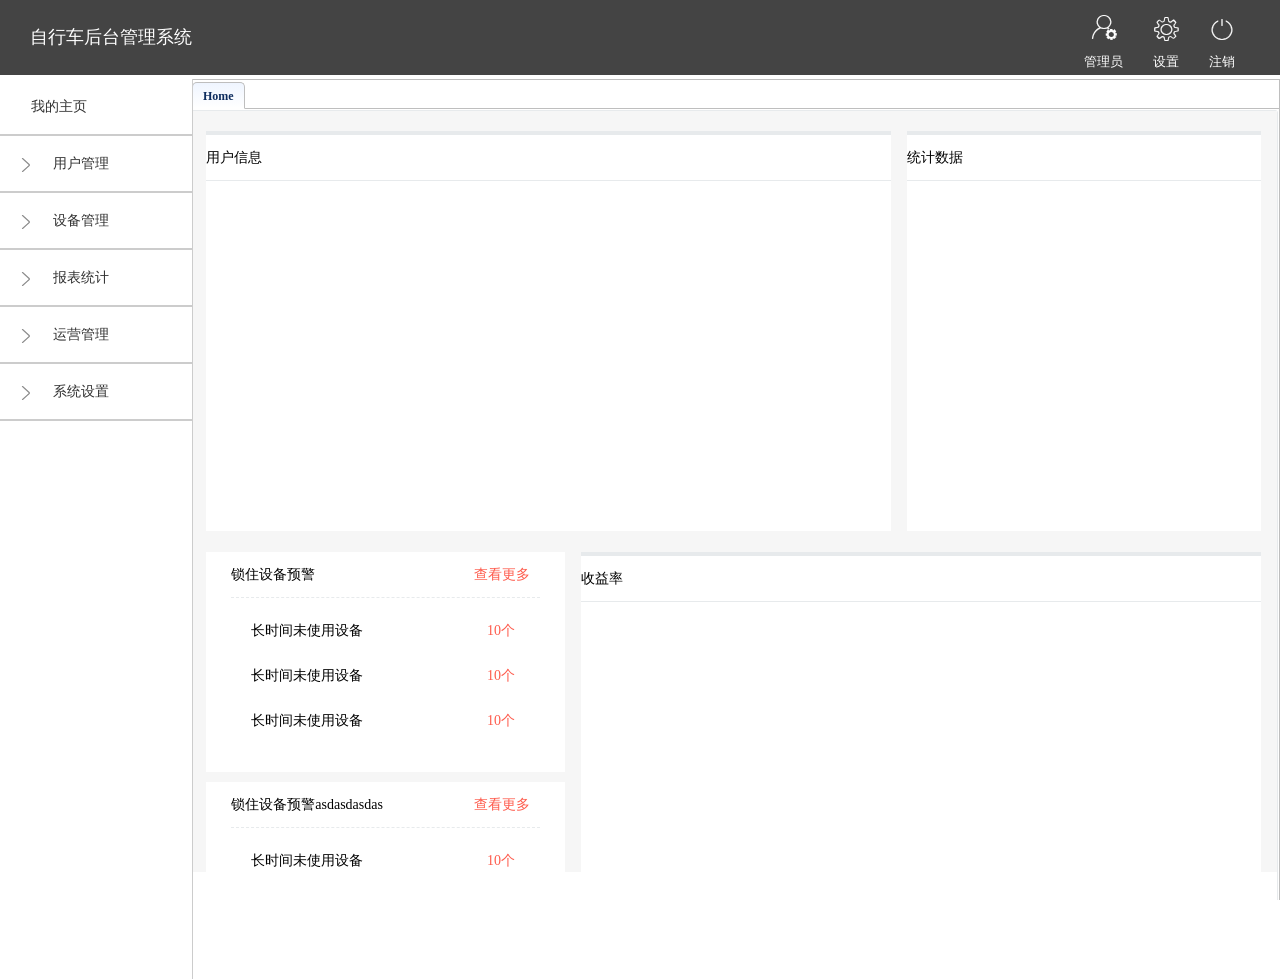
==== commit a7802162: "加底" ====
--- a/index.html
+++ b/index.html
@@ -182,7 +182,7 @@
             
             <div id="content-main" class="easyui-tabs row J_mainContent" style="height: 100%!important">
                 <div title="Home">
-                <iframe src="./html/index.html" width="100%" frameborder="0" id="external-frame"></iframe>
+                <iframe src="./html/index.html" width="100%" frameborder="0" id="external-frame" style="padding-bottom: 150px"></iframe>
                 </div>
             </div>
             
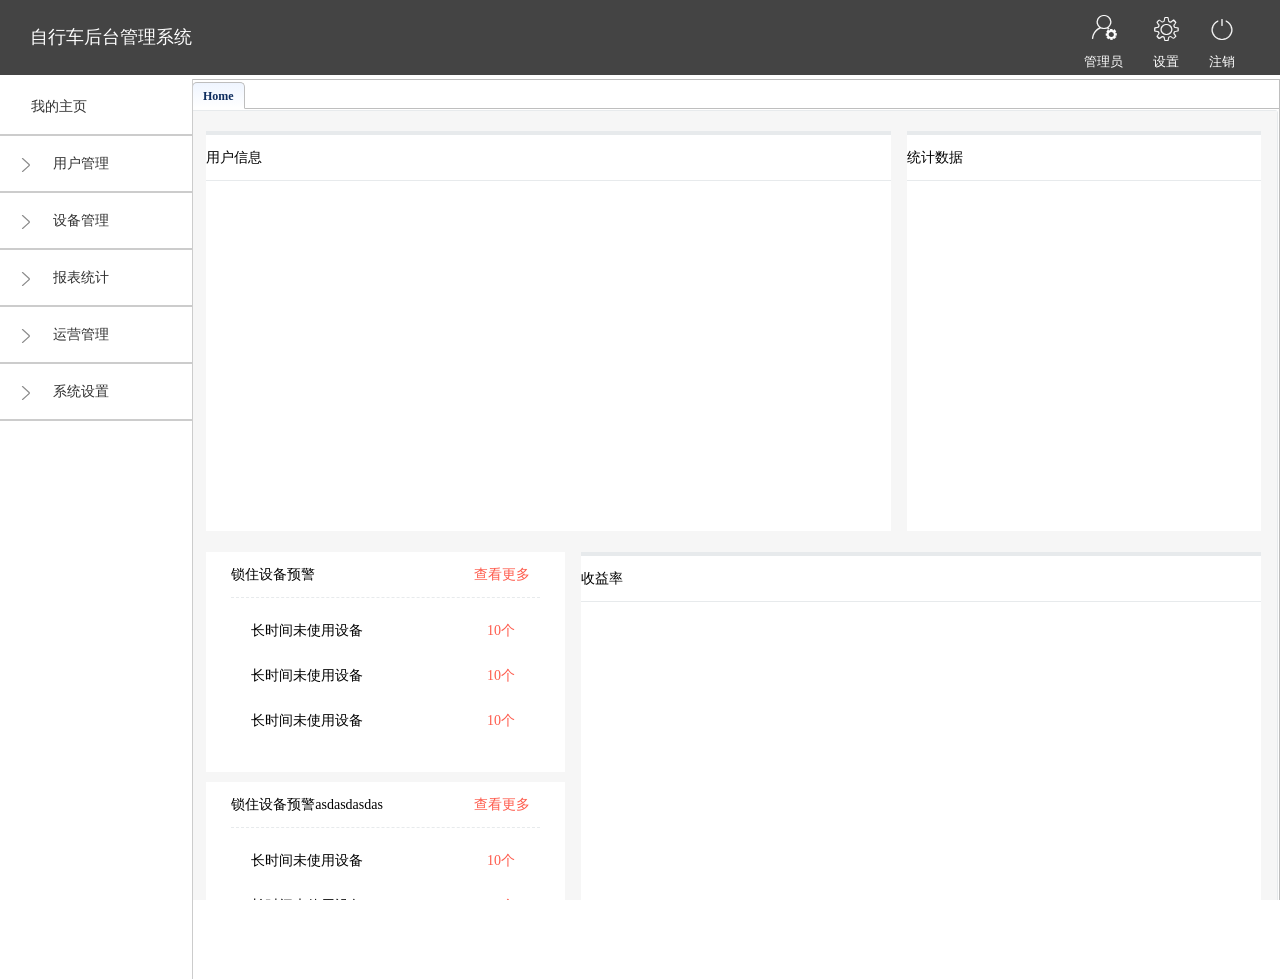
==== commit 61da733b: "iframe" ====
--- a/index.html
+++ b/index.html
@@ -20,7 +20,7 @@
     <link href="css/common.css" rel="stylesheet">
 </head>
 
-<body class="fixed-sidebar full-height-layout gray-bg" style="overflow:hidden">
+<body class="fixed-sidebar full-height-layout gray-bg body" style="overflow:hidden">
     <div class="common_top header">
         <p class="fl">自行车后台管理系统</p>
         <ul class="fr">
@@ -182,7 +182,7 @@
             
             <div id="content-main" class="easyui-tabs row J_mainContent" style="height: 100%!important">
                 <div title="Home">
-                <iframe src="./html/index.html" width="100%" frameborder="0" id="external-frame" style="padding-bottom: 150px"></iframe>
+                <iframe src="./html/index.html" width="100%" frameborder="0" id="external-frame"></iframe>
                 </div>
             </div>
             
@@ -254,7 +254,12 @@
             }
             console.log(1);
         };
-
+        $(".easyui-linkbutton").click(function () {
+            window.onload = function () {
+                setIframeHeight(document.getElementById('external-frame'));
+            };
+
+        })
         window.onload = function () {
             setIframeHeight(document.getElementById('external-frame'));
         };
--- a/css/common.css
+++ b/css/common.css
@@ -1,6 +1,7 @@
 @charset "utf-8";
 *{margin:0;padding:0;}
-body{font-family:"Microsoft Yahei";background:#f6f6f6;color:#000;padding:0;margin:0; overflow: hidden}
+body{font-family:"Microsoft Yahei";background:#f6f6f6;color:#000;padding:0;margin:0; overflow: hidden;padding-bottom: 75px!important;}
+.body{padding-bottom: 0px!important;}
 html{ overflow-x: hidden}
 body,div,ol,ul,li,p,a,dl,dt,dd,span,h1,h2,h3,h4,h5,h6,input,button,strong,b,em,i,img{padding:0;margin:0; border: 0;font-family: "Microsoft Yahei"!important;}
 table{border-collapse:collapse;border-spacing:0;}
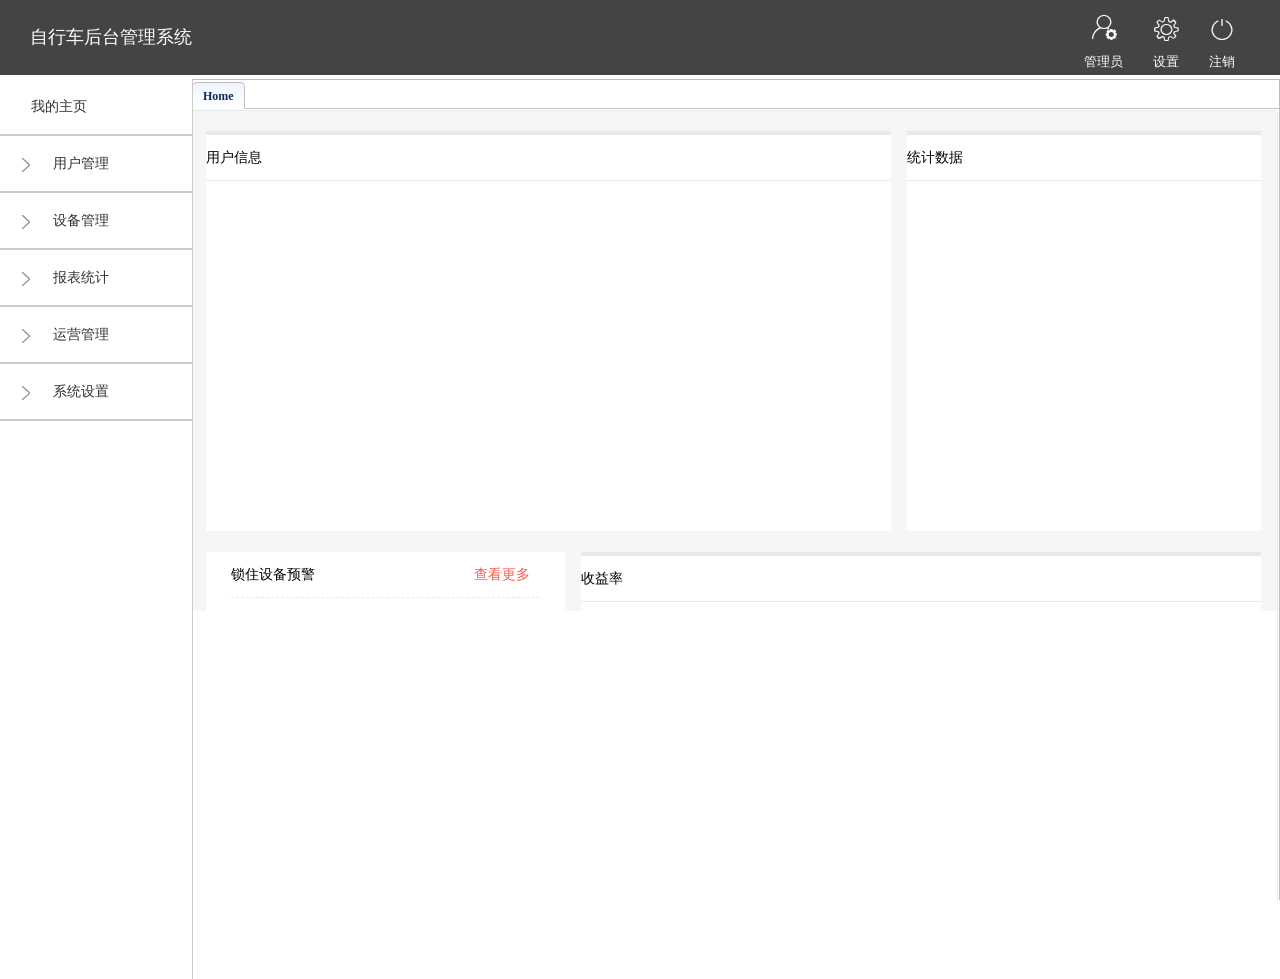
==== commit 197b0507: "gaodu" ====
--- a/index.html
+++ b/index.html
@@ -182,7 +182,7 @@
             
             <div id="content-main" class="easyui-tabs row J_mainContent" style="height: 100%!important">
                 <div title="Home">
-                <iframe src="./html/index.html" width="100%" frameborder="0" id="external-frame"></iframe>
+                <iframe src="./html/index.html" width="100%" frameborder="0" ></iframe>
                 </div>
             </div>
             
@@ -223,7 +223,7 @@
             if ($('#content-main').tabs('exists', title)){
                 $('#content-main').tabs('select', title);
             } else {
-                var content = '<iframe scrolling="auto" frameborder="0"  src="'+url+'" style="width:100%;"></iframe>';
+                var content = '<iframe scrolling="auto" frameborder="0"  src="'+url+'" style="width:100%;" class="external-frame"></iframe>';
                 $('#content-main').tabs('add',{
                     title:title,
                     content:content,
@@ -255,10 +255,7 @@
             console.log(1);
         };
         $(".easyui-linkbutton").click(function () {
-            window.onload = function () {
-                setIframeHeight(document.getElementById('external-frame'));
-            };
-
+            $('.external-frame').css('height', '99%');
         })
         window.onload = function () {
             setIframeHeight(document.getElementById('external-frame'));
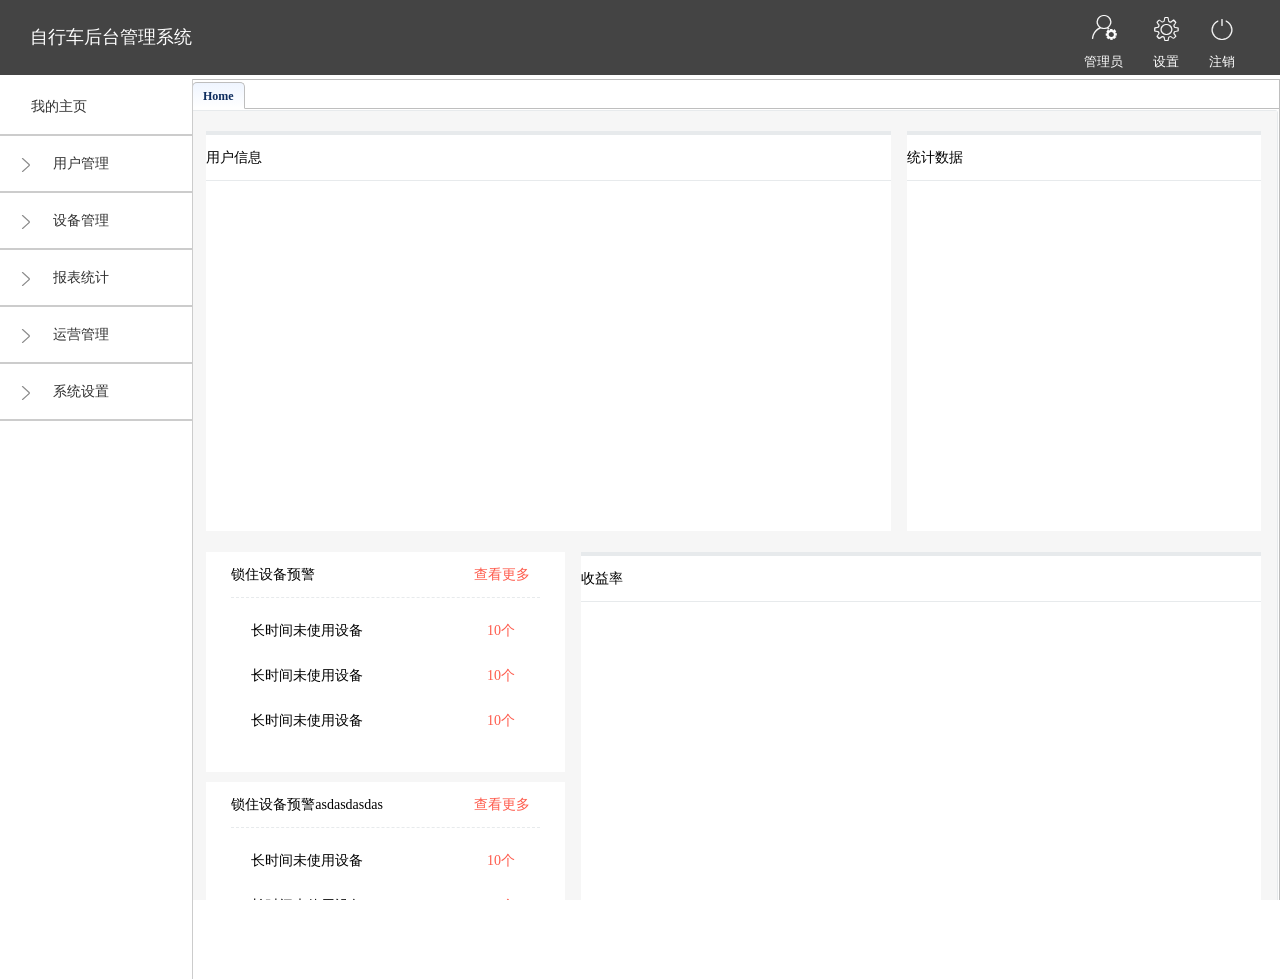
==== commit b7b7dd2b: "gaodu" ====
--- a/index.html
+++ b/index.html
@@ -182,7 +182,7 @@
             
             <div id="content-main" class="easyui-tabs row J_mainContent" style="height: 100%!important">
                 <div title="Home">
-                <iframe src="./html/index.html" width="100%" frameborder="0" ></iframe>
+                <iframe src="./html/index.html" width="100%" frameborder="0"  id="external-frame"></iframe>
                 </div>
             </div>
             
